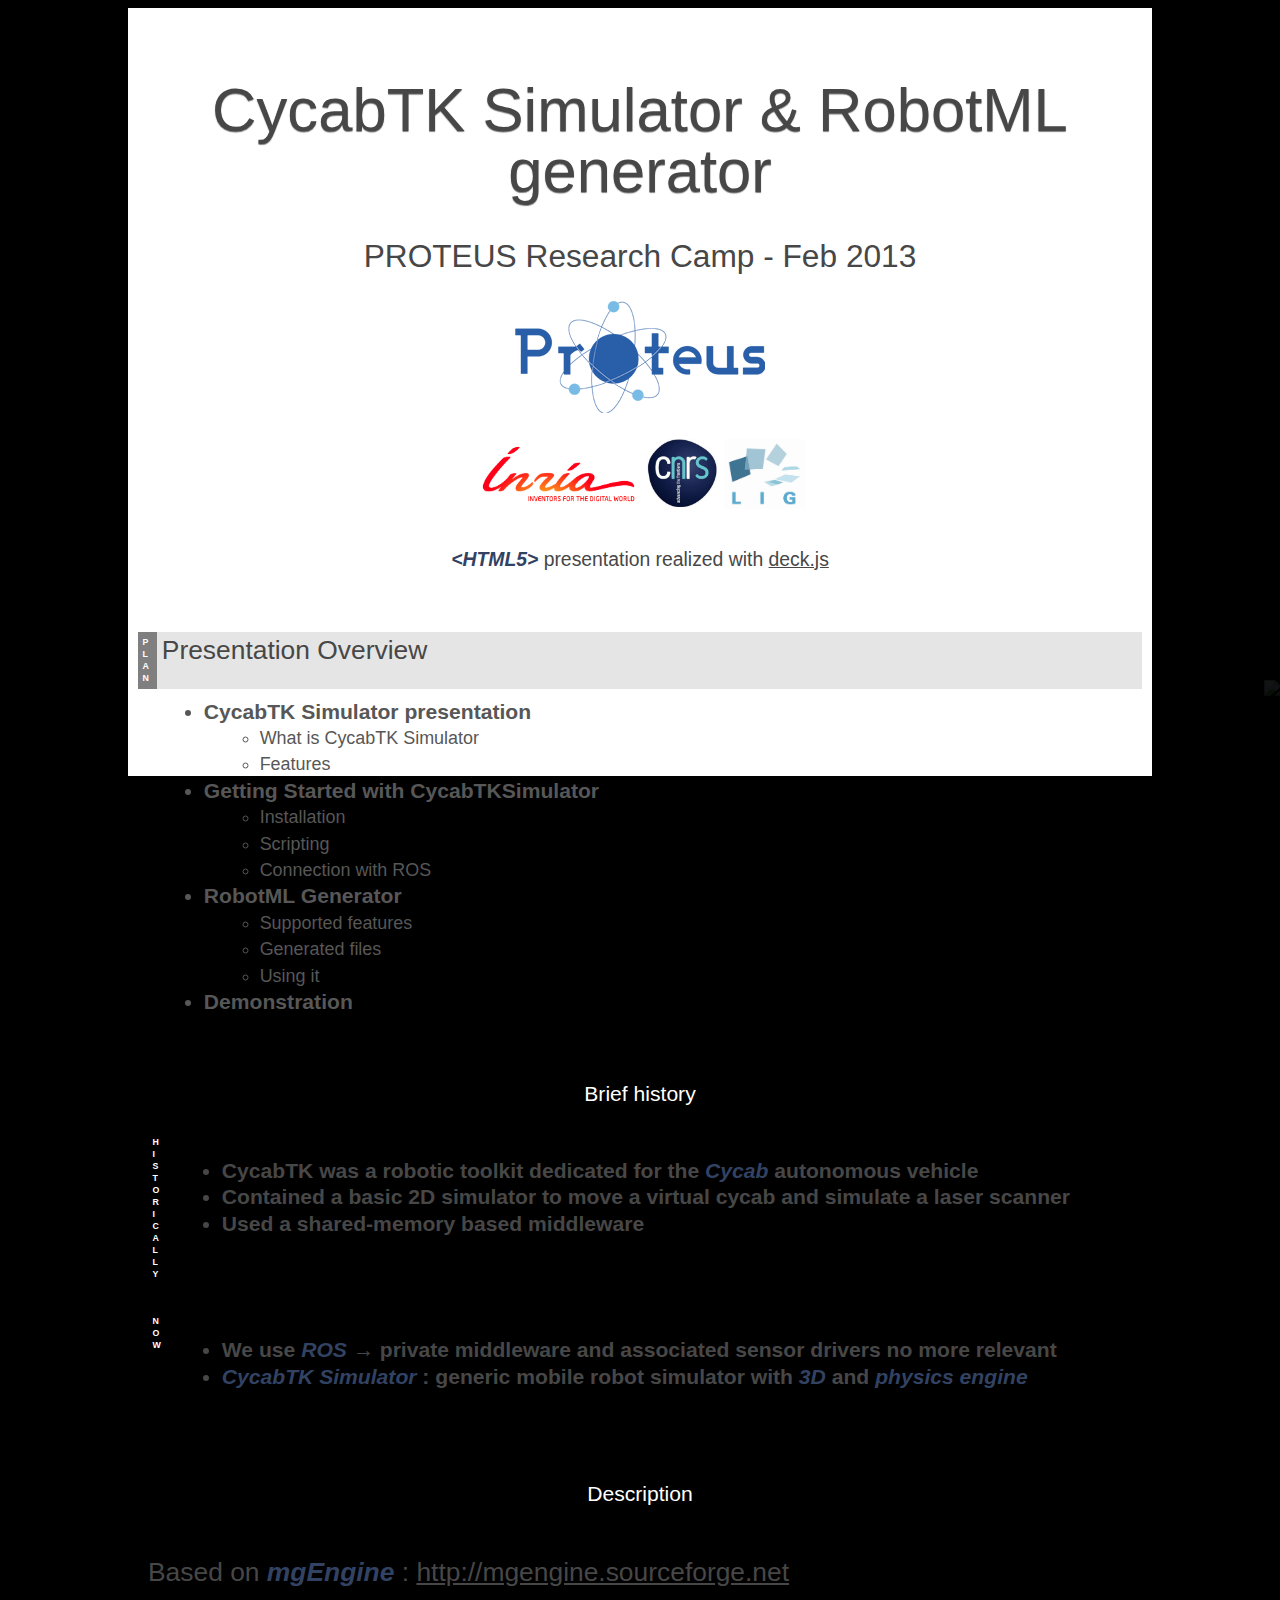
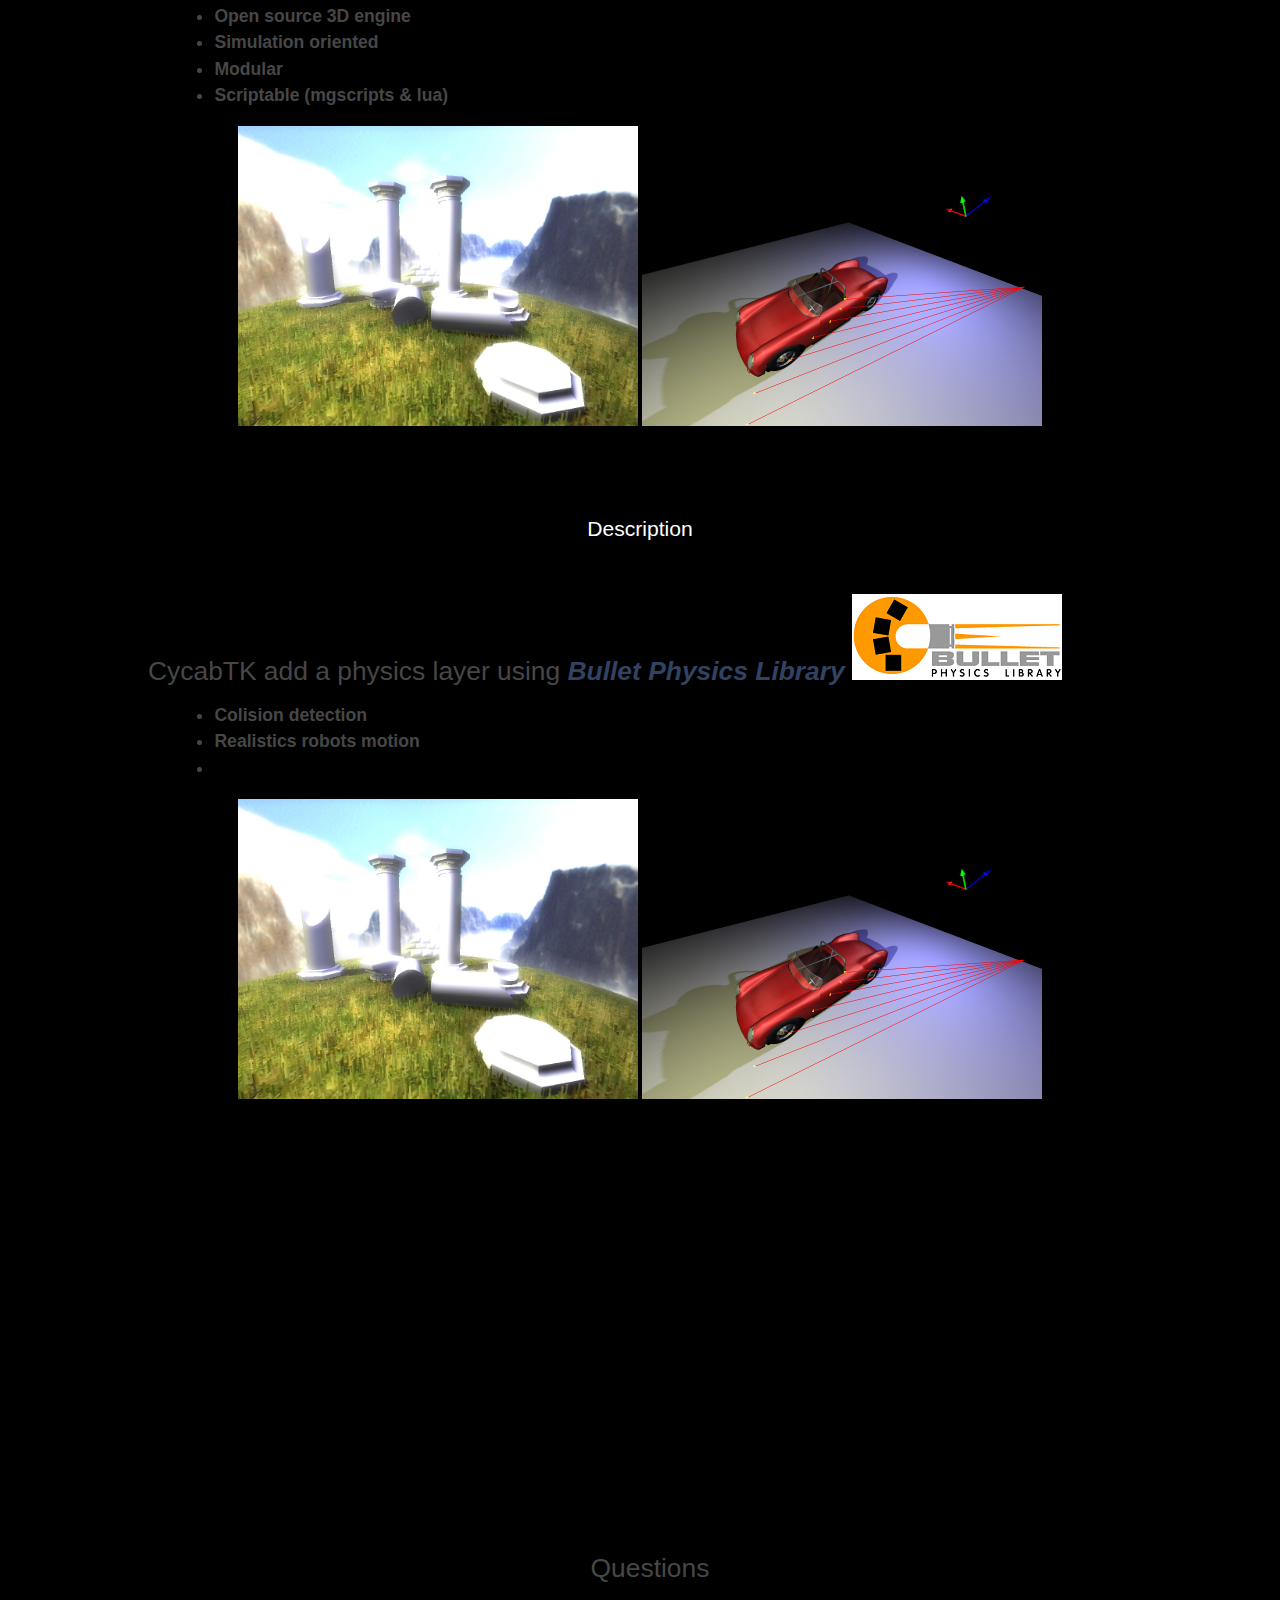
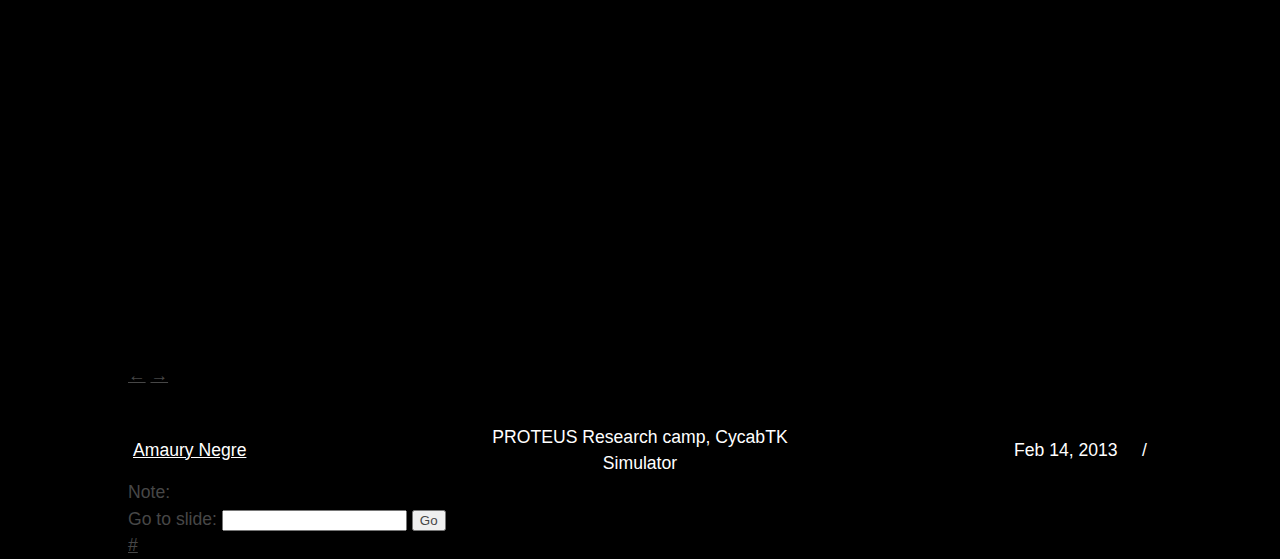
==== slides.html @ 0a7eda98 "toto" ====
<!DOCTYPE html>
<!--[if lt IE 7]> <html class="no-js ie6" lang="en"> <![endif]-->
<!--[if IE 7]>    <html class="no-js ie7" lang="en"> <![endif]-->
<!--[if IE 8]>    <html class="no-js ie8" lang="en"> <![endif]-->
<!--[if gt IE 8]><!-->  <html class="no-js" lang="en"> <!--<![endif]-->
    <head>
        <!-- convert Screen* slides.pdf -->
        <meta charset="utf-8">
        <meta http-equiv="X-UA-Compatible" content="IE=edge,chrome=1">

        <title>CycabTK & RobotML</title>

        <meta name="description" content="CycabTK presentation for PROTEUS research camp" />
        <meta name="author" content="Amaury Nègre" />
        <meta name="viewport" content="width=1024, user-scalable=no"/>

        <!-- Core and extension CSS files -->
        <link rel="stylesheet" href="libs/deckjs/core/deck.core.css" />
        <link rel="stylesheet" href="libs/deckjs/extensions/status/deck.status.css" />
        <link rel="stylesheet" href="libs/deckjs/extensions/navigation/deck.navigation.css">
        <link rel="stylesheet" href="libs/deckjs/extensions/goto/deck.goto.css">
        <link rel="stylesheet" href="libs/deckjs/extensions/menu/deck.menu.css">
        <!--<link rel="stylesheet" href="libs/deckjs/extensions/fit/deck.fit.css">-->
        <link rel="stylesheet" href="libs/deckjs/extensions/hash/deck.hash.css" />
        <link rel="stylesheet" href="libs/deckextjs/extensions/toc/deck.toc.css" />
        <link rel="stylesheet" href="libs/deckextjs/extensions/notes/deck.notes.css">

        <!-- HighlightJS -->
        <link rel="alternate stylesheet" href="css/highlightjs/default.css">
        <link rel="alternate stylesheet" href="css/highlightjs/sunburst.css">
        <link rel="stylesheet" href="css/highlightjs/github.css">
        <script src="libs/highlight.pack.js"></script>

        <!-- Style theme. More available in /themes/style/ or create your own. -->
        <link rel="stylesheet" href="libs/deckextjs/themes/style/beamer.css" />
        <link rel="stylesheet" href="slides.css" />

        <!-- Transition theme. More available in /themes/transition/ or create your own. -->
        <!--link rel="stylesheet" href="themes/transition/beamer.css"-->
    </head>
    <body>
        <article class="deck-container">

            <!--##########################################################################
            ##
            ## Slides
            ##
            ###########################################################################-->

            <section class="slide center hide-toc-status" id="title-slide">
                <h1>CycabTK Simulator & RobotML generator</h1>
                <p class="subtitle">PROTEUS Research Camp - Feb 2013</p>
                <figure class="ros"> <a href="http://www.anr-proteus.fr"><img src="media/proteus.png" /></a></figure>
				<figure class="institute">
				    <a href="http://www.inria.fr"><img src="media/inria_logo.jpg" /></a>
                                    <a href="http://www.cnrs.fr"><img src="media/cnrs_logo.jpg" /></a>
                                    <a href="http://www.liglab.fr"><img src="media/lig_logo.jpg" /></a>
				</figure>
                <p class="info">
                    <em>&lt;HTML5&gt;</em> presentation realized with <a href="http://imakewebthings.com/deck.js/">deck.js</a>
                </p>
            </section>
            
            <!--##########################################################################
            ##   Outline :
            ##
            ##   CycabTK presentation
            ##      What is CycabTK
            ##      Features
            ##   Using CycabTK
            ##      Installation
            ##      Writing lua scripts
            ##      Connection with ROS
            ##   RobotML generator
            ##      
            ##   Demo
            ###########################################################################-->


            <section class="slide hide-toc-status">
                <h2 class="hidden">Presentation Overview</h2>
                <div class="splitbox">
                    <div class="stubbox">
                        <span class="title">Plan</span>
                        <div class="content large">Presentation Overview</div>
                    </div>
                    <div class="splitbox-row">
                        <div class="full text-padding normal-text">
                            <ul class="fadded">
                                <li class="selected">CycabTK Simulator presentation
                                    <ul>
                                        <li>What is CycabTK Simulator</li>
                                        <li>Features</li>
                                    </ul>
                                </li>
                                <li class="selected">Getting Started with CycabTKSimulator
                                    <ul>
                                        <li>Installation</li>
                                        <li>Scripting</li>
                                        <li>Connection with ROS</li>
                                    </ul>
                                </li>
                                <li class="selected">RobotML Generator
                                    <ul>
                                        <li>Supported features</li>
                                        <li>Generated files</li>
                                        <li>Using it</li>
                                    </ul>
                                </li>
                                <li class="selected">Demonstration</li>
                            </ul>
                        </div>
                    </div>
                </div>
                <div class="background bottom-right">
                    <img src="media/overview_path.jpg">
                </div>
            </section>

            <!--##########################################################################
            ##
            ## PART CycabTK Simulator
            ##
            ###########################################################################-->
            <section class="slide">
                <h2>CycabTK Simulator presentation</h2>
                <h3>Description</h3>
                <div class="slide-title">Brief history</div>
                <div class="slide-content">
                    <div class="stubbox">
                        <div class="title">
                            Historically
                        </div>
                        <div class="content">    
                            <ul>
                                <li><strong>CycabTK</strong> was a robotic toolkit dedicated for the <em>Cycab</em> autonomous vehicle</li>
                                <li>Contained a basic 2D simulator to move a virtual cycab and simulate a laser scanner</li>
                                <li>Used a shared-memory based middleware</li>
                            </ul>
                        </div>
                    </div>
                    <br/>
                    <div class="stubbox">
                        <div class="title">Now</div>
                        <div class="content">    
                            <ul>
                                <li>We use <em>ROS</em> &rarr; private middleware and associated sensor drivers no more relevant</li>
                                <li><em>CycabTK Simulator</em> : generic mobile robot simulator with <em>3D</em> and <em>physics engine</em></li>
                            </ul>
                        </div>
                    </div>
                </div>
            </section>
            
            <section class="slide">
                <div class="slide-title">Description</div>
                <div class="slide-content">
                    <p class="large">Based on <em>mgEngine</em> : <a href="http://mgengine.sourceforge.net">http://mgengine.sourceforge.net</a></p>
                    <ul> 
                        <li>Open source 3D engine</li>
                        <li>Simulation oriented</li>
                        <li>Modular</li>
                        <li>Scriptable (mgscripts & lua)</li>
                    </ul>
                    </li>
                    <figure class="center">
                        <img src="media/mgengine1.jpg" height="300px"/>
                        <img src="media/mgengine2.jpg" height="300px" />
                    </figure>
                </div>
            </section>

            <section class="slide">
                <div class="slide-title">Description</div>
                <div class="slide-content">
                    <p class="large">CycabTK add a physics layer using <em>Bullet Physics Library</em> <a href="http://www.bulletphysics.com"><img src="media/bullet_logo-210-86.png"/></a></p>
                    <ul> 
                        <li>Colision detection</li>
                        <li>Realistics robots motion</li>
                        <li></li>
                    </ul>
                    </li>
                    <figure class="center">
                        <img src="media/mgengine1.jpg" height="300px"/>
                        <img src="media/mgengine2.jpg" height="300px" />
                    </figure>
                </div>
            </section>

            
            <!--##########################################################################
            ##
            ## PART Extra.
            ##
            ###########################################################################-->

            <section class="slide tabular vcenter hide-toc-status">
                <p class="emphasis large">Questions</em></p>
            </section>


            <!--##########################################################################
            ##
            ## Configuration
            ##
            ###########################################################################-->
            <a href="#" class="deck-prev-link" title="Previous">&#8592;</a>
            <a href="#" class="deck-next-link" title="Next">&#8594;</a>

            <div class="deck-toc"></div>

            <table class="deck-toc-status">
                <tr>
                    <td class="right deck-toc-h2">&nbsp;</td>
                    <td class="left deck-toc-h3">&nbsp;</td>
                </tr>
            </table>

            <table class="deck-status">
                <tr>
                    <td class="left"><a href="https://team.inria.fr/e-motion/amaury-negre/">Amaury Negre</a></td>
                    <td class="center deck-toc-h1">PROTEUS Research camp, CycabTK Simulator</td>
                    <td class="right">Feb 14, 2013&nbsp;&nbsp;&nbsp;&nbsp;&nbsp;<span class="deck-status-current"></span>/<span class="deck-status-total"></span></td>
                </tr>
            </table>

            <div class="deck-notes">
                <div class="deck-notes-header">Note:</div>
                <div class="deck-notes-container"></div>
            </div>

            <form action="." method="get" class="goto-form">
                <label for="goto-slide">Go to slide:</label>
                <input type="number" name="slidenum" id="goto-slide">
                <input type="submit" value="Go">
            </form>

            <a href="." title="Permalink to this slide" class="deck-permalink">#</a>
        </article>

        <!--##########################################################################
        ##
        ## Script
        ##
        ###########################################################################-->

        <script src="libs/deckjs/modernizr.custom.js"></script>

        <!-- Grab CDN jQuery, with a protocol relative URL; fall back to local if offline -->
        <script src="libs/deckjs/jquery-1.7.2.min.js"></script>

        <!-- Deck Core and extensions -->
        <script src="libs/deckjs/core/deck.core.js"></script>
        <script src="libs/deckjs/extensions/menu/deck.menu.js"></script>
        <script src="libs/deckjs/extensions/goto/deck.goto.js"></script>
        <script src="libs/deckjs/extensions/hash/deck.hash.js"></script>
        <script src="libs/deckjs/extensions/navigation/deck.navigation.js"></script>
        <script src="libs/deckjs/extensions/status/deck.status.js"></script>
        <!--<script src="libs/deckjs/extensions/fit/deck.fit.js"></script>-->
        <script src="libs/deckextjs/extensions/clone/deck.clone.js"></script>
        <script src="libs/deckextjs/extensions/toc/deck.toc.js"></script>

        <!-- Specific to this page -->
        <script src="slides.js"></script>

    </body></html>
---- css/highlightjs/default.css ----
/*

Original style from softwaremaniacs.org (c) Ivan Sagalaev <Maniac@SoftwareManiacs.Org>

*/

pre code {
  display: block; padding: 0.5em;
  background: #F0F0F0;
}

pre code,
pre .subst,
pre .tag .title,
pre .lisp .title,
pre .clojure .built_in,
pre .nginx .title {
  color: black;
}

pre .string,
pre .title,
pre .constant,
pre .parent,
pre .tag .value,
pre .rules .value,
pre .rules .value .number,
pre .preprocessor,
pre .ruby .symbol,
pre .ruby .symbol .string,
pre .aggregate,
pre .template_tag,
pre .django .variable,
pre .smalltalk .class,
pre .addition,
pre .flow,
pre .stream,
pre .bash .variable,
pre .apache .tag,
pre .apache .cbracket,
pre .tex .command,
pre .tex .special,
pre .erlang_repl .function_or_atom,
pre .markdown .header {
  color: #800;
}

pre .comment,
pre .annotation,
pre .template_comment,
pre .diff .header,
pre .chunk,
pre .markdown .blockquote {
  color: #888;
}

pre .number,
pre .date,
pre .regexp,
pre .literal,
pre .smalltalk .symbol,
pre .smalltalk .char,
pre .go .constant,
pre .change,
pre .markdown .bullet,
pre .markdown .link_url {
  color: #080;
}

pre .label,
pre .javadoc,
pre .ruby .string,
pre .decorator,
pre .filter .argument,
pre .localvars,
pre .array,
pre .attr_selector,
pre .important,
pre .pseudo,
pre .pi,
pre .doctype,
pre .deletion,
pre .envvar,
pre .shebang,
pre .apache .sqbracket,
pre .nginx .built_in,
pre .tex .formula,
pre .erlang_repl .reserved,
pre .prompt,
pre .markdown .link_label,
pre .vhdl .attribute,
pre .clojure .attribute,
pre .coffeescript .property {
  color: #88F
}

pre .keyword,
pre .id,
pre .phpdoc,
pre .title,
pre .built_in,
pre .aggregate,
pre .css .tag,
pre .javadoctag,
pre .phpdoc,
pre .yardoctag,
pre .smalltalk .class,
pre .winutils,
pre .bash .variable,
pre .apache .tag,
pre .go .typename,
pre .tex .command,
pre .markdown .strong,
pre .request,
pre .status {
  font-weight: bold;
}

pre .markdown .emphasis {
  font-style: italic;
}

pre .nginx .built_in {
  font-weight: normal;
}

pre .coffeescript .javascript,
pre .javascript .xml,
pre .tex .formula,
pre .xml .javascript,
pre .xml .vbscript,
pre .xml .css,
pre .xml .cdata {
  opacity: 0.5;
}
---- css/highlightjs/sunburst.css ----
/*

Sunburst-like style (c) Vasily Polovnyov <vast@whiteants.net>

*/

pre code {
  display: block; padding: 0.5em;
  background: #000; color: #f8f8f8;
}

pre .comment,
pre .template_comment,
pre .javadoc {
  color: #aeaeae;
  font-style: italic;
}

pre .keyword,
pre .ruby .function .keyword,
pre .request,
pre .status,
pre .nginx .title {
  color: #E28964;
}

pre .function .keyword,
pre .sub .keyword,
pre .method,
pre .list .title {
  color: #99CF50;
}

pre .string,
pre .tag .value,
pre .cdata,
pre .filter .argument,
pre .attr_selector,
pre .apache .cbracket,
pre .date,
pre .tex .command {
  color: #65B042;
}

pre .subst {
  color: #DAEFA3;
}

pre .regexp {
  color: #E9C062;
}

pre .title,
pre .sub .identifier,
pre .pi,
pre .tag,
pre .tag .keyword,
pre .decorator,
pre .shebang,
pre .prompt {
  color: #89BDFF;
}

pre .class .title,
pre .haskell .type,
pre .smalltalk .class,
pre .javadoctag,
pre .yardoctag,
pre .phpdoc {
  text-decoration: underline;
}

pre .symbol,
pre .ruby .symbol .string,
pre .number {
  color: #3387CC;
}

pre .params,
pre .variable,
pre .clojure .attribute {
  color: #3E87E3;
}

pre .css .tag,
pre .rules .property,
pre .pseudo,
pre .tex .special {
  color: #CDA869;
}

pre .css .class {
  color: #9B703F;
}

pre .rules .keyword {
  color: #C5AF75;
}

pre .rules .value {
  color: #CF6A4C;
}

pre .css .id {
  color: #8B98AB;
}

pre .annotation,
pre .apache .sqbracket,
pre .nginx .built_in {
  color: #9B859D;
}

pre .preprocessor {
  color: #8996A8;
}

pre .hexcolor,
pre .css .value .number {
  color: #DD7B3B;
}

pre .css .function {
  color: #DAD085;
}

pre .diff .header,
pre .chunk,
pre .tex .formula {
  background-color: #0E2231;
  color: #F8F8F8;
  font-style: italic;
}

pre .diff .change {
  background-color: #4A410D;
  color: #F8F8F8;
}

pre .addition {
  background-color: #253B22;
  color: #F8F8F8;
}

pre .deletion {
  background-color: #420E09;
  color: #F8F8F8;
}

pre .coffeescript .javascript,
pre .javascript .xml,
pre .tex .formula,
pre .xml .javascript,
pre .xml .vbscript,
pre .xml .css,
pre .xml .cdata {
  opacity: 0.5;
}
---- css/highlightjs/github.css ----
/*

github.com style (c) Vasily Polovnyov <vast@whiteants.net>

*/

pre code {
  display: block; padding: 0.5em;
  color: #333;
  background: #f8f8ff
}

pre .comment,
pre .template_comment,
pre .diff .header,
pre .javadoc {
  color: #998;
  font-style: italic
}

pre .keyword,
pre .css .rule .keyword,
pre .winutils,
pre .javascript .title,
pre .nginx .title,
pre .subst,
pre .request,
pre .status {
  color: #333;
  font-weight: bold
}

pre .number,
pre .hexcolor,
pre .ruby .constant {
  color: #099;
}

pre .string,
pre .tag .value,
pre .phpdoc,
pre .tex .formula {
  color: #d14
}

pre .title,
pre .id {
  color: #900;
  font-weight: bold
}

pre .javascript .title,
pre .lisp .title,
pre .clojure .title,
pre .subst {
  font-weight: normal
}

pre .class .title,
pre .haskell .type,
pre .vhdl .literal,
pre .tex .command {
  color: #458;
  font-weight: bold
}

pre .tag,
pre .tag .title,
pre .rules .property,
pre .django .tag .keyword {
  color: #000080;
  font-weight: normal
}

pre .attribute,
pre .variable,
pre .lisp .body {
  color: #008080
}

pre .regexp {
  color: #009926
}

pre .class {
  color: #458;
  font-weight: bold
}

pre .symbol,
pre .ruby .symbol .string,
pre .lisp .keyword,
pre .tex .special,
pre .prompt {
  color: #990073
}

pre .built_in,
pre .lisp .title,
pre .clojure .built_in {
  color: #0086b3
}

pre .preprocessor,
pre .pi,
pre .doctype,
pre .shebang,
pre .cdata {
  color: #999;
  font-weight: bold
}

pre .deletion {
  background: #fdd
}

pre .addition {
  background: #dfd
}

pre .diff .change {
  background: #0086b3
}

pre .chunk {
  color: #aaa
}
---- slides.css ----
/*******************************************************************************
*
* Variables
*
*******************************************************************************/
/*******************************************************************************
*
* Font
*
*******************************************************************************/
/* Generated by Font Squirrel (http://www.fontsquirrel.com) on May 25, 2011 12:07:39 AM America/New_York */
@font-face {
  font-family: 'UltraRegular';
  src: url("media/fonts/Ultra-webfont.eot");
  src: url("media/fonts/Ultra-webfont.eot?#iefix") format("embedded-opentype"), url("media/fonts/Ultra-webfont.woff") format("woff"), url("media/fonts/Ultra-webfont.ttf") format("truetype"), url("media/fonts/Ultra-webfont.svg#UltraRegular") format("svg");
  font-weight: normal;
  font-style: normal; }

/*******************************************************************************
*
* Mixin
*
*******************************************************************************/
/*******************************************************************************
*
* All media & Consistency fixes adopted from http://necolas.github.com/normalize.css/
*
*******************************************************************************/
* {
  color: #474747;
  font-family: "HelveticaNeue-Light", "Helvetica Neue Light", "Helvetica Neue", "Helvetica Light", Helvetica, Arial, "Lucida Grande", sans-serif !important;
  font-weight: 100;
  text-shadow: none; }

html {
  height: 100%;
  -webkit-text-size-adjust: 100%;
  -ms-text-size-adjust: 100%; }

body {
  min-height: 100%;
  font-size: 1.1em;
  line-height: 1.5em; }

article, aside, details, figcaption, figure,
footer, header, hgroup, nav, section, audio, canvas, video {
  display: block; }

sub, sup {
  line-height: 0;
  position: relative;
  vertical-align: baseline; }

sup {
  top: -0.5em; }

sub {
  bottom: -0.25em; }

pre {
  white-space: pre;
  white-space: pre-wrap;
  word-wrap: break-word; }

b, strong {
  font-weight: bold; }

abbr[title] {
  border-bottom: 1px dotted; }

input, textarea, button, select {
  margin: 0;
  vertical-align: baseline; }

button,
html input[type="button"],
input[type="reset"],
input[type="submit"] {
  cursor: pointer;
  -webkit-appearance: button; }

input[type="checkbox"],
input[type="radio"],
figure {
  -webkit-box-sizing: border-box;
  -moz-box-sizing: border-box;
  -ms-box-sizing: border-box;
  -o-box-sizing: border-box;
  box-sizing: border-box; }

textarea {
  overflow: auto; }

table {
  border-collapse: collapse;
  border-spacing: 0; }

/*******************************************************************************
*
* Typography
*
*******************************************************************************/
body,
input,
textarea,
button,
select {
  font-family: "HelveticaNeue-Light", "Helvetica Neue Light", "Helvetica Neue", "Helvetica Light", Helvetica, Arial, "Lucida Grande", sans-serif;
  font-weight: 100; }

pre, code {
  font-family: Menlo, Monaco, monospace; }

/*******************************************************************************
*
* Screen media
*
*******************************************************************************/
@media screen {
  body {
    background-color: black;
    background-image: url("media/patterns/110.gif"); }

  .deck-container {
    display: block;
    width: 1024px;
    height: 768px;
    min-height: 768px;
    max-height: 768px;
    margin: auto;
    -webkit-box-shadow: 2px 2px 15px rgba(0, 0, 0, 0.6);
    -moz-box-shadow: 2px 2px 15px rgba(0, 0, 0, 0.6);
    box-shadow: 2px 2px 15px rgba(0, 0, 0, 0.6);
    /******************************* Deck Slide ***************************/
    /* placement */
    /* color */
    /* character & font */ }
    .deck-container table {
      display: table !important; }
      .deck-container table tr {
        display: table-row;
        width: 100%; }
      .deck-container table td {
        display: table-cell; }
      .deck-container table.part-overview {
        font-size: 19.2; }
        .deck-container table.part-overview td:first-child {
          color: white;
          padding: 2px 8 2px 8;
          background-color: rgba(0, 0, 0, 0.5); }
        .deck-container table.part-overview td:not(:first-child) {
          padding-left: 8; }
    .deck-container .slide {
      padding: 40px 10px 10px 10px; }
      .deck-container .slide .slide-title {
        text-shadow: 0px 1px 1px rgba(0, 0, 0, 0.5); }
        .deck-container .slide .slide-title em {
          color: inherit;
          font-weight: bold; }
      .deck-container .slide .slide-content {
        margin-top: 10px; }
      .deck-container .slide figure img {
        display: inline-block; }
      .deck-container .slide P {
        margin-bottom: 0.5em; }
      .deck-container .slide pre {
        margin: 0.375em 0 0 0;
        padding: 0px;
        background-color: #F0F0F0; }
      .deck-container .slide code {
        padding: 0.375em; }
      .deck-container .slide em {
        color: #324263;
        font-weight: bold; }
      .deck-container .slide ul, .deck-container .slide ol {
        margin-left: 1.5em; }
      .deck-container .slide ul li {
        padding: 0;
        font-weight: 500; }
      .deck-container .slide ul > li {
        font-weight: bold; }
        .deck-container .slide ul > li li {
          font-size: 0.85em;
          font-weight: normal; }
      .deck-container .slide ul.fadded, .deck-container .slide ul .fadded {
        color: rgba(0, 0, 0, 0.2); }
        .deck-container .slide ul.fadded *, .deck-container .slide ul .fadded * {
          color: inherit; }
      .deck-container .slide ul .selected {
        color: #575757; }
      .deck-container .slide ul .normal {
        font-weight: normal; }
        .deck-container .slide ul .normal * {
          font-weight: normal; }
      .deck-container .slide span.strike {
        text-decoration: line-through; }
    .deck-container .hidden {
      display: none !important; }
    .deck-container .whiteOnBlack {
      color: white;
      background: black;
      /* Old browsers */
      background: -moz-linear-gradient(top, #232320 0%, black 100%);
      /* FF3.6+ */
      background: -webkit-gradient(linear, left top, left bottom, color-stop(0%, #232320), color-stop(100%, black));
      /* Chrome,Safari4+ */
      background: -webkit-linear-gradient(top, #232320 0%, black 100%);
      /* Chrome10+,Safari5.1+ */
      background: -o-linear-gradient(top, #232320 0%, black 100%);
      /* Opera11.10+ */
      background: -ms-linear-gradient(top, #232320 0%, black 100%);
      /* IE10+ */
      background: linear-gradient(top, #232320 0%, black 100%);
      /* W3C */ }
    .deck-container .large {
      font-size: 1.5em; }
    .deck-container .tabular {
      display: table;
      width: 100%;
      height: 100%; }
    .deck-container .emphasis, .deck-container .slide .slide-title {
      -webkit-border-radius: 4px;
      -moz-border-radius: 4px;
      border-radius: 4px; }
      .deck-container .emphasis.large, .deck-container .slide .large.slide-title {
        display: table-cell;
        height: 100%;
        width: 100%;
        margin-top: auto;
        margin-bottom: auto;
        padding: 18px;
        text-align: center;
        vertical-align: middle;
        font-size: 40;
        background: transparent; }
        .deck-container .emphasis.large img, .deck-container .slide .large.slide-title img {
          display: inline; }
      .deck-container .emphasis.medium, .deck-container .slide .medium.slide-title {
        display: table-cell;
        height: 100%;
        width: 100%;
        margin-top: auto;
        margin-bottom: auto;
        padding: 20px;
        text-align: center;
        vertical-align: middle;
        font-size: 32;
        background: transparent; }
      .deck-container .emphasis.strip, .deck-container .slide .strip.slide-title, .deck-container .slide .slide-title, .deck-container .slide .emphasis.slide-title {
        display: block;
        height: auto;
        z-index: 5;
        padding: 5px;
        margin: 0px 0px 0px 0px;
        color: white;
        font-size: 24;
        font-weight: normal;
        background-color: rgba(0, 0, 0, 0.5);
        -webkit-box-shadow: 0 2px 4px rgba(0, 0, 0, 0.3);
        -moz-box-shadow: 0 2px 4px rgba(0, 0, 0, 0.3);
        box-shadow: 0 2px 4px rgba(0, 0, 0, 0.3); }
      .deck-container .emphasis.tinyStrip, .deck-container .slide .tinyStrip.slide-title {
        display: block;
        height: auto;
        z-index: 5;
        padding: 20px;
        margin: 0px;
        font-size: 0.8em;
        background-color: rgba(0, 0, 0, 0.2);
        -webkit-box-shadow: 0 2px 4px rgba(0, 0, 0, 0.3);
        -moz-box-shadow: 0 2px 4px rgba(0, 0, 0, 0.3);
        box-shadow: 0 2px 4px rgba(0, 0, 0, 0.3); }
      .deck-container .emphasis.lightStrip, .deck-container .slide .lightStrip.slide-title {
        display: block;
        height: auto;
        z-index: 5;
        padding: 20px;
        margin: 0px 0px 0px 0px;
        background-color: rgba(0, 0, 0, 0.2);
        -webkit-box-shadow: 0 2px 4px rgba(0, 0, 0, 0.3);
        -moz-box-shadow: 0 2px 4px rgba(0, 0, 0, 0.3);
        box-shadow: 0 2px 4px rgba(0, 0, 0, 0.3); }
      .deck-container .emphasis.transparentStrip, .deck-container .slide .transparentStrip.slide-title {
        display: block;
        height: auto;
        z-index: 5;
        padding: 20px;
        background-color: rgba(0, 0, 0, 0);
        -webkit-box-shadow: 0 2px 4px rgba(0, 0, 0, 0.3);
        -moz-box-shadow: 0 2px 4px rgba(0, 0, 0, 0.3);
        box-shadow: 0 2px 4px rgba(0, 0, 0, 0.3); }
      .deck-container .emphasis.illustratedStrip, .deck-container .slide .illustratedStrip.slide-title {
        position: relative;
        display: table;
        height: auto;
        width: 100%;
        z-index: 5;
        padding: 20px;
        margin-bottom: 0px;
        color: white;
        background-color: rgba(0, 0, 0, 0.5);
        -webkit-box-shadow: 0 2px 4px rgba(0, 0, 0, 0.3);
        -moz-box-shadow: 0 2px 4px rgba(0, 0, 0, 0.3);
        box-shadow: 0 2px 4px rgba(0, 0, 0, 0.3); }
        .deck-container .emphasis.illustratedStrip img, .deck-container .slide .illustratedStrip.slide-title img {
          display: table-cell;
          float: right;
          margin: -20px;
          height: 70px; }
      .deck-container .emphasis.nopadding, .deck-container .slide .nopadding.slide-title {
        padding: 0px 0px 0px 10px; }
      .deck-container .emphasis.topmargin, .deck-container .slide .topmargin.slide-title {
        margin-top: 10px; }
    .deck-container img.strip, .deck-container .slide img.slide-title {
      z-index: 1;
      position: absolute;
      width: 100%;
      left: 0px;
      right: 0px; }
    .deck-container .centerbox {
      display: block;
      position: relative;
      text-align: center; }
    .deck-container .splitbox {
      position: relative;
      display: table;
      width: 100%;
      padding: 0px;
      -webkit-border-radius: 4px;
      -moz-border-radius: 4px;
      border-radius: 4px; }
      .deck-container .splitbox.bordered {
        margin: 10px 0px 10px 0px; }
      .deck-container .splitbox.boxed {
        border-top: 1px solid rgba(0, 0, 0, 0.1);
        -webkit-box-shadow: 0 2px 4px rgba(0, 0, 0, 0.3);
        -moz-box-shadow: 0 2px 4px rgba(0, 0, 0, 0.3);
        box-shadow: 0 2px 4px rgba(0, 0, 0, 0.3);
        background: white;
        /* Old browsers */
        background: -moz-linear-gradient(top, white 0%, #fdfeff 100%);
        /* FF3.6+ */
        background: -webkit-gradient(linear, left top, left bottom, color-stop(0%, white), color-stop(100%, #fdfeff));
        /* Chrome,Safari4+ */
        background: -webkit-linear-gradient(top, white 0%, #fdfeff 100%);
        /* Chrome10+,Safari5.1+ */
        background: -o-linear-gradient(top, white 0%, #fdfeff 100%);
        /* Opera11.10+ */
        background: -ms-linear-gradient(top, white 0%, #fdfeff 100%);
        /* IE10+ */
        background: linear-gradient(top, white 0%, #fdfeff 100%);
        /* W3C */ }
      .deck-container .splitbox .splitbox-row {
        padding: 0px;
        display: table-row;
        width: 100%; }
        .deck-container .splitbox .splitbox-row .emphasis, .deck-container .splitbox .splitbox-row .slide .slide-title, .deck-container .slide .splitbox .splitbox-row .slide-title {
          margin: 0px;
          -webkit-border-radius: 0px;
          -moz-border-radius: 0px;
          border-radius: 0px; }
        .deck-container .splitbox .splitbox-row ul {
          margin: 0 0 0 0.75em; }
        .deck-container .splitbox .splitbox-row > div {
          /* splitting policy */
          /* padding */ }
          .deck-container .splitbox .splitbox-row > div.full {
            display: table-cell;
            vertical-align: top;
            margin: 0px;
            padding: 0px;
            width: 100%; }
          .deck-container .splitbox .splitbox-row > div.onehalf {
            display: table-cell;
            vertical-align: top;
            width: 50%; }
          .deck-container .splitbox .splitbox-row > div.onethird {
            display: table-cell;
            vertical-align: top;
            width: 33.33%; }
          .deck-container .splitbox .splitbox-row > div.twothird {
            display: table-cell;
            vertical-align: top;
            width: 66.66%; }
          .deck-container .splitbox .splitbox-row > div.onequarter {
            display: table-cell;
            vertical-align: top;
            margin: 0px;
            padding: 0px;
            width: 25%; }
          .deck-container .splitbox .splitbox-row > div.threequarter {
            display: table-cell;
            vertical-align: top;
            margin: 0px;
            padding: 0px;
            width: 75%; }
          .deck-container .splitbox .splitbox-row > div .small-padding {
            padding-top: 14.4 !important;
            padding-bottom: 14.4 !important; }
          .deck-container .splitbox .splitbox-row > div .illustration.zoomable:hover {
            display: block;
            position: fixed;
            z-index: 500;
            vertical-align: middle;
            text-align: center;
            top: 0px;
            left: 0px;
            bottom: 0px;
            right: 0px;
            background-color: rgba(0, 0, 0, 0.9); }
            .deck-container .splitbox .splitbox-row > div .illustration.zoomable:hover img {
              display: inline-block;
              background-color: white;
              margin: 10px; }
          .deck-container .splitbox .splitbox-row > div span.title {
            position: absolute;
            left: 0px;
            bottom: 30px;
            height: auto;
            display: block;
            width: 100%;
            background-color: rgba(0, 0, 0, 0.5);
            color: white;
            font-size: 1.3em;
            text-align: center;
            padding-top: 5px;
            padding-bottom: 5px;
            text-shadow: 1px 2px 3px #000001;
            -webkit-box-shadow: 0 2px 4px rgba(0, 0, 0, 0.3);
            -moz-box-shadow: 0 2px 4px rgba(0, 0, 0, 0.3);
            box-shadow: 0 2px 4px rgba(0, 0, 0, 0.3); }
          .deck-container .splitbox .splitbox-row > div img {
            padding: 0px;
            margin: 0px auto 0px auto; }
    .deck-container .stubbox {
      position: relative;
      display: table;
      width: 100%;
      margin: 0px;
      padding: 0px; }
      .deck-container .stubbox .title {
        position: relative;
        display: table-cell;
        width: 10px;
        max-width: 10px;
        height: 100%;
        padding: 0.5em;
        font-size: 0.5em;
        font-weight: bold;
        font-family: Verdana, sans-serif;
        text-transform: uppercase;
        text-align: center;
        vertical-align: center;
        word-wrap: break-word;
        letter-spacing: 10px;
        line-height: 12px;
        background-color: rgba(0, 0, 0, 0.5);
        color: white; }
      .deck-container .stubbox .content {
        position: relative;
        display: table-cell;
        width: 100%;
        vertical-align: top;
        margin: 0px;
        padding: 5px;
        background-color: rgba(0, 0, 0, 0.1); }
        .deck-container .stubbox .content p {
          margin: 0px 0px 0px 0px;
          padding: 5px; }
        .deck-container .stubbox .content ul {
          margin-left: 10px;
          font-size: 1.2em; }
    .deck-container .separator {
      display: block;
      width: 100%; }
      .deck-container .separator.tiny {
        line-height: 0.5em;
        height: 0.5em; }
      .deck-container .separator.normal {
        line-height: 2em;
        height: 2em; }
    .deck-container .light {
      filter: alpha(opacity=85);
      opacity: 0.85;
      text-shadow: none; }
    .deck-container .left {
      text-align: left; }
    .deck-container .center, .deck-container .slide .slide-title, .deck-container #title-slide p.info, #title-slide .deck-container p.info, .deck-container #title-slide p.subtitle, #title-slide .deck-container p.subtitle {
      text-align: center !important;
      margin-left: auto;
      margin-right: auto; }
    .deck-container .inline img {
      display: inline-block; }
    .deck-container .vcenter {
      vertical-align: middle; }
    .deck-container .right {
      text-align: right; }
    .deck-container .span {
      width: 100%; }
    .deck-container .vspan {
      height: 100%; }
    .deck-container .white {
      background-color: white; }
    .deck-container .translucide {
      background-color: rgba(0, 0, 0, 0.05); }
    .deck-container .superscript {
      vertical-align: super;
      font-size: 50%; }
      .deck-container .superscript:before {
        content: "["; }
      .deck-container .superscript:after {
        content: "]"; }
    .deck-container .tiny-text {
      font-size: 0.6em; }
    .deck-container .small-text {
      font-size: 0.8em; }
    .deck-container .smaller-text {
      font-size: 1em; }
    .deck-container .normal-text {
      font-size: 1.2em !important; }
    .deck-container .bigger-text {
      font-size: 1.5em !important; }
    .deck-container .bigText {
      font-size: 3em; }
    .deck-container .text-padding, .deck-container .slide .slide-content, .deck-container .splitbox .splitbox-row > div.onehalf, .deck-container .splitbox .splitbox-row > div.onethird, .deck-container .splitbox .splitbox-row > div.twothird {
      padding: 10px !important; }
    .deck-container .title-padding {
      padding: 4px !important; }
    .deck-container .background {
      position: absolute;
      display: block;
      left: 0px;
      right: 0px;
      top: 0px;
      bottom: 0px;
      width: 100%;
      height: 100%;
      margin: 0px;
      padding: 0px; }
      .deck-container .background img {
        filter: alpha(opacity=8);
        opacity: 0.08;
        margin: 0px;
        padding: 0px; }
      .deck-container .background.bottom-right img {
        position: absolute;
        display: block;
        right: 0px;
        height: 200px;
        bottom: 20px; }

  /******************************* Deck Status and TOC ******************/
  .deck-status, .deck-toc-status {
    height: 22px; }
    .deck-status *, .deck-toc-status * {
      color: white; }
    .deck-status td, .deck-toc-status td {
      padding-left: 5px;
      padding-right: 5px;
      padding-top: 3px;
      padding-bottom: 3px; }

  .deck-status {
    z-index: 12; }
    .deck-status td {
      width: 33%;
      text-shadow: 0px 1px 3px #010101; }

  .deck-toc-status .deck-toc-h2 {
    width: 50%;
    font-weight: bold; }
  .deck-toc-status .deck-toc-h3 {
    width: 50%; }

  .deck-svg {
    display: table;
    width: auto !important;
    margin-left: auto;
    margin-right: auto;
    text-align: center; }

  .deck-toc {
    font-size: 19.2; }

  /******************************* Deck Transitions *********************/
  .main-transition .stubbox {
    -webkit-box-shadow: 0 2px 4px rgba(0, 0, 0, 0.3);
    -moz-box-shadow: 0 2px 4px rgba(0, 0, 0, 0.3);
    box-shadow: 0 2px 4px rgba(0, 0, 0, 0.3); }
    .main-transition .stubbox .title {
      vertical-align: middle; }
    .main-transition .stubbox .content {
      font-size: 2em;
      padding: 20px 20px 20px 20px;
      margin: 0px 0px 40px 0px; }

  /*********************** slide specific tags ******************************/
  #title-slide h1 {
    margin-top: 0.5em;
    font-size: 3.5em;
    line-height: 1em;
    text-shadow: 0px 1px 1px rgba(0, 0, 0, 0.5); }
    #title-slide h1 em {
      color: #324263;
      font-style: normal;
      font-weight: bolder;
      font-size: 1.2em; }
  #title-slide figure.ros {
    margin-top: 1.8em; }
    #title-slide figure.ros img {
      max-width: 409.6px; }
  #title-slide figure.institute {
    margin: 0px;
    padding: 0px; }
    #title-slide figure.institute img {
      max-height: 70px; }
  #title-slide p.info {
    margin-top: 1.5em;
    font-size: 1.1em; }
    #title-slide p.info a[href='http://imakewebthings.com/deck.js/'] {
      font-family: "UltraRegular", Georgia, sans-serif; }
  #title-slide p.subtitle {
    margin-top: 0.75em;
    font-size: 1.8em; }

  /*********************** Other tags ****************************************/
  a.gradle {
    background: url("media/gradle_logo.gif");
    background-size: contain;
    text-indent: -9000px;
    display: inline-block;
    width: 6em;
    background-repeat: no-repeat; }

  a.palgate {
    background: url("media/palgate.jpg");
    background-size: contain;
    text-indent: -9000px;
    display: inline-block;
    width: 3.5em;
    background-repeat: no-repeat; }

  div.bio {
    text-align: left;
    text-format: justify;
    float: left;
    padding: 0.75em;
    font-size: 0.9em;
    font-weight: normal; }
    div.bio figure {
      display: inline; }
      div.bio figure img {
        float: left;
        clear: both;
        padding-right: 0.75em; }

  img#img_demo {
    background-size: contain;
    background-repeat: no-repeat;
    background-image: url("media/default_demo_img.png");
    width: 800px;
    height: 600px;
    border: 0px; }

  div.demo {
    display: table-row;
    vertical-align: middle;
    text-align: center;
    height: 100%; }
    div.demo figure, div.demo p {
      display: table-cell;
      vertical-align: middle; }
    div.demo img {
      height: 120px;
      margin: 0px;
      padding: 0px; } }
/*******************************************************************************
*
* print media
*
*******************************************************************************/
@media print {
  * {
    background: transparent !important;
    color: black !important; }

  a, a:visited {
    text-decoration: none; }

  pre, blockquote {
    border: 1px solid #999;
    page-break-inside: avoid; }

  @page {
    margin: 0.5cm; }

  p, h2, h3 {
    orphans: 3;
    widows: 3; }

  h2, h3 {
    page-break-after: avoid; }

  header, footer, #intro p, .goto-form, .deck-prev-link, .deck-next-link, .deck-status {
    display: none; }

  article {
    width: auto !important;
    font-size: 12pt; }
    article > .slide {
      page-break-after: always; } }
.deck-container {
  display: block;
  width: 1024px;
  height: 768px;
  -webkit-box-shadow: 2px 2px 15px rgba(0, 0, 0, 0.6);
  -moz-box-shadow: 2px 2px 15px rgba(0, 0, 0, 0.6);
  box-shadow: 2px 2px 15px rgba(0, 0, 0, 0.6);
  margin: auto;
  background: white !important; }
  .deck-container h2, .deck-container h3, .deck-container h4, .deck-container h5 {
    display: none; }
  .deck-container .slide .slide-title {
    font-size: 1.2em; }
  .deck-container .slide .important {
    font-size: 1.2em;
    color: red; }
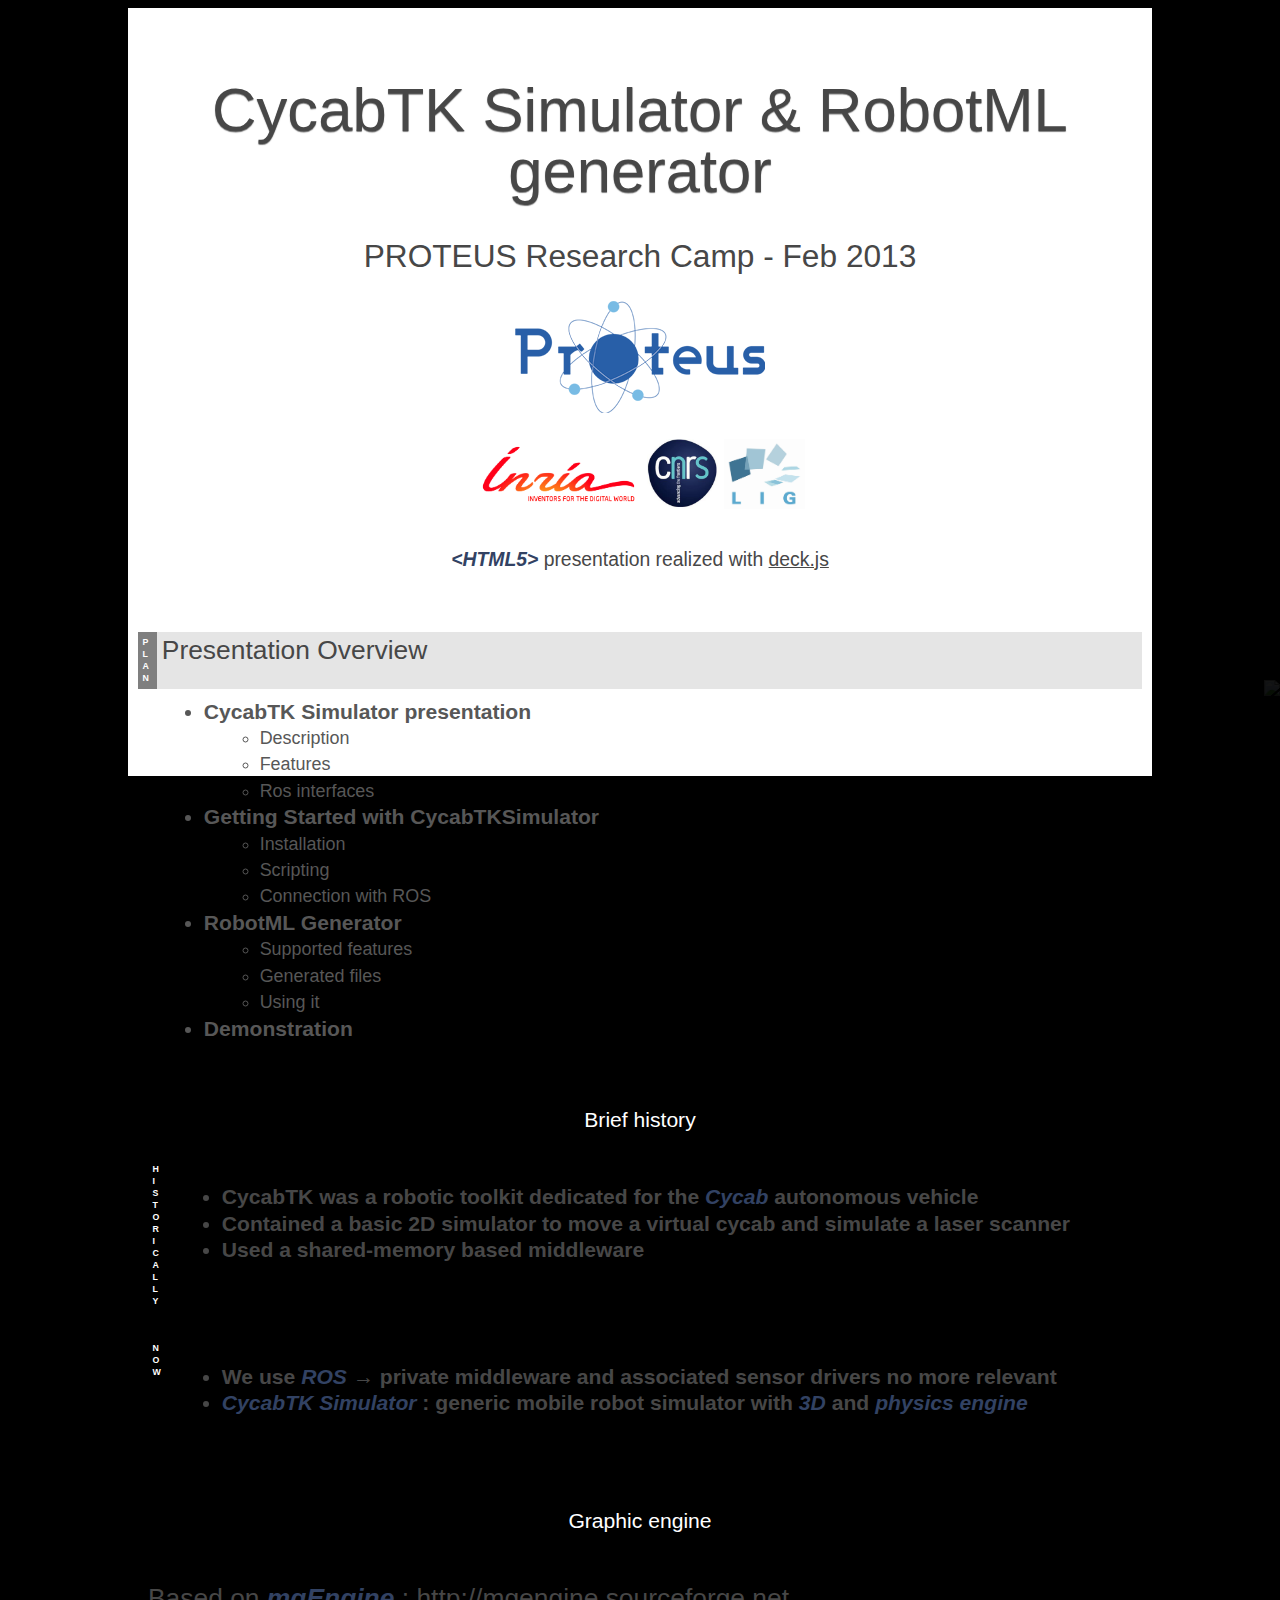
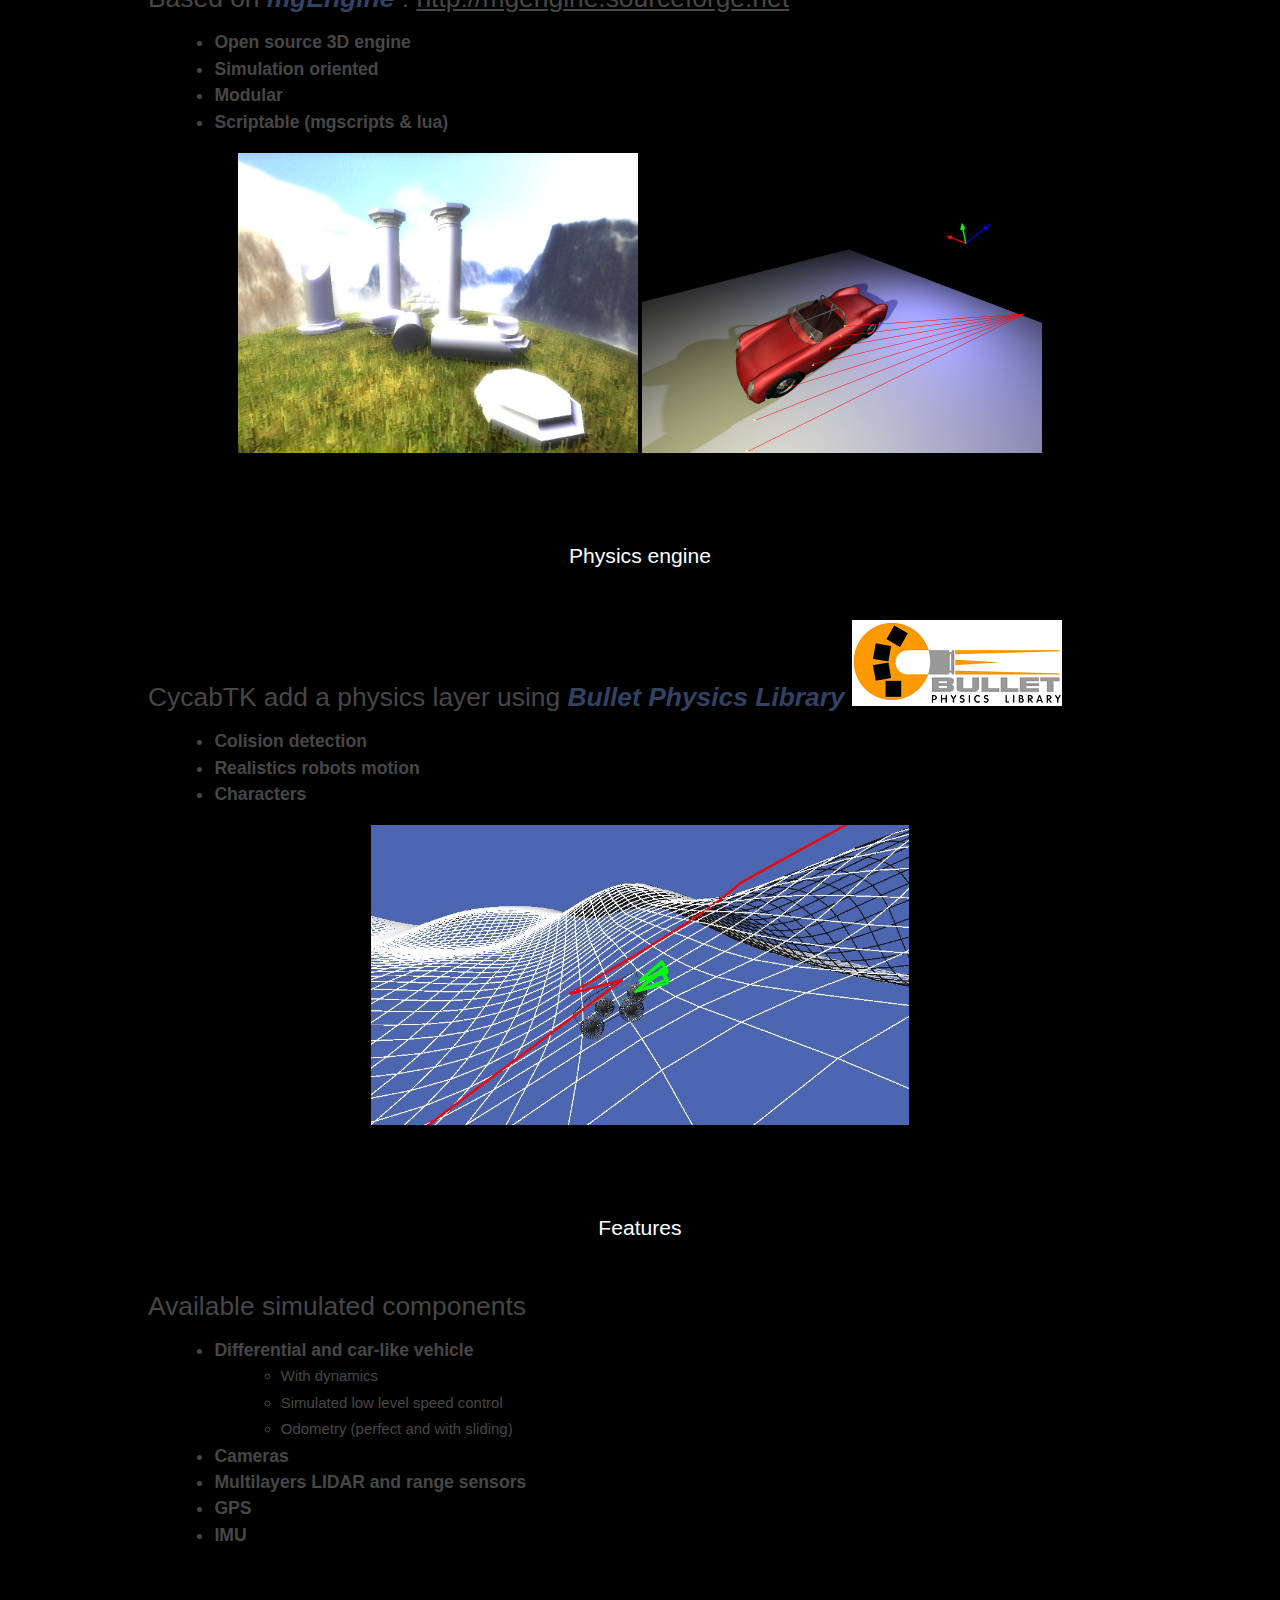
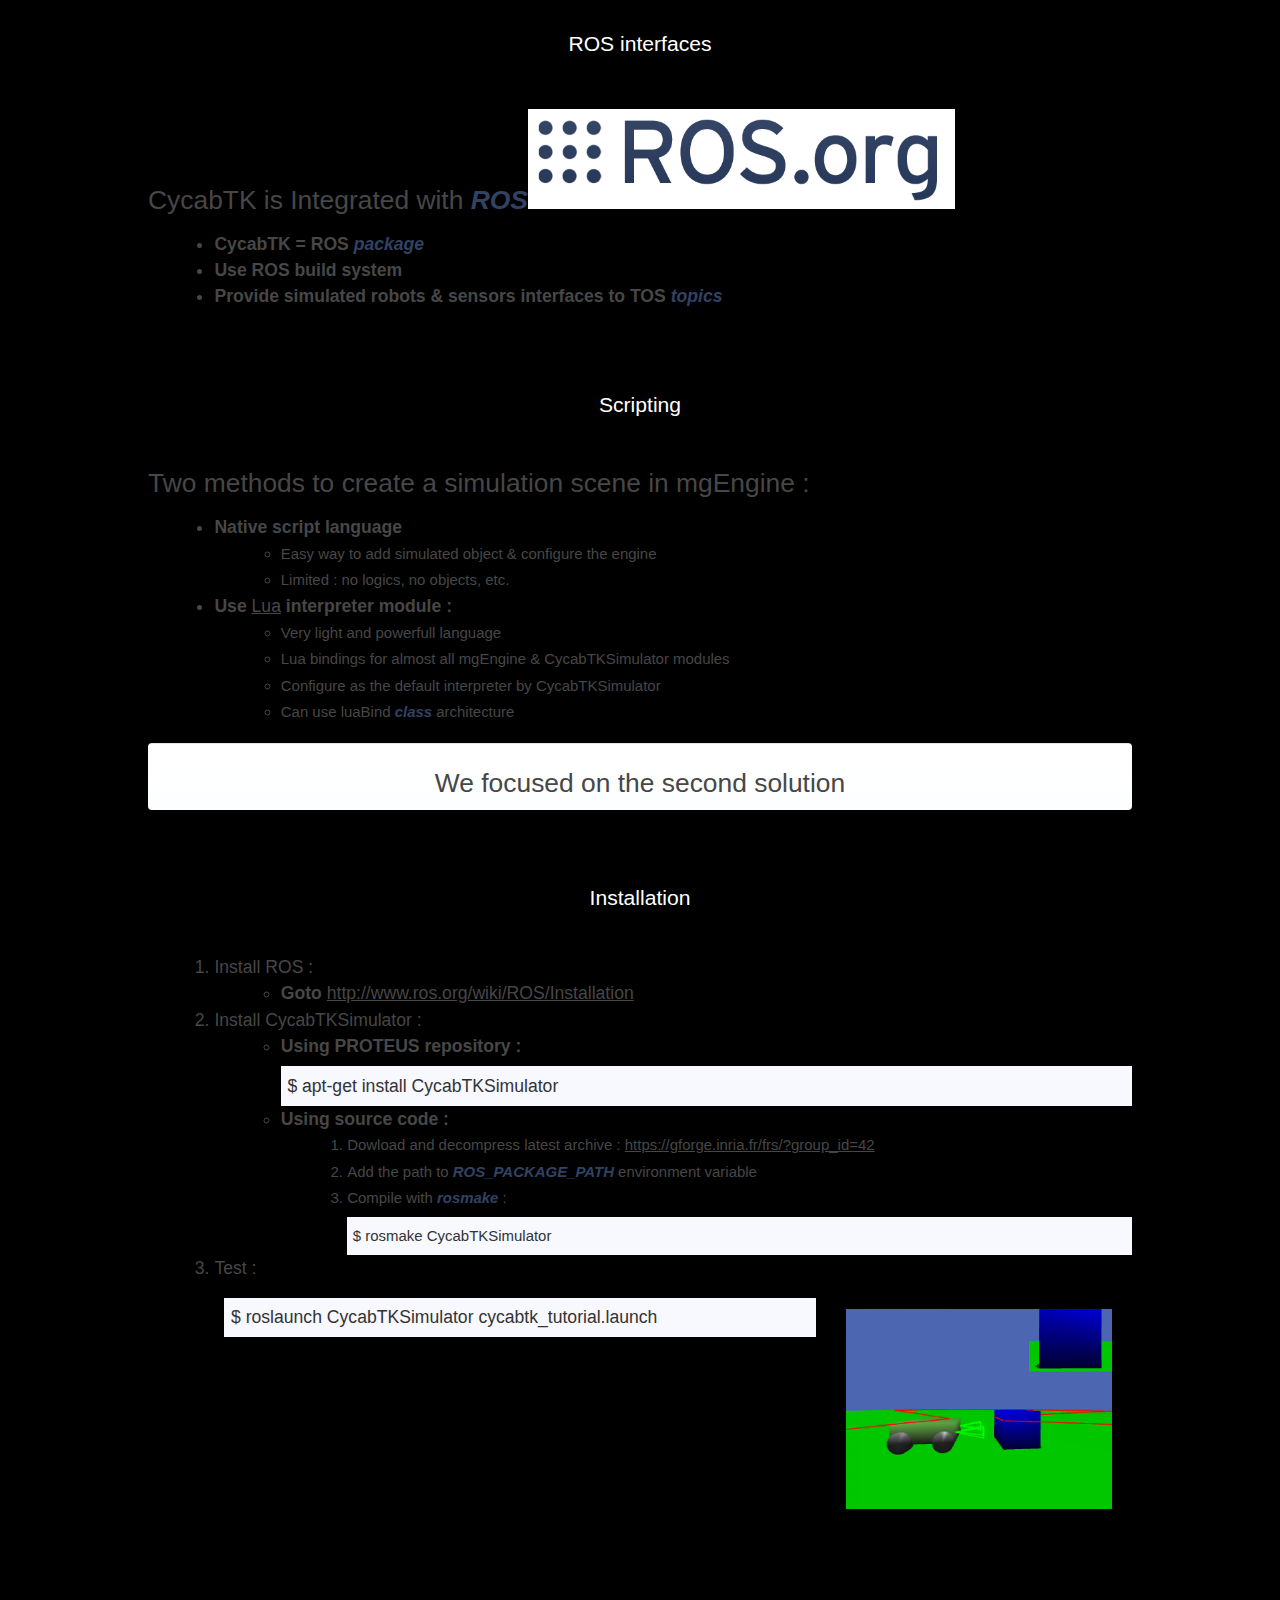
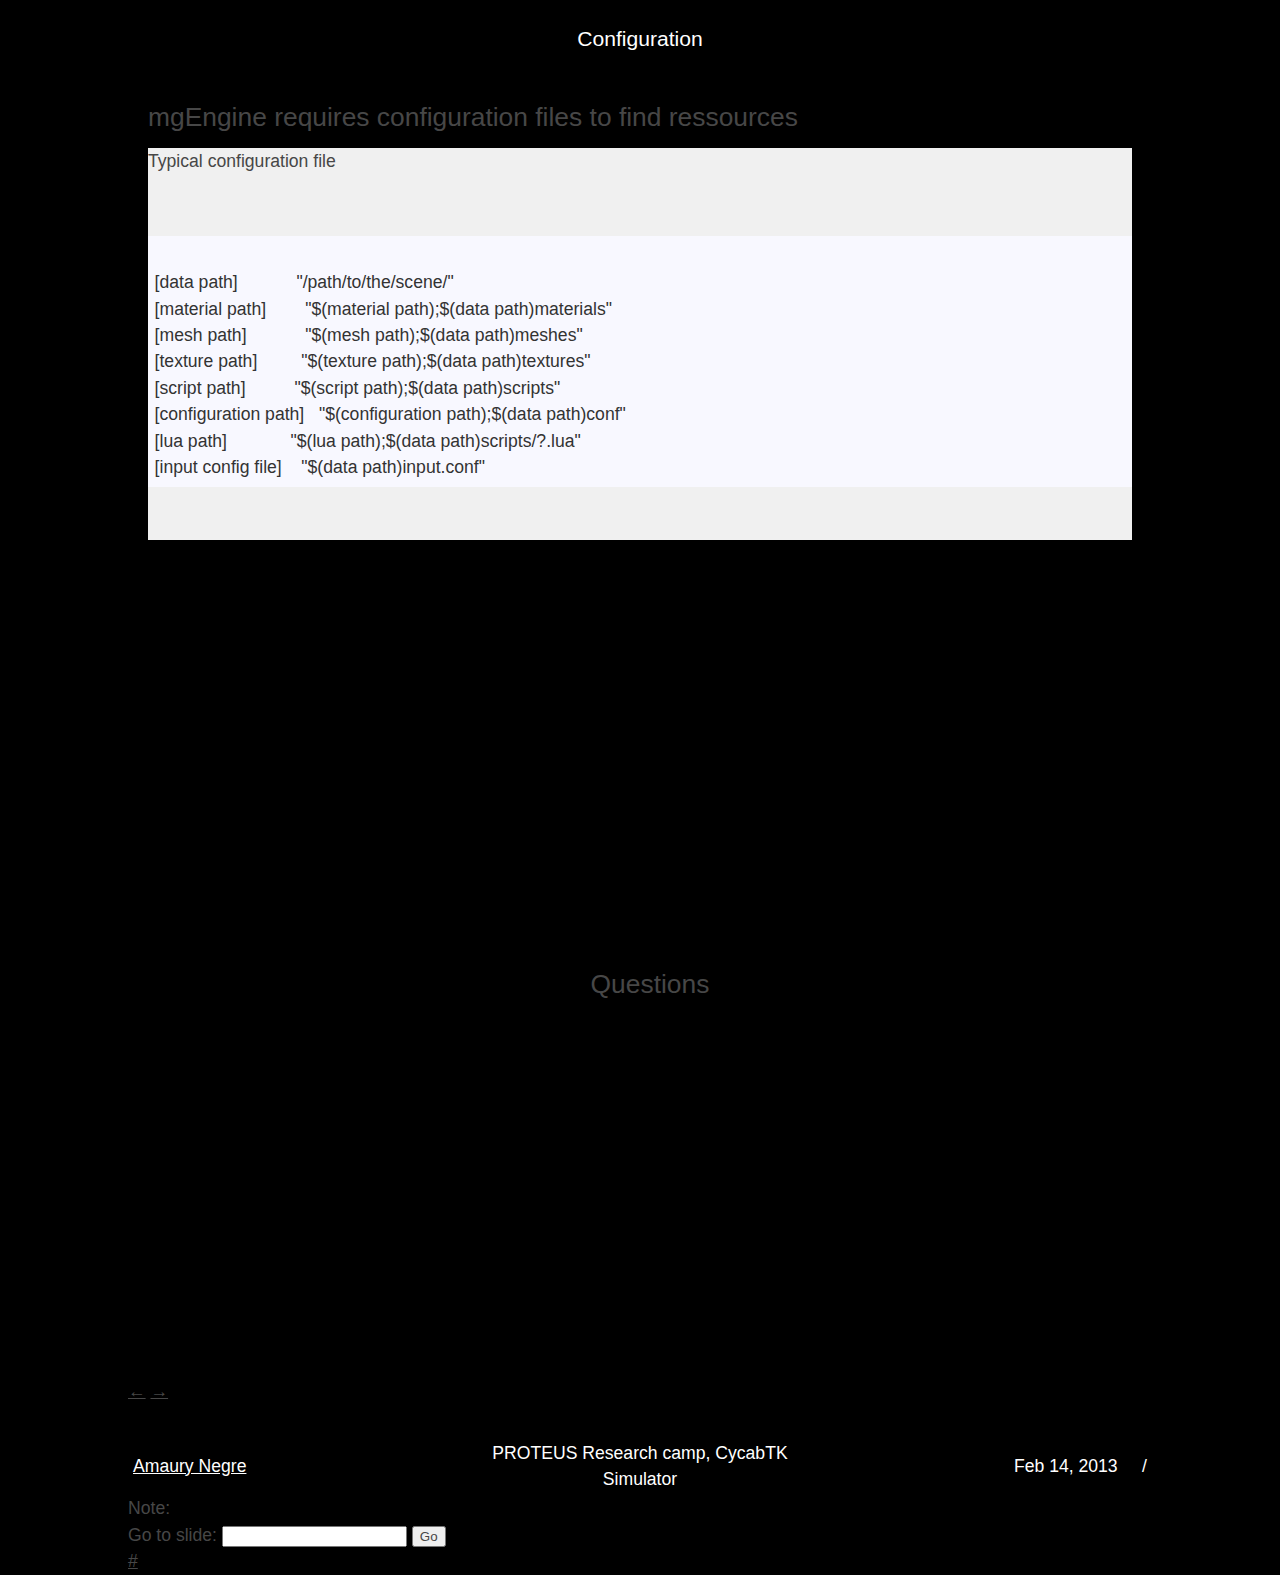
==== commit 3f87171b: "going on" ====
--- a/slides.html
+++ b/slides.html
@@ -89,8 +89,9 @@
                             <ul class="fadded">
                                 <li class="selected">CycabTK Simulator presentation
                                     <ul>
-                                        <li>What is CycabTK Simulator</li>
+                                        <li>Description</li>
                                         <li>Features</li>
+                                        <li>Ros interfaces</li>                                        
                                     </ul>
                                 </li>
                                 <li class="selected">Getting Started with CycabTKSimulator
@@ -153,7 +154,7 @@
             </section>
             
             <section class="slide">
-                <div class="slide-title">Description</div>
+                <div class="slide-title">Graphic engine</div>
                 <div class="slide-content">
                     <p class="large">Based on <em>mgEngine</em> : <a href="http://mgengine.sourceforge.net">http://mgengine.sourceforge.net</a></p>
                     <ul> 
@@ -171,22 +172,155 @@
             </section>
 
             <section class="slide">
-                <div class="slide-title">Description</div>
+                <div class="slide-title">Physics engine</div>
                 <div class="slide-content">
                     <p class="large">CycabTK add a physics layer using <em>Bullet Physics Library</em> <a href="http://www.bulletphysics.com"><img src="media/bullet_logo-210-86.png"/></a></p>
                     <ul> 
                         <li>Colision detection</li>
                         <li>Realistics robots motion</li>
-                        <li></li>
+                        <li>Characters</li>
                     </ul>
-                    </li>
                     <figure class="center">
-                        <img src="media/mgengine1.jpg" height="300px"/>
-                        <img src="media/mgengine2.jpg" height="300px" />
+                        <img src="media/simu_relief.jpg" height="300px"/>
                     </figure>
                 </div>
             </section>
-
+            
+            <section class="slide">
+                <h3>Features</h3>
+                <div class="slide-title">Features</div>
+                <div class="slide-content">
+                    <p class="large">Available simulated components</p>
+                    <ul> 
+                        <li>Differential and car-like vehicle
+                            <ul>
+                                <li>With dynamics</li>
+                                <li>Simulated low level speed control</li>
+                                <li>Odometry (perfect and with sliding)</li>
+                            </ul>
+                        </li>
+                        <li>Cameras</li>
+                        <li>Multilayers LIDAR and range sensors</li>
+                        <li>GPS</li>
+                        <li>IMU</li>
+                    </ul>
+                </div>
+            </section>
+            
+            <section class="slide">
+                <h3>ROS interfaces</h3>
+                <div class="slide-title">ROS interfaces</div>
+                <div class="slide-content">
+                    <p class="large">CycabTK is Integrated with <em>ROS</em><a href="http://www.ros.org"><img src="media/ROS.png" height="100px"></a></p>
+                    <ul> 
+                        <li>CycabTK = ROS <em>package</em></li>
+                        <li>Use ROS build system</li>
+                        <li>Provide simulated robots & sensors interfaces to TOS <em>topics</em></li>
+                    </ul>
+                </div>
+            </section>
+            
+            <section class="slide">
+                <h3>Scripting</h3>
+                <div class="slide-title">Scripting</div>
+                <div class="slide-content">
+                    <p class="large"> Two methods to create a simulation scene in mgEngine : 
+                    <ul>
+                        <li>Native script language
+                            <ul>
+                                <li>Easy way to add simulated object & configure the engine</li>
+                                <li>Limited : no logics, no objects, etc.</li>
+                            </ul>
+                        </li>
+                        <li>Use <a href="http://www.lua.org/">Lua</a> interpreter module :
+                            <ul>
+                                <li>Very light and powerfull language</li>
+                                <li>Lua bindings for almost all mgEngine & CycabTKSimulator modules</li>
+                                <li>Configure as the default interpreter by CycabTKSimulator</li>
+                                <li>Can use luaBind <em>class</em> architecture</li>
+                            </ul>
+                        </li>
+                    </ul>
+                    <div class="splitbox bordered boxed">
+                        <div class="splitbox-row">
+                            <div class="full">
+                                <p class="large center">We focused on the second solution</p>
+                            </div>
+                        </div>
+                    </div>
+                </div>
+            </section>
+
+            <!--##########################################################################
+            ##
+            ## PART Getting Started.
+            ##
+            ###########################################################################-->
+            
+            <section class="slide">
+                <h2>Getting started</h2>
+                <h3>Installation</h3>
+                <div class="slide-title">Installation</div>
+                <div class="slide-content">   
+                    <ol> 
+                        <li>Install ROS :
+                            <ul>
+                                <li>Goto <a href="http://www.ros.org/wiki/ROS/Installation">http://www.ros.org/wiki/ROS/Installation</a>
+                                </li>
+                            </ul>
+                        </li>
+                        <li>Install CycabTKSimulator :
+                            <ul>
+                                <li> Using PROTEUS repository :
+                                <pre><code class="bash">$ apt-get install CycabTKSimulator</code></pre>
+                                </li>
+                                <li> Using source code : 
+                                    <ol>
+                                        <li>Dowload and decompress latest archive : <a href="https://gforge.inria.fr/frs/?group_id=42">https://gforge.inria.fr/frs/?group_id=42</a></li>
+                                        <li>Add the path to <em>ROS_PACKAGE_PATH</em> environment variable</li>
+                                        <li>Compile with <em>rosmake</em> : 
+                                            <pre><code class="bash">$ rosmake CycabTKSimulator</code></pre>
+                                        </li>
+                                    </ol>
+                                </li>
+                            </ul>
+                        </li>
+                        <li>Test :
+                            <div class="splitbox">
+                            <div class="splitbox-row">
+                                <div class="twothird">
+                                    <pre><code class="bash">$ roslaunch CycabTKSimulator cycabtk_tutorial.launch</code></pre>
+                                </div>
+                                <div class="onethird">
+                                    <figure class="center">
+                                        <img src="media/tutorial.png" height="200px"/>
+                                    </figure>
+                                </div>
+                            </div>
+                            </div>
+                        </li>
+                    </ol>
+                 </div>
+            </section>
+            
+            <section class="slide">
+                <h3>Configuration</h3>
+                <div class="slide-title">Configuration</div>
+                <div class="slide-content">
+                    <p class="large">mgEngine requires configuration files to find ressources</p>
+                    <pre><p>Typical configuration file </p>
+                    <code class="bash">
+[data path]            "/path/to/the/scene/"
+[material path]        "$(material path);$(data path)materials"
+[mesh path]            "$(mesh path);$(data path)meshes"
+[texture path]         "$(texture path);$(data path)textures"
+[script path]          "$(script path);$(data path)scripts"
+[configuration path]   "$(configuration path);$(data path)conf"
+[lua path]             "$(lua path);$(data path)scripts/?.lua"
+[input config file]    "$(data path)input.conf"</code>
+                    </pre>
+                </div>
+            </section>
             
             <!--##########################################################################
             ##
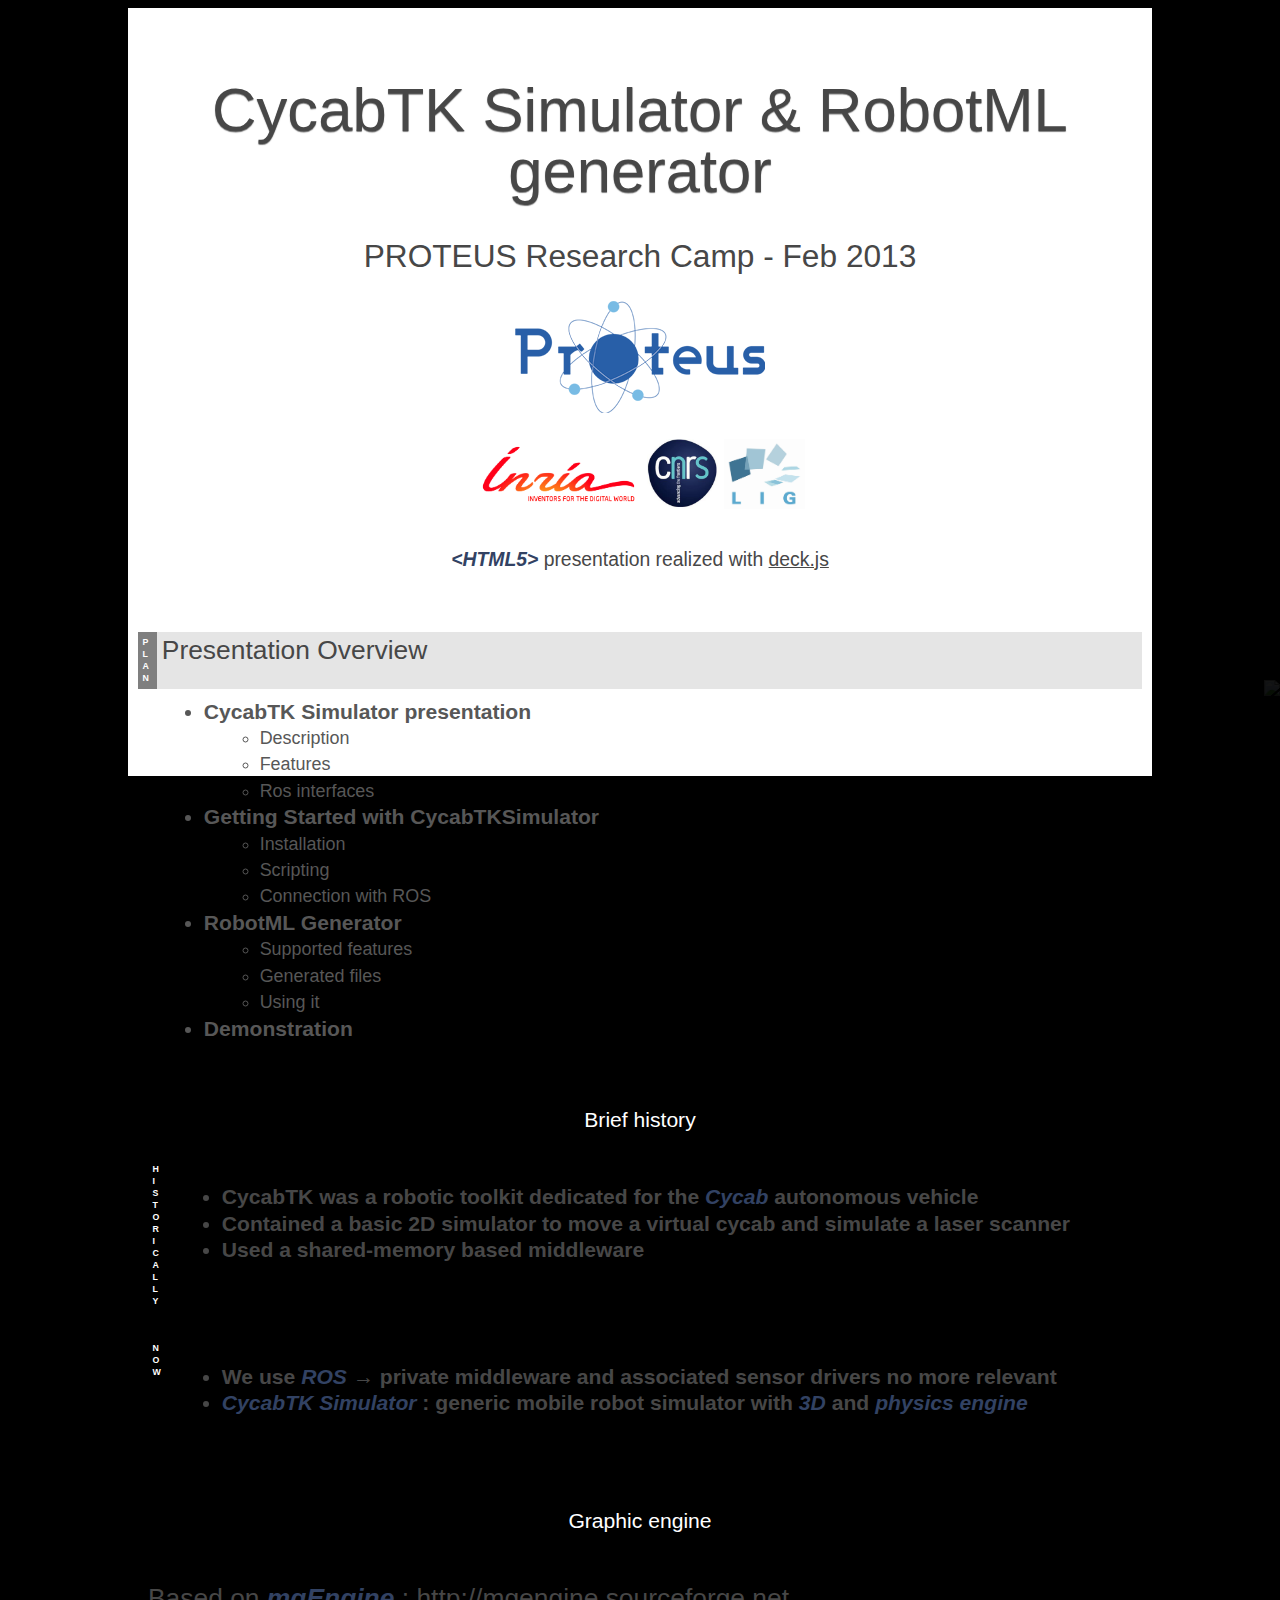
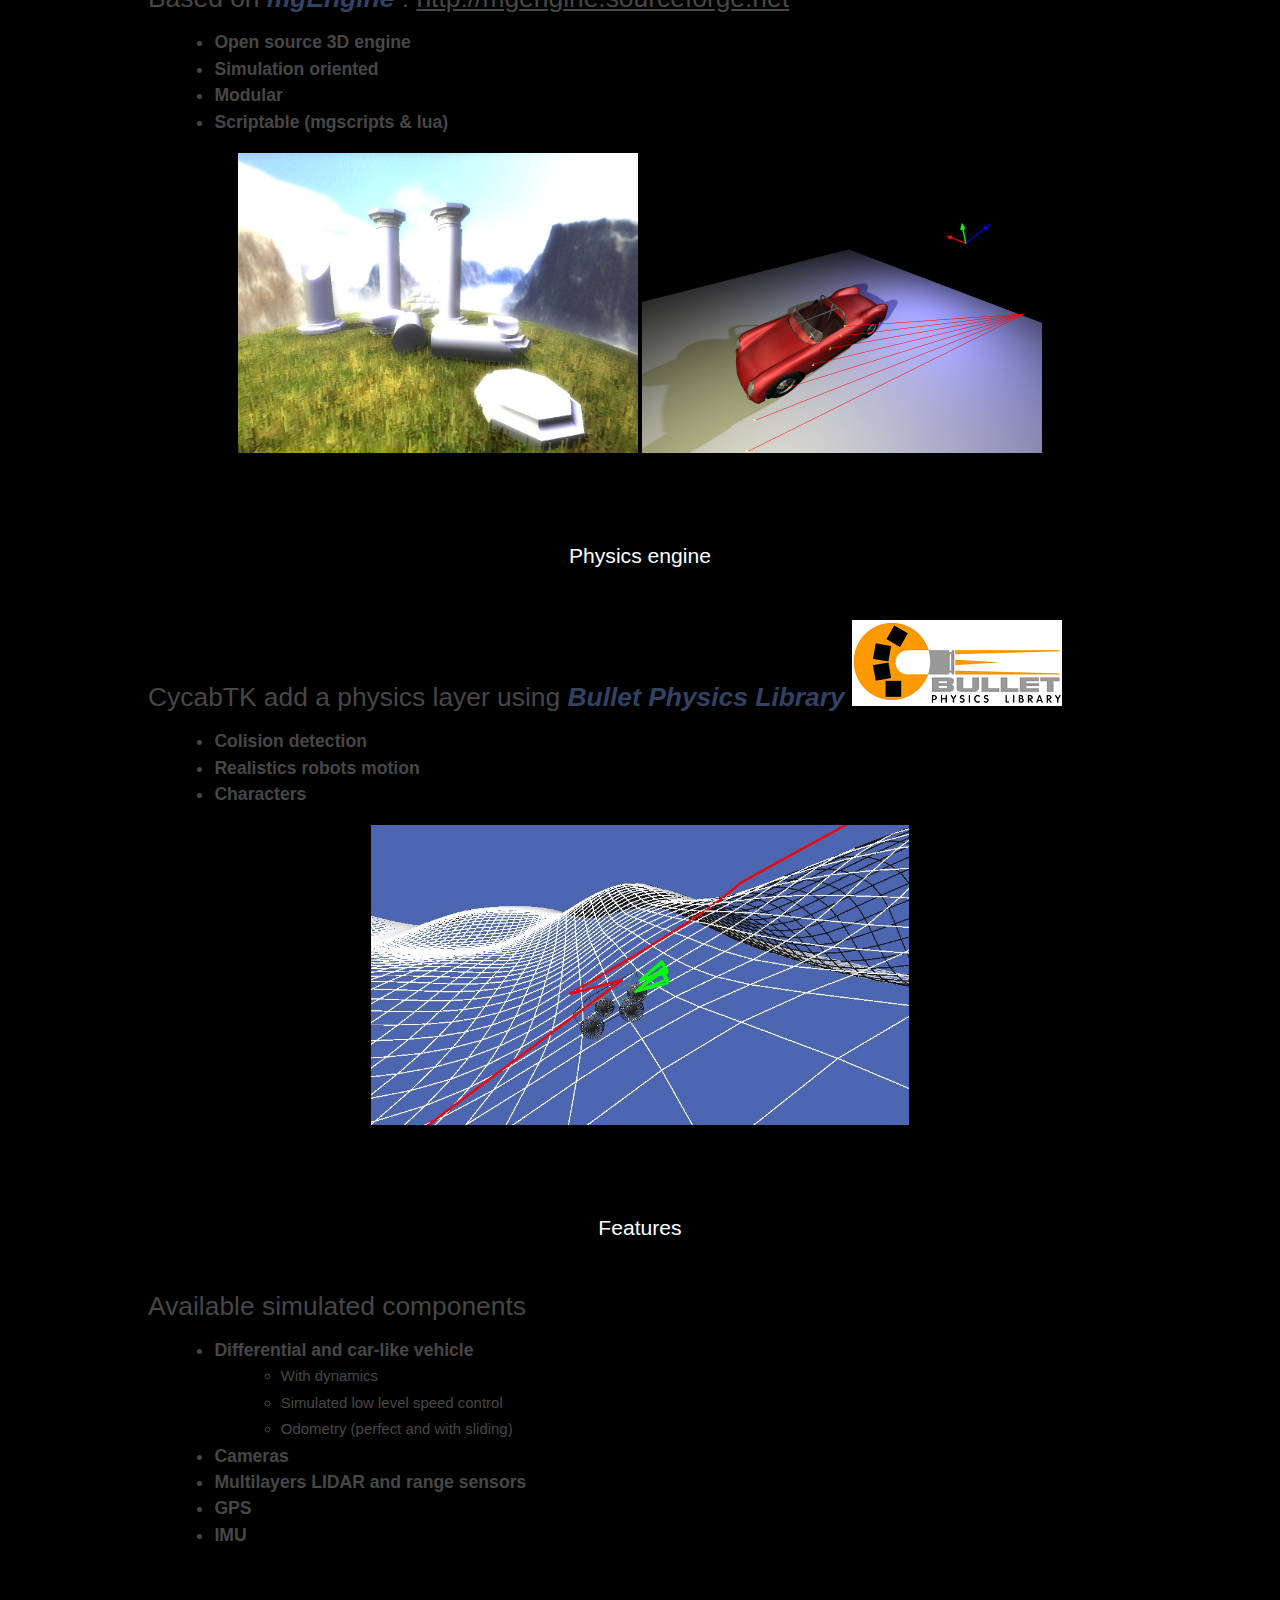
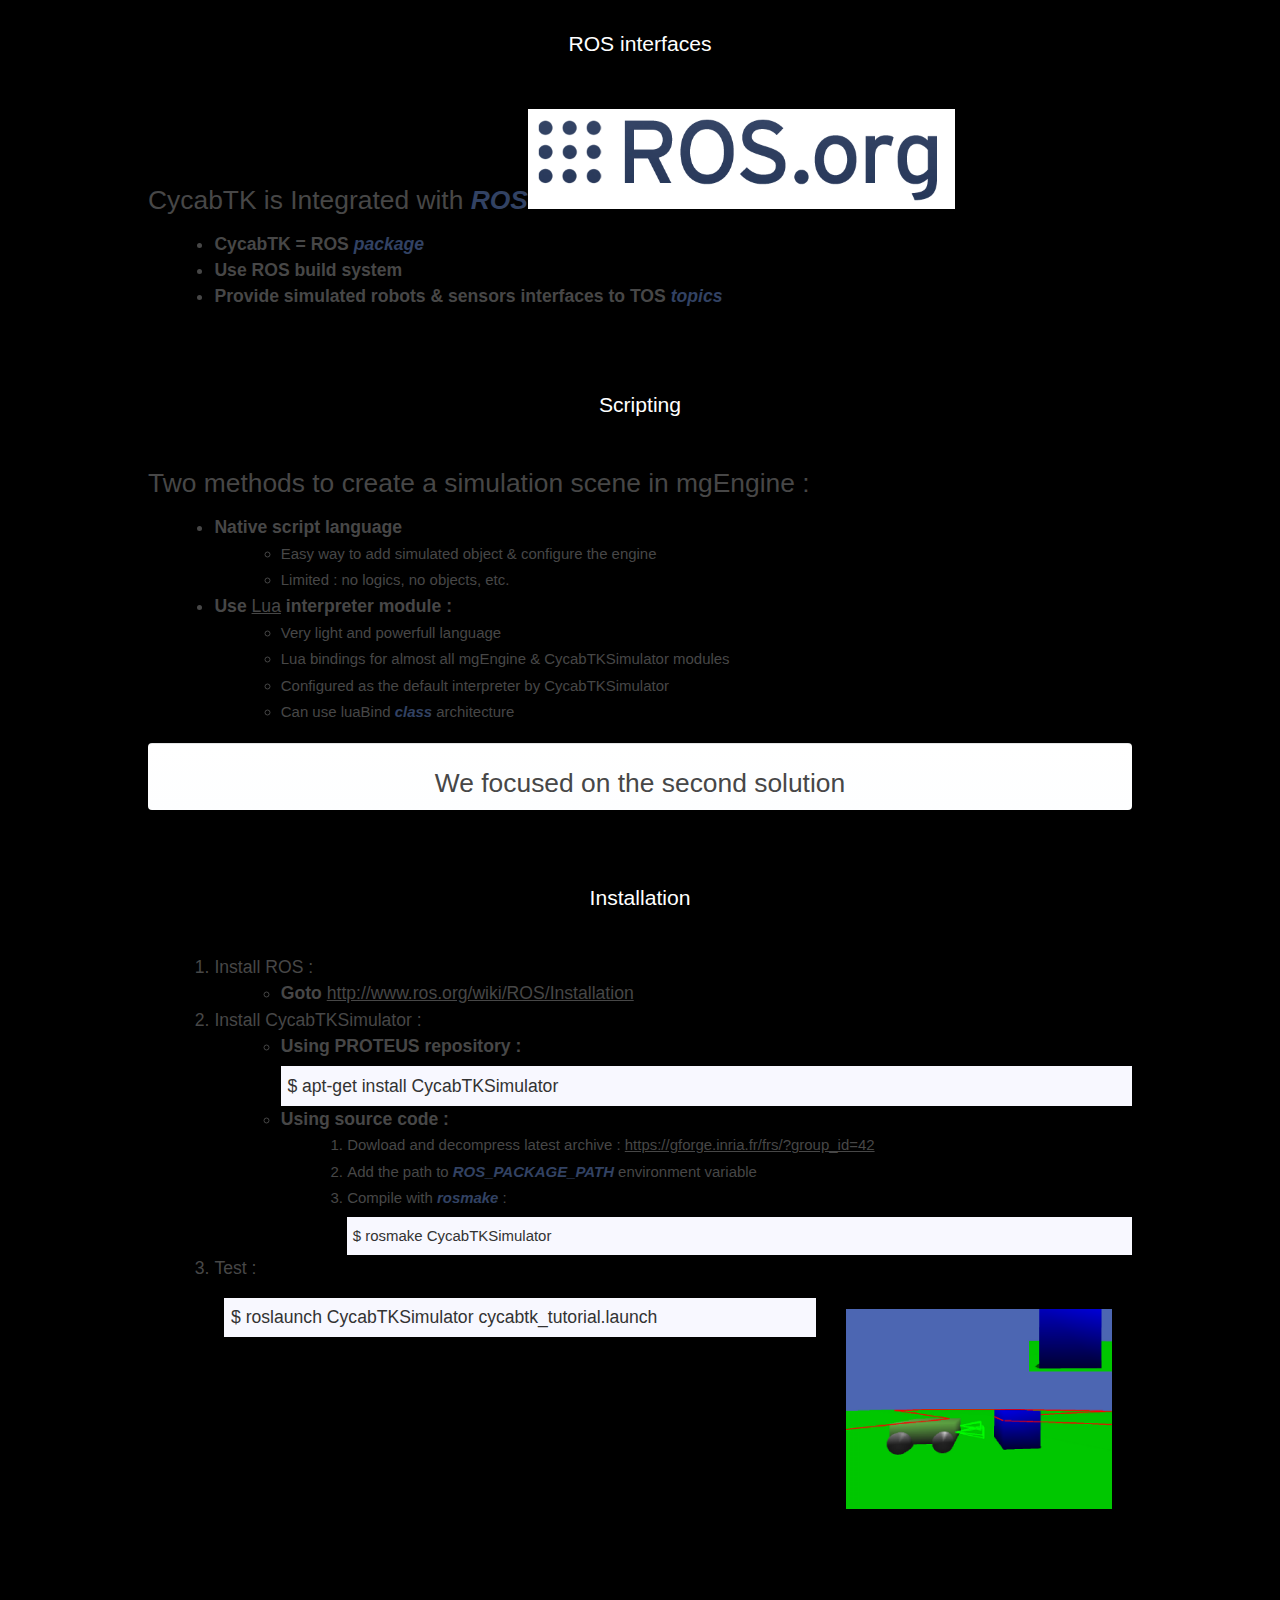
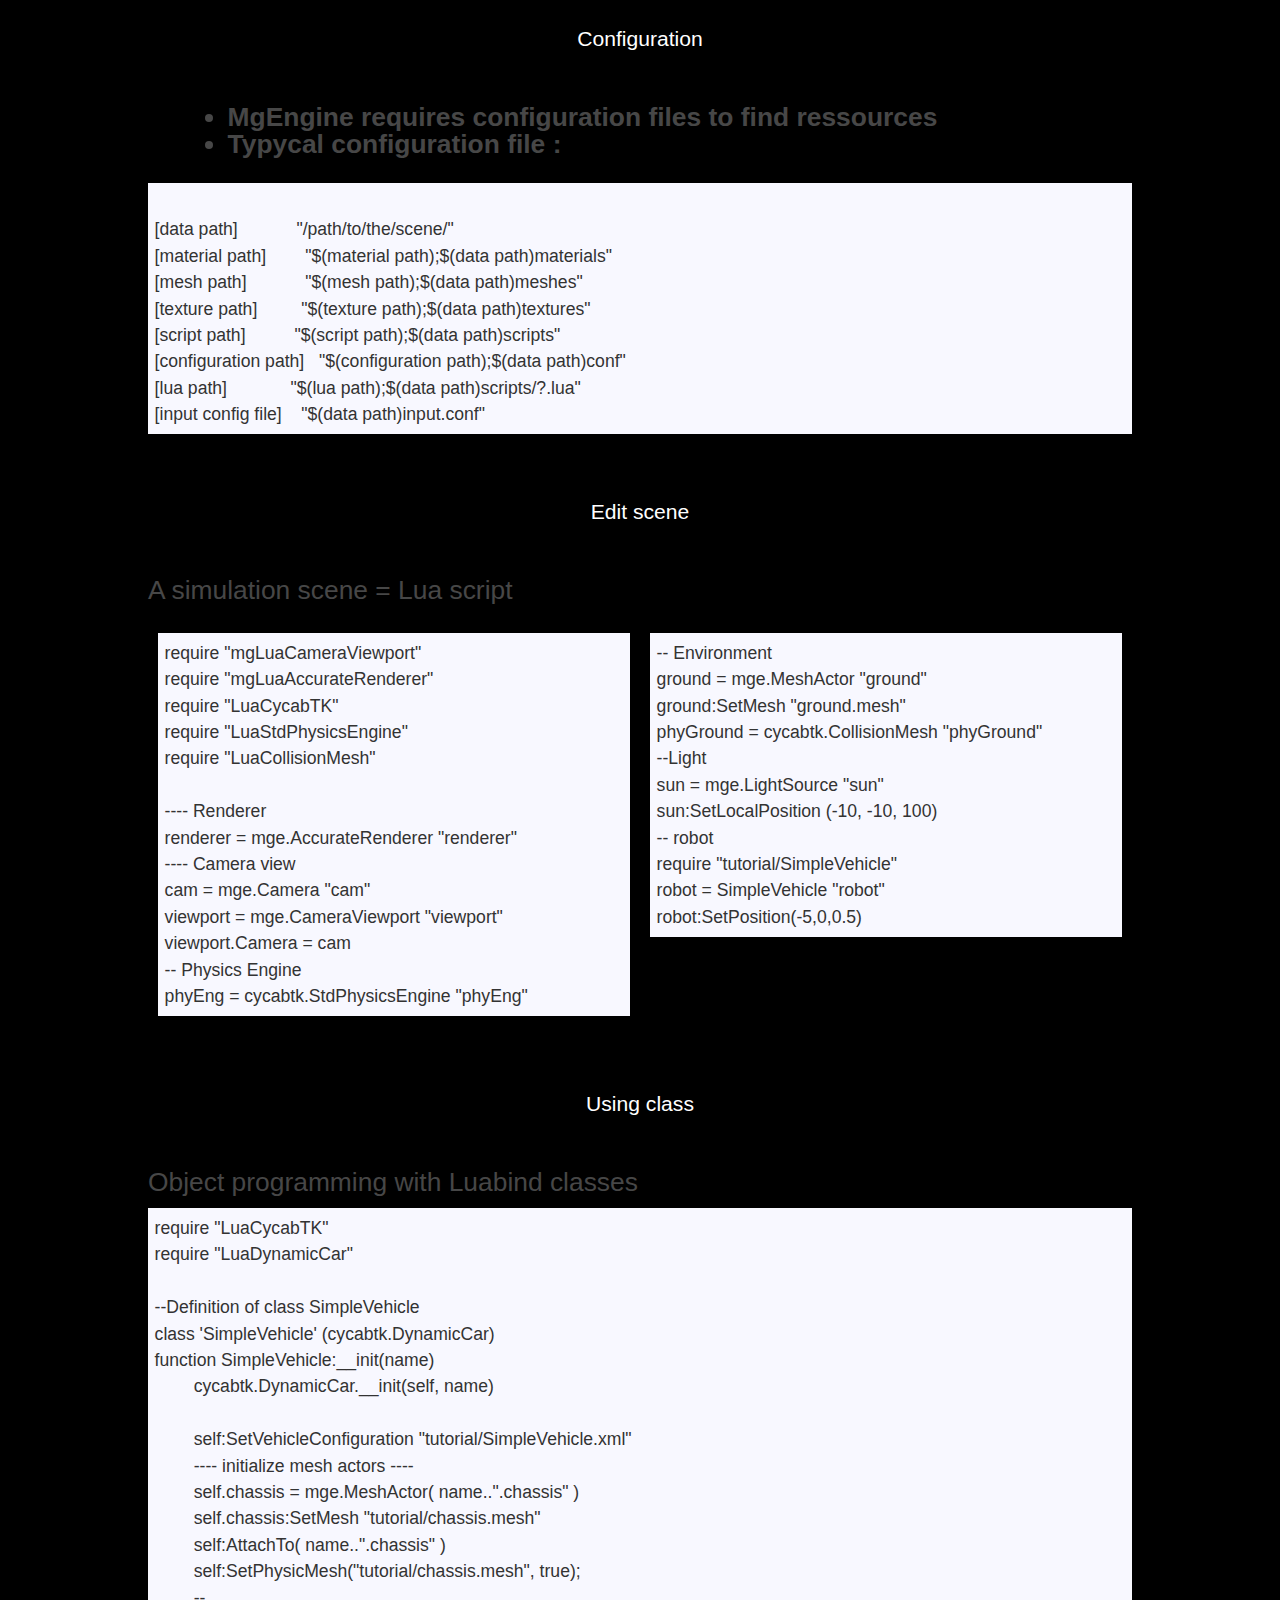
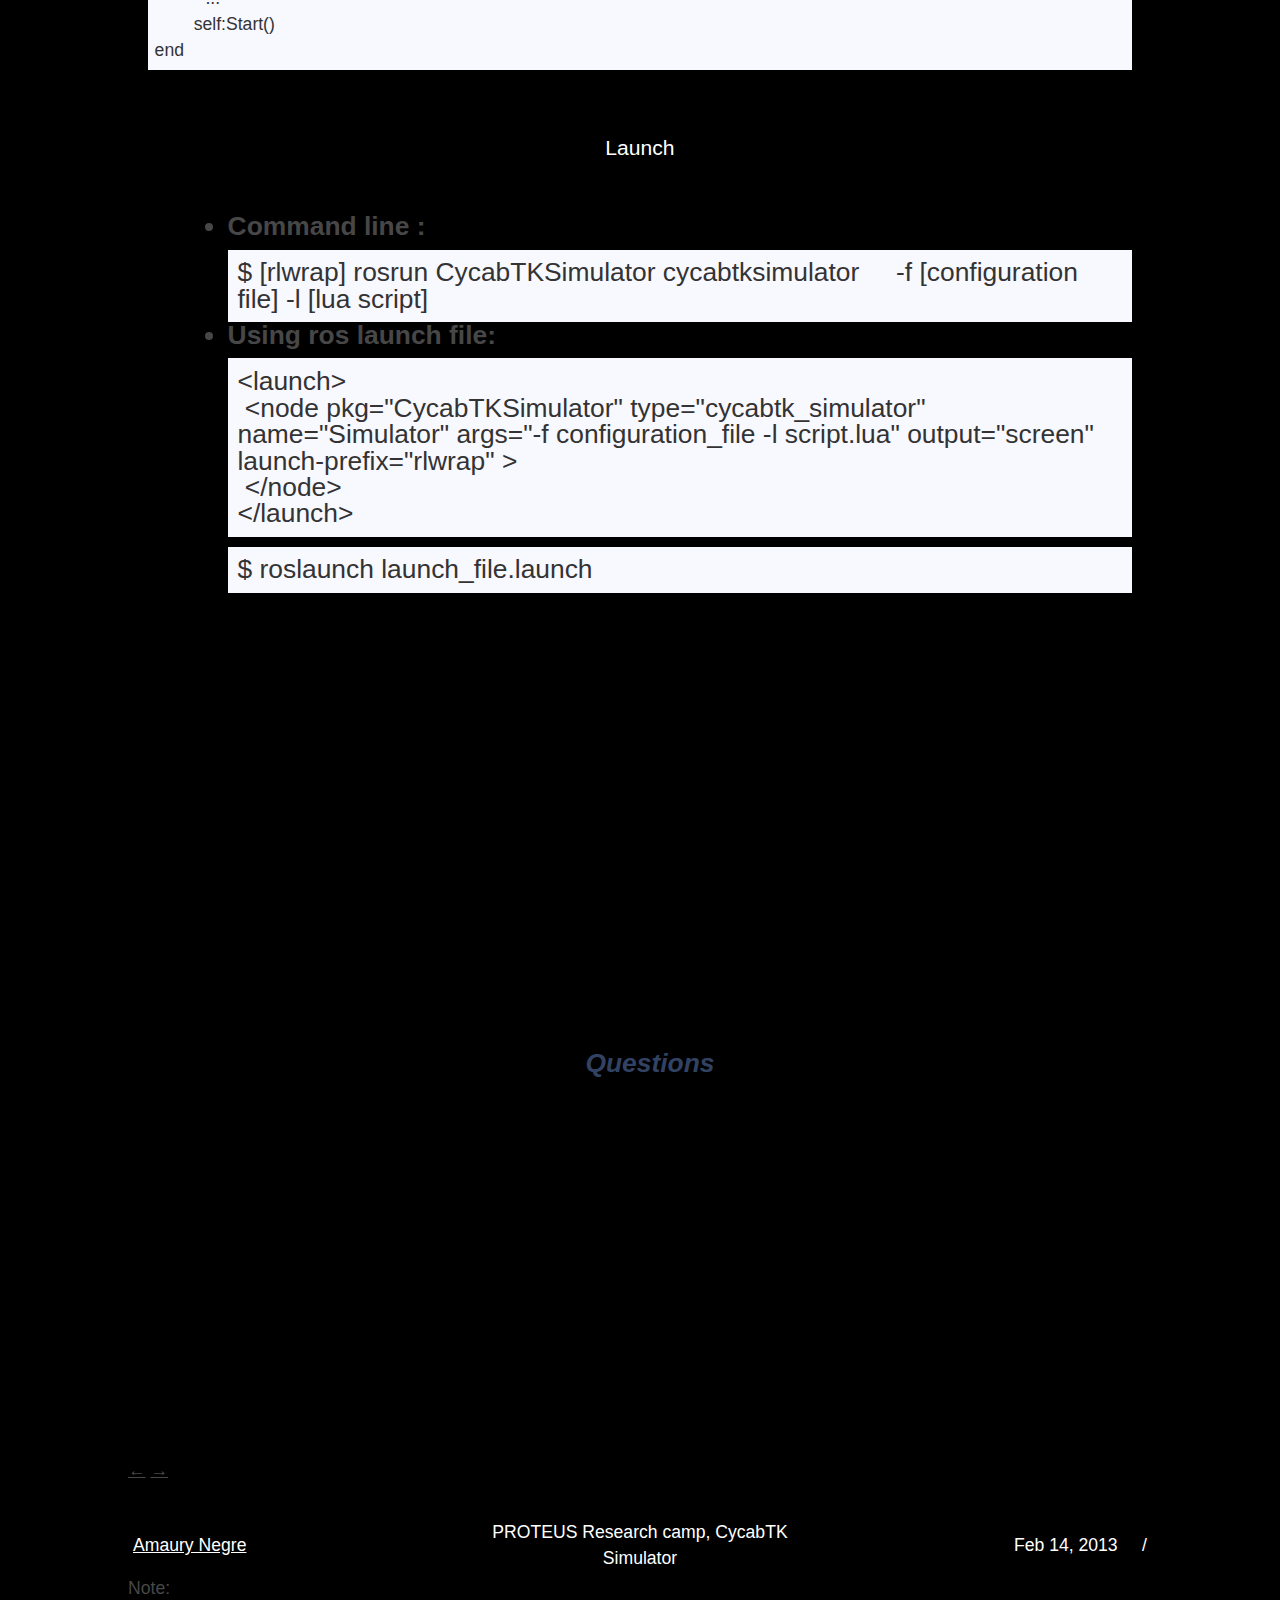
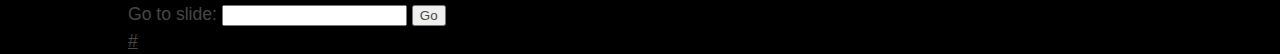
==== commit 19fc0431: "add configuration / scripting / launch" ====
--- a/slides.html
+++ b/slides.html
@@ -236,7 +236,7 @@
                             <ul>
                                 <li>Very light and powerfull language</li>
                                 <li>Lua bindings for almost all mgEngine & CycabTKSimulator modules</li>
-                                <li>Configure as the default interpreter by CycabTKSimulator</li>
+                                <li>Configured as the default interpreter by CycabTKSimulator</li>
                                 <li>Can use luaBind <em>class</em> architecture</li>
                             </ul>
                         </li>
@@ -302,14 +302,16 @@
                     </ol>
                  </div>
             </section>
-            
+                        
             <section class="slide">
                 <h3>Configuration</h3>
                 <div class="slide-title">Configuration</div>
                 <div class="slide-content">
-                    <p class="large">mgEngine requires configuration files to find ressources</p>
-                    <pre><p>Typical configuration file </p>
-                    <code class="bash">
+                    <ul class="large">
+                        <li>MgEngine requires configuration files to find ressources</li>
+                        <li>Typycal configuration file :</li>
+                    </ul>
+                    <pre><code class="bash">
 [data path]            "/path/to/the/scene/"
 [material path]        "$(material path);$(data path)materials"
 [mesh path]            "$(mesh path);$(data path)meshes"
@@ -317,8 +319,92 @@
 [script path]          "$(script path);$(data path)scripts"
 [configuration path]   "$(configuration path);$(data path)conf"
 [lua path]             "$(lua path);$(data path)scripts/?.lua"
-[input config file]    "$(data path)input.conf"</code>
-                    </pre>
+[input config file]    "$(data path)input.conf"</code></pre>
+                </div>
+            </section>
+            
+            <section class="slide">
+                <h3>Edit scene</h3>
+                <div class="slide-title">Edit scene</div>
+                <div class="slide-content">
+                    <p class="large">A simulation scene = Lua script</p>
+                    <div class="splitbox">
+                        <div class="splitbox-row">
+                            <div class="onehalf">
+                                <pre><code class="lua">require "mgLuaCameraViewport"
+require "mgLuaAccurateRenderer"
+require "LuaCycabTK"
+require "LuaStdPhysicsEngine"
+require "LuaCollisionMesh"
+
+---- Renderer
+renderer = mge.AccurateRenderer "renderer"
+---- Camera view
+cam = mge.Camera "cam"
+viewport = mge.CameraViewport "viewport"
+viewport.Camera = cam
+-- Physics Engine
+phyEng = cycabtk.StdPhysicsEngine "phyEng"
+</code></pre>
+                            </div>
+                            <div class="onehalf">
+                                <pre><code class="lua">-- Environment
+ground = mge.MeshActor "ground"
+ground:SetMesh "ground.mesh"
+phyGround = cycabtk.CollisionMesh "phyGround"
+--Light
+sun = mge.LightSource "sun"
+sun:SetLocalPosition (-10, -10, 100)
+-- robot
+require "tutorial/SimpleVehicle"
+robot = SimpleVehicle "robot"
+robot:SetPosition(-5,0,0.5)</code></pre>
+                            </div>
+                        </div>
+                    </div>
+                </div>
+            </section>
+            
+            <section class="slide">
+                <div class="slide-title">Using class</div>
+                <div class="slide-content">
+                    <p class="large">Object programming with Luabind classes</p>
+                    <pre><code class="lua">require "LuaCycabTK"
+require "LuaDynamicCar"
+
+--Definition of class SimpleVehicle
+class 'SimpleVehicle' (cycabtk.DynamicCar)
+function SimpleVehicle:__init(name)
+        cycabtk.DynamicCar.__init(self, name)
+    
+        self:SetVehicleConfiguration "tutorial/SimpleVehicle.xml"
+        ---- initialize mesh actors ----
+        self.chassis = mge.MeshActor( name..".chassis" )
+        self.chassis:SetMesh "tutorial/chassis.mesh"
+        self:AttachTo( name..".chassis" )
+        self:SetPhysicMesh("tutorial/chassis.mesh", true);
+        --...
+        self:Start()
+end</code></pre>
+                </div>
+            </section>
+            
+            <section class="slide">
+                <h3>Launch</h3>
+                <div class="slide-title">Launch</div>
+                <div class="slide-content">
+                    <ul class="large">
+                        <li>Command line : 
+                            <pre><code class="bash">$ [rlwrap] rosrun CycabTKSimulator cycabtksimulator &nbsp;&nbsp; &nbsp;-f [configuration file] -l [lua script]</code></pre>
+                        </li>
+                        <li>Using ros launch file:
+                            <pre><code class="xml">&lt;launch&gt;
+&nbsp;&lt;node pkg=&quot;CycabTKSimulator&quot; type=&quot;cycabtk_simulator&quot; name=&quot;Simulator&quot; args=&quot;-f configuration_file -l script.lua&quot; output=&quot;screen&quot; launch-prefix=&quot;rlwrap&quot; &gt;
+&nbsp;&lt;/node&gt;
+&lt;/launch&gt;</code></pre>
+                            <pre><code class="bash">$ roslaunch launch_file.launch</code></pre>
+                        </li>
+                    </ul>
                 </div>
             </section>
             
@@ -329,7 +415,7 @@
             ###########################################################################-->
 
             <section class="slide tabular vcenter hide-toc-status">
-                <p class="emphasis large">Questions</em></p>
+                <p class="emphasis large"><em>Questions</em></p>
             </section>
 
 
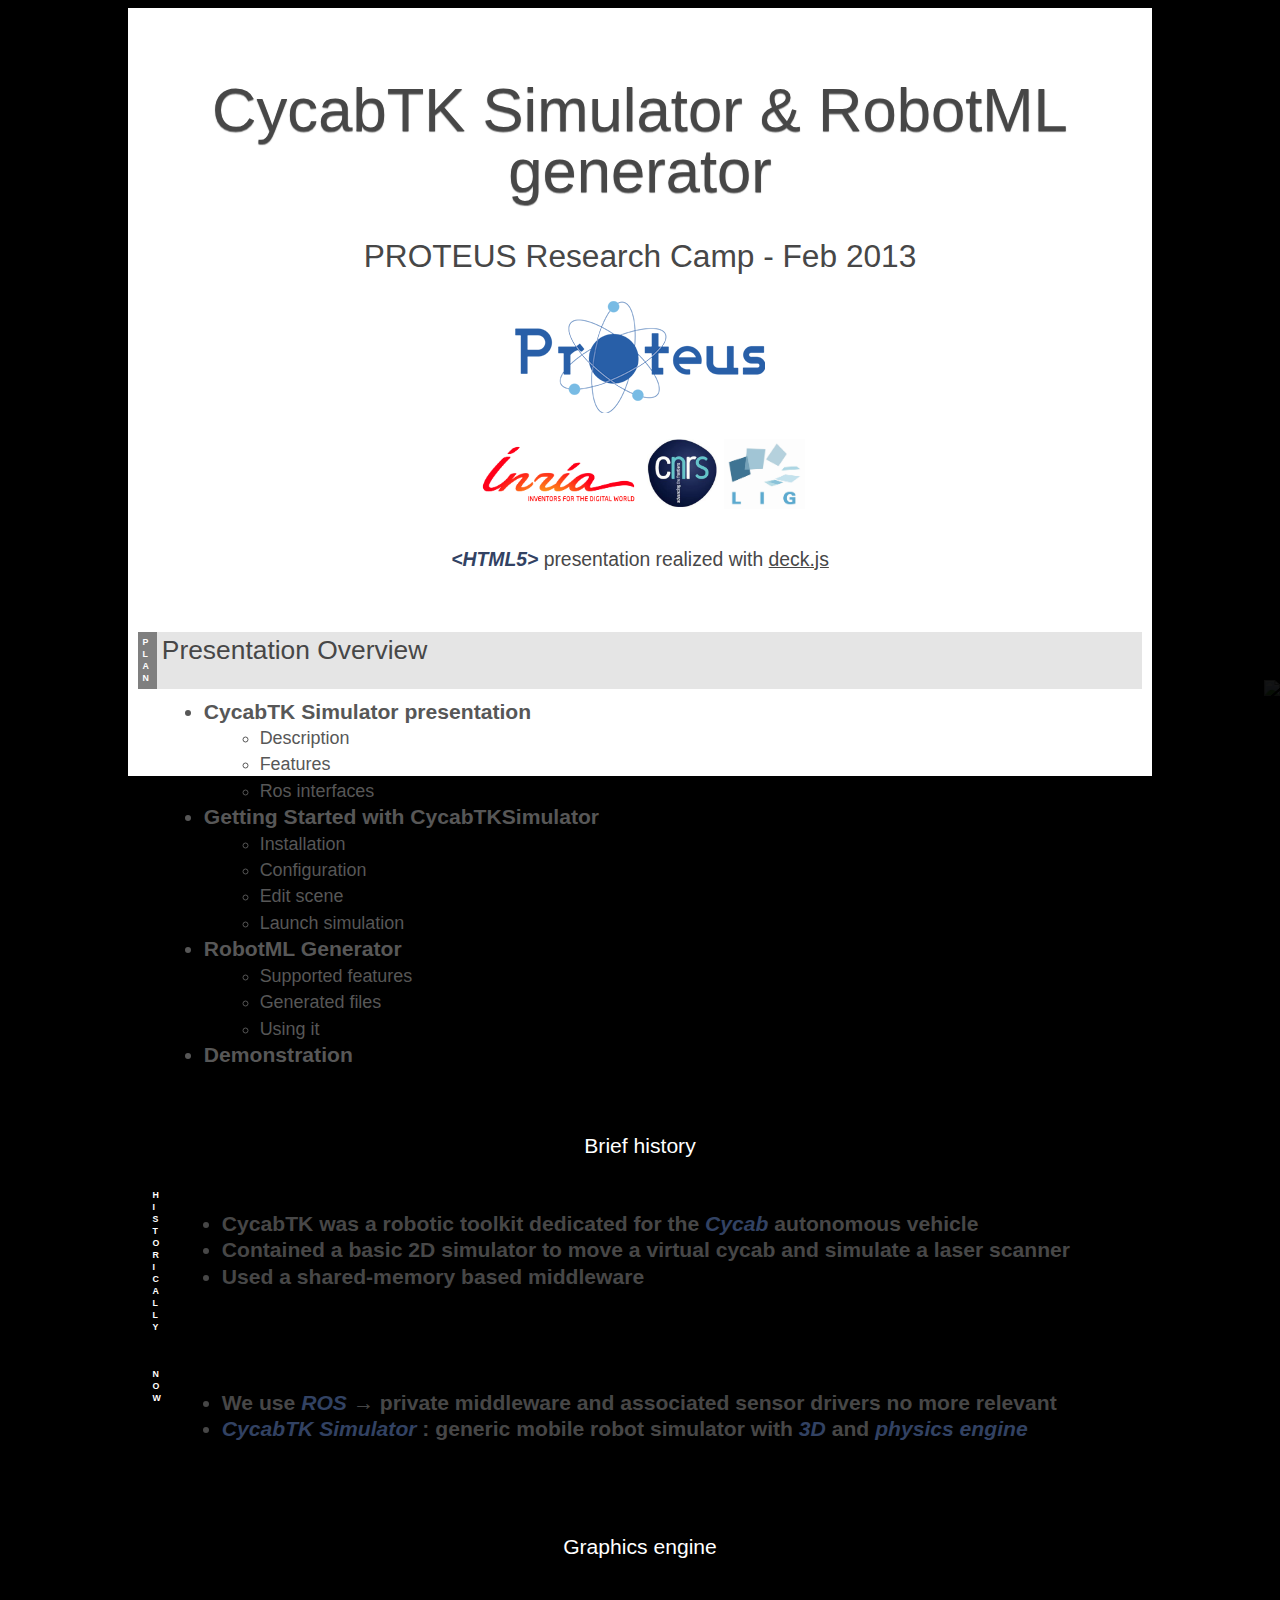
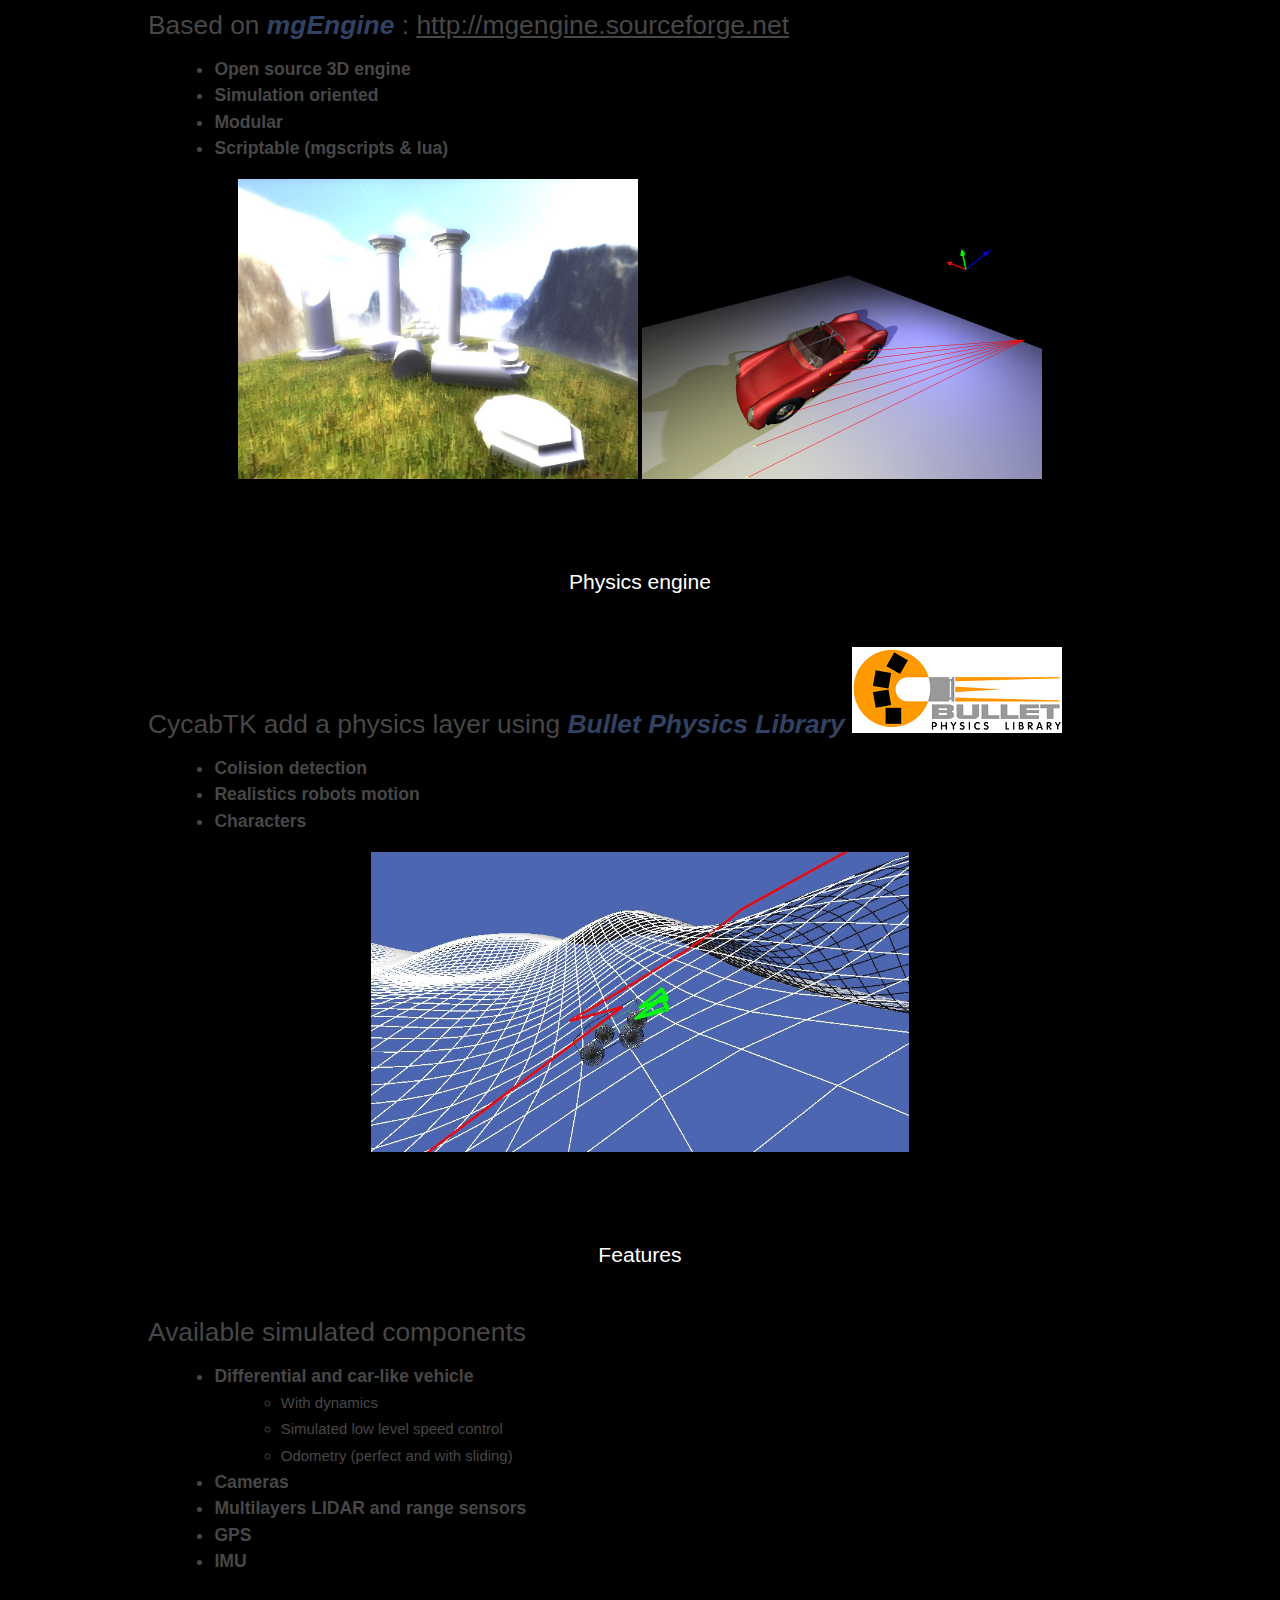
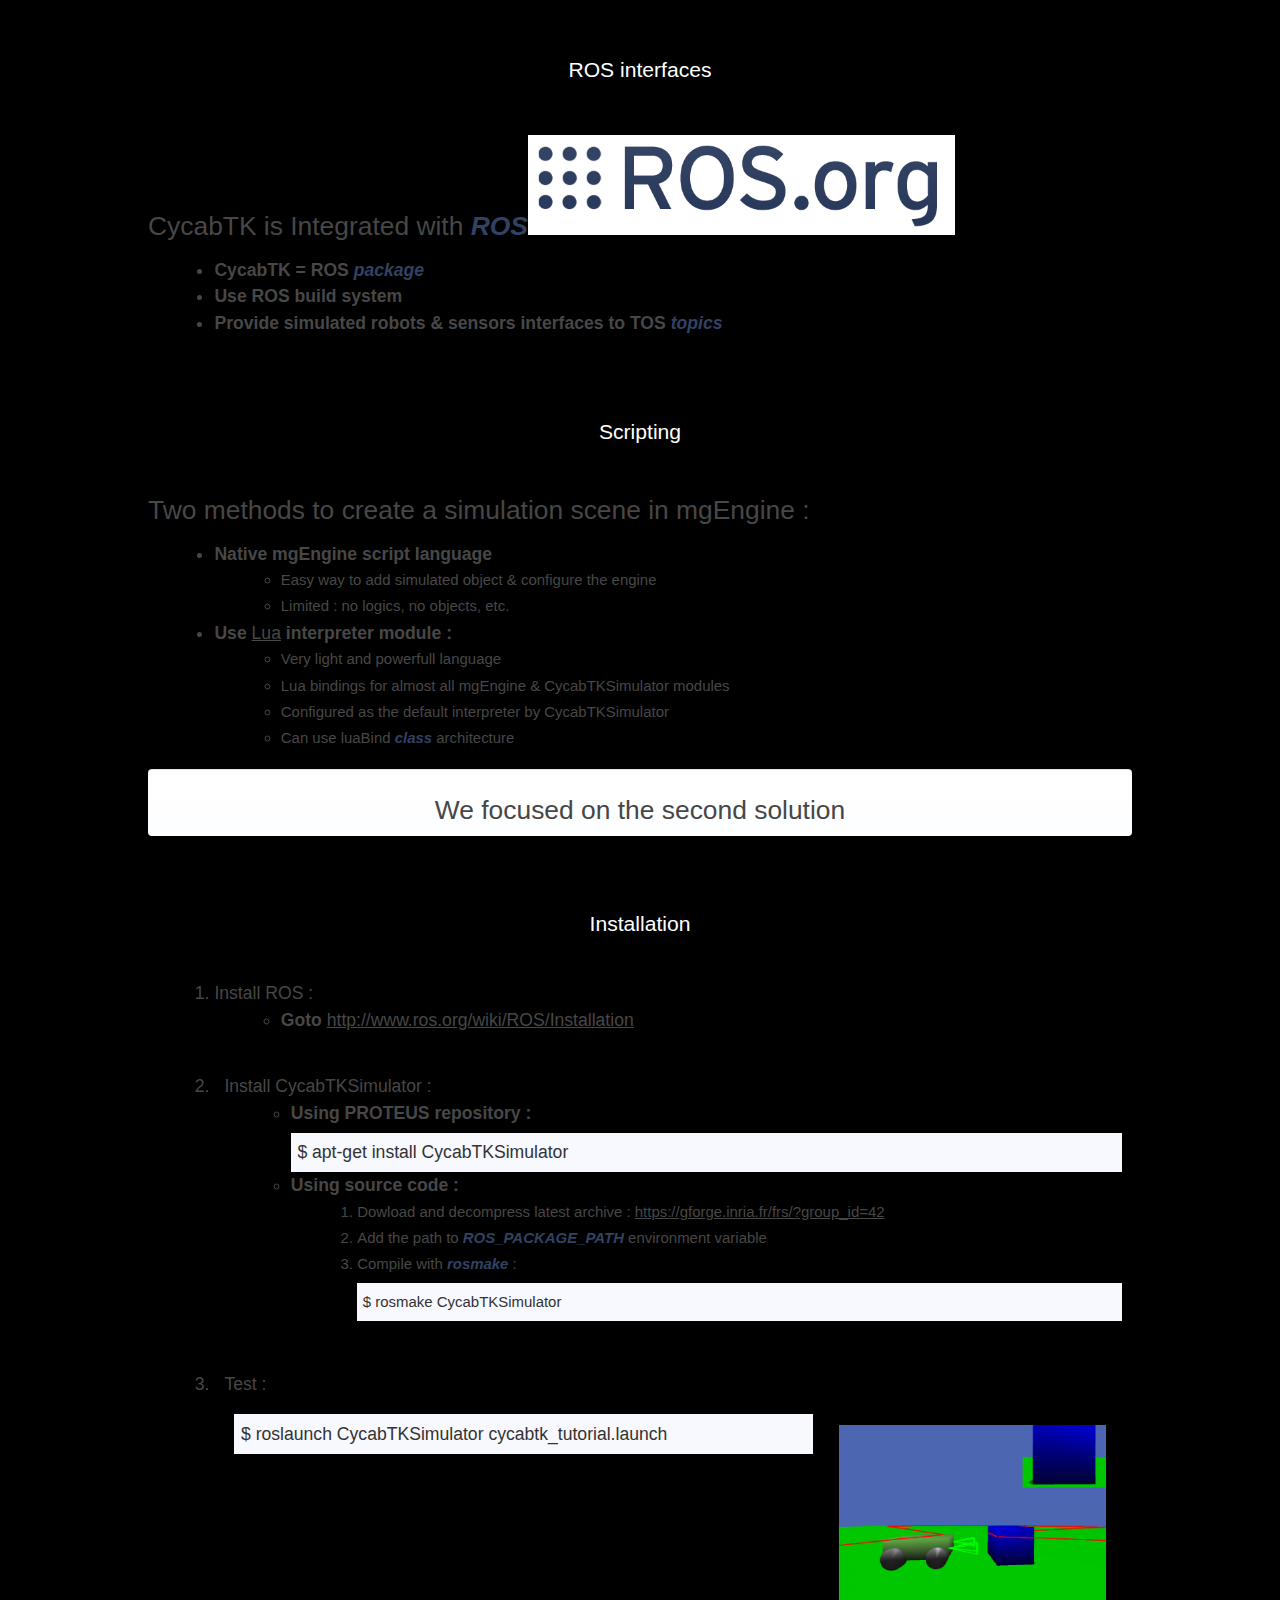
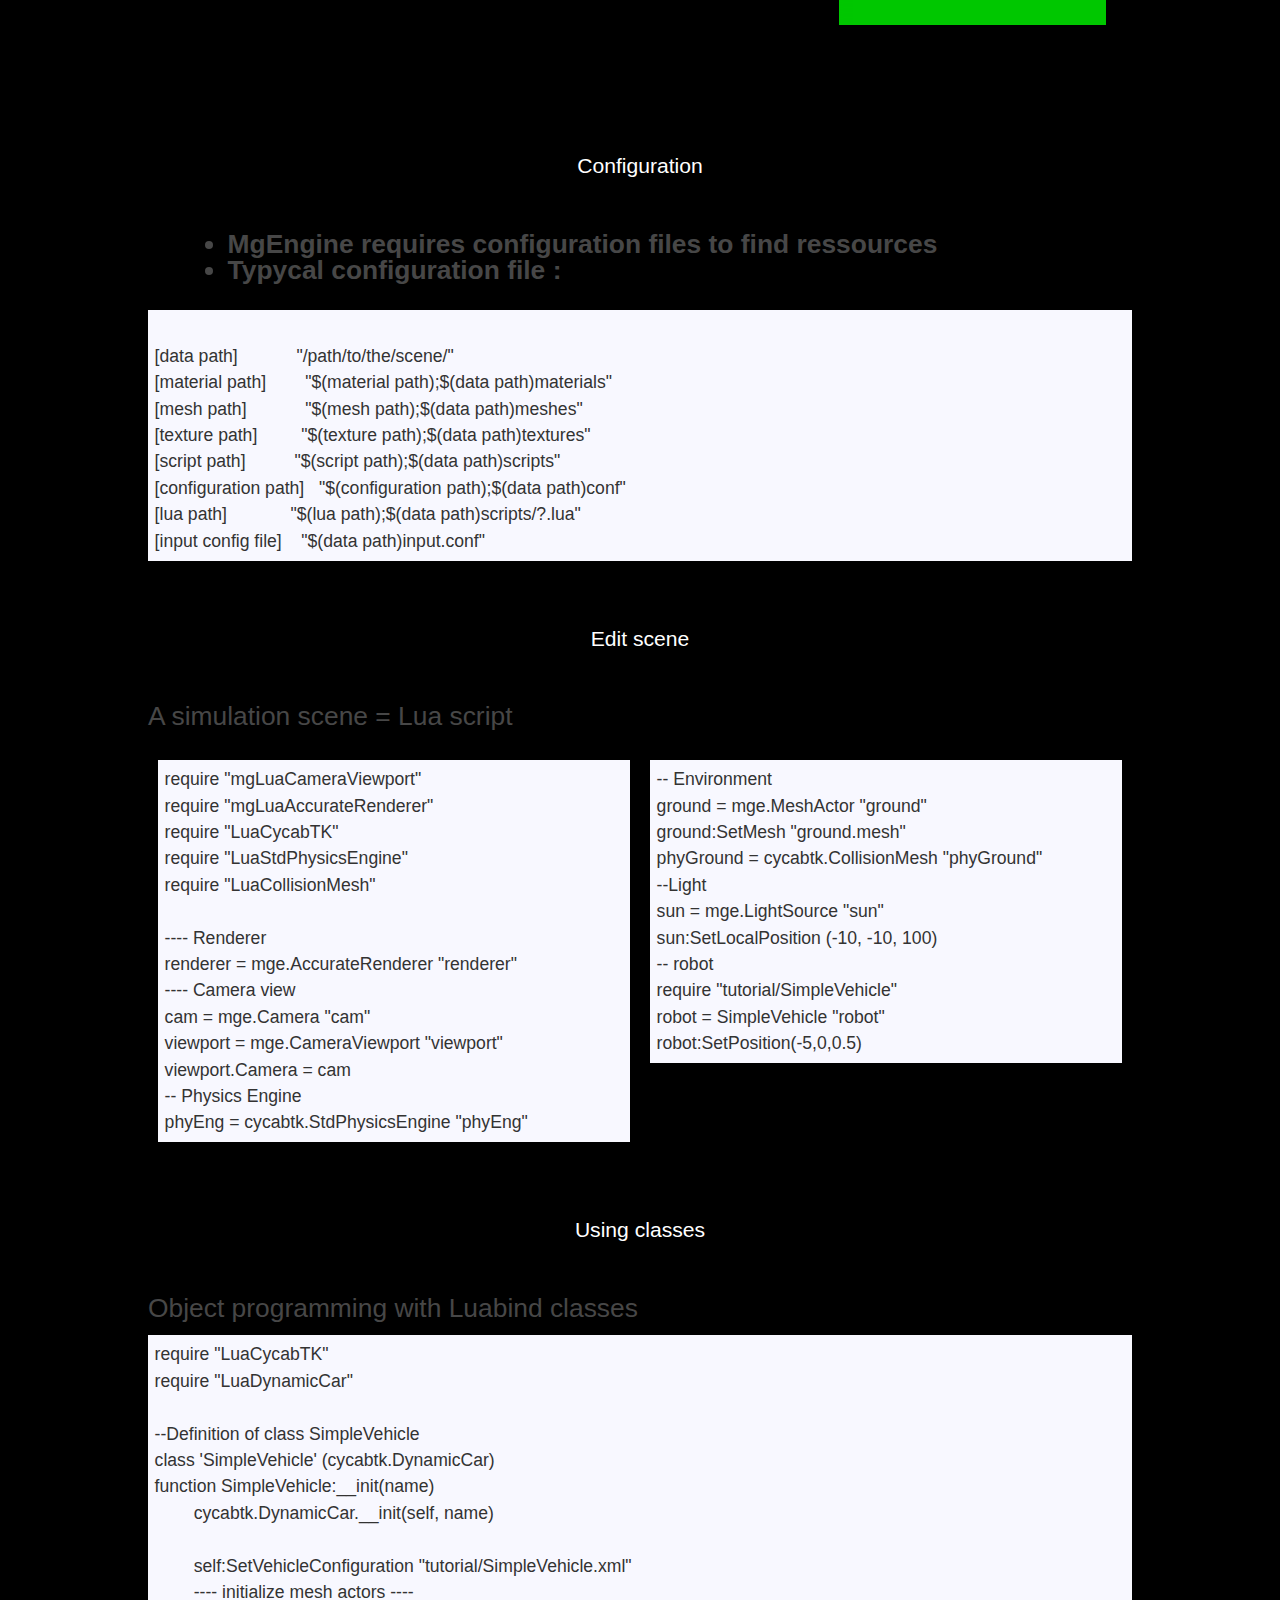
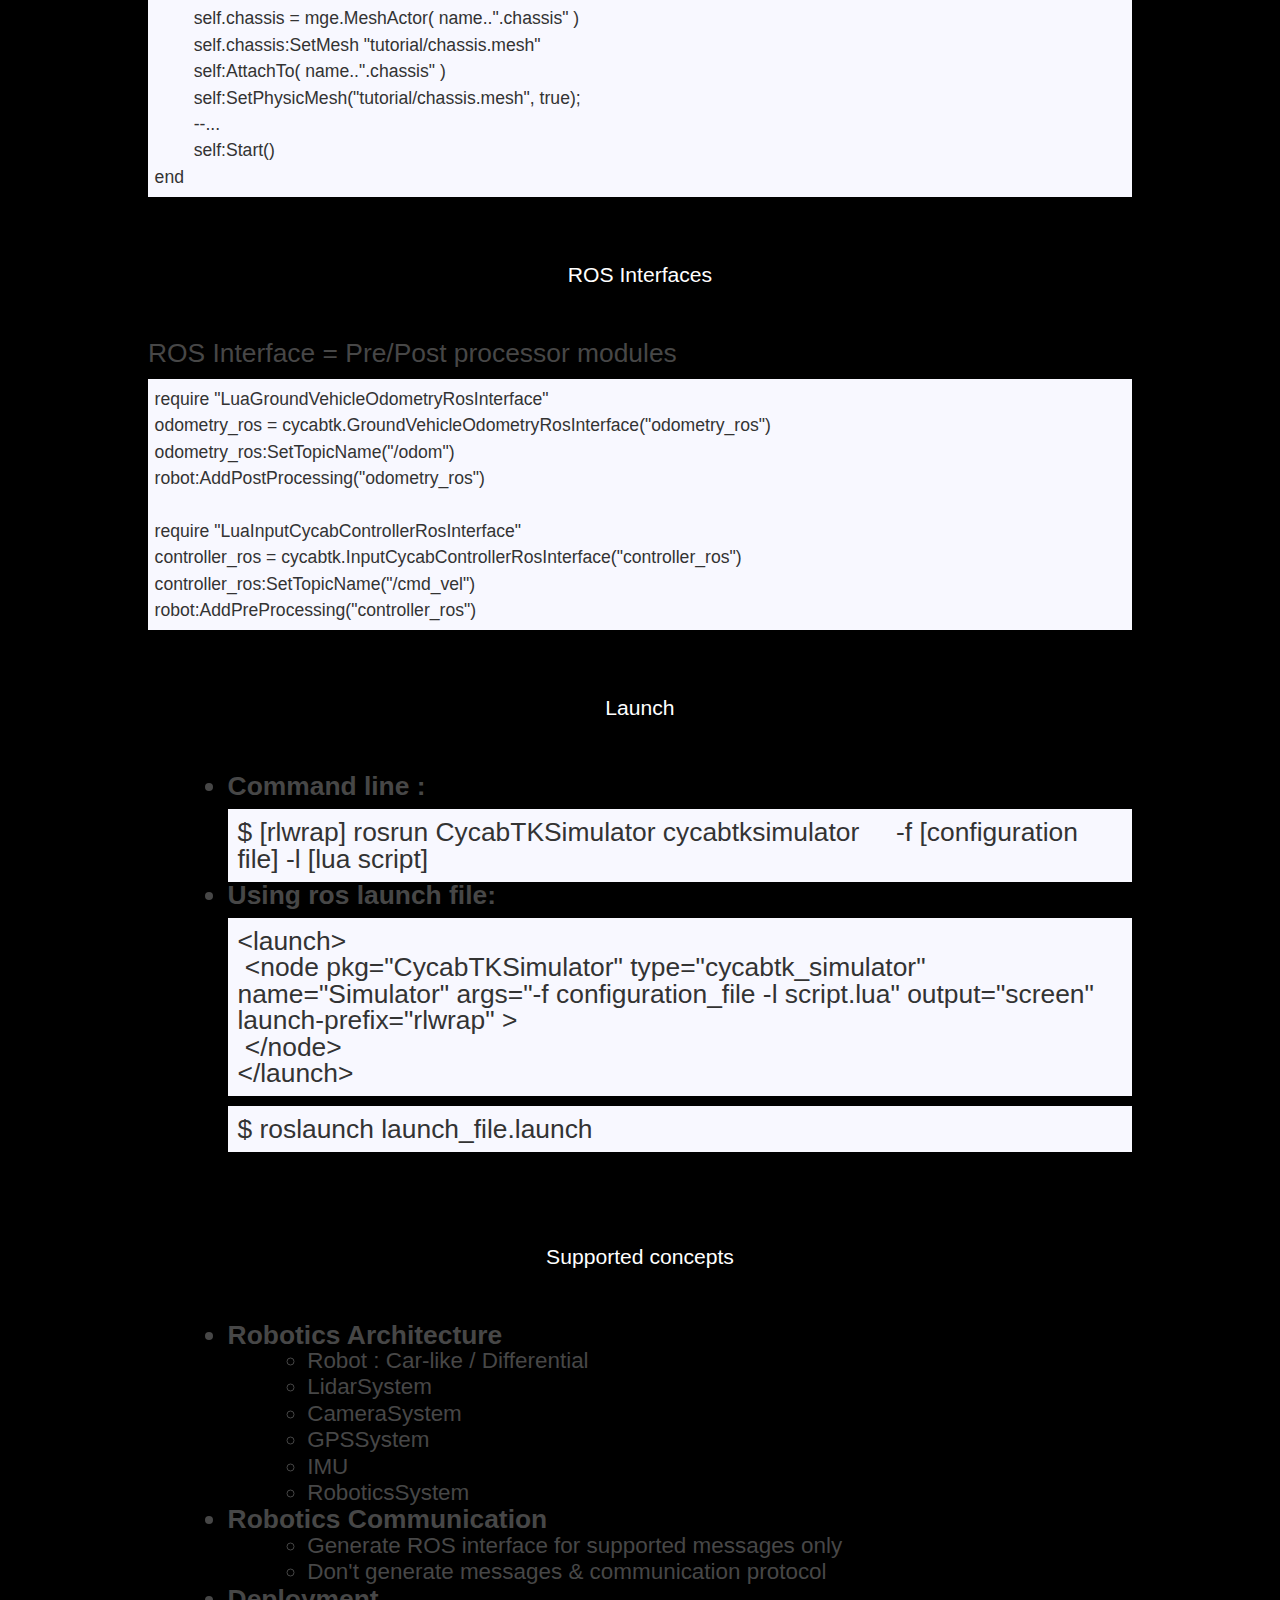
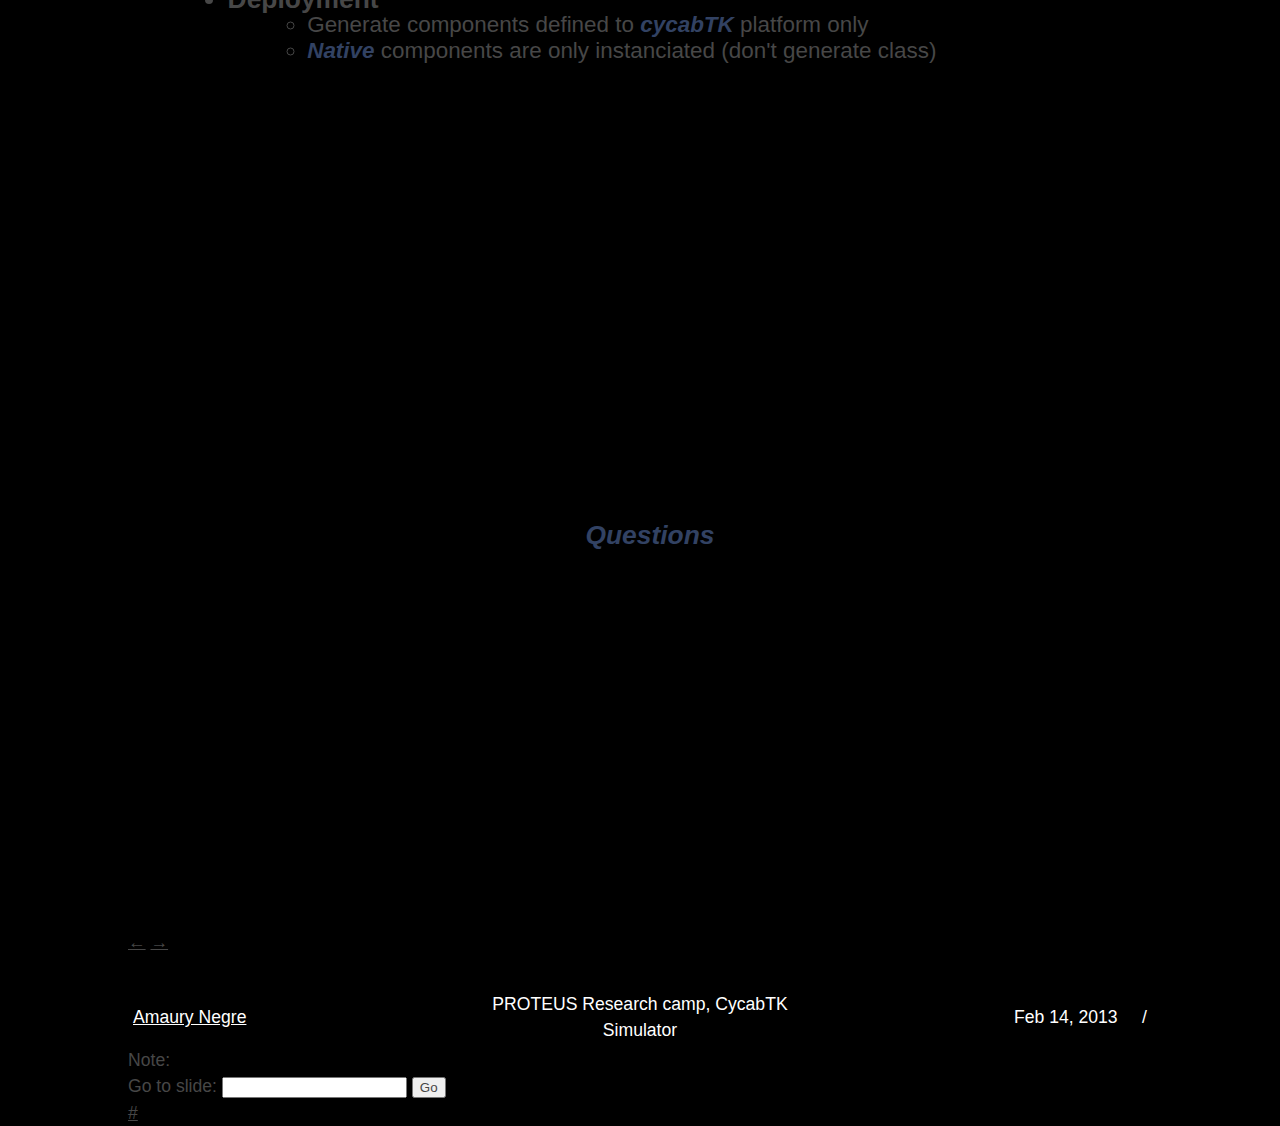
==== commit 822cbc43: "lundi" ====
--- a/slides.html
+++ b/slides.html
@@ -36,7 +36,7 @@
         <link rel="stylesheet" href="slides.css" />
 
         <!-- Transition theme. More available in /themes/transition/ or create your own. -->
-        <!--link rel="stylesheet" href="themes/transition/beamer.css"-->
+        <link rel="stylesheet" href="libs/deckextjs/themes/transition/beamer.css">
     </head>
     <body>
         <article class="deck-container">
@@ -97,8 +97,9 @@
                                 <li class="selected">Getting Started with CycabTKSimulator
                                     <ul>
                                         <li>Installation</li>
-                                        <li>Scripting</li>
-                                        <li>Connection with ROS</li>
+                                        <li>Configuration</li>
+                                        <li>Edit scene</li>
+                                        <li>Launch simulation</li>
                                     </ul>
                                 </li>
                                 <li class="selected">RobotML Generator
@@ -141,9 +142,9 @@
                         </div>
                     </div>
                     <br/>
-                    <div class="stubbox">
+                    <div class="stubbox slide">
                         <div class="title">Now</div>
-                        <div class="content">    
+                        <div class="content">
                             <ul>
                                 <li>We use <em>ROS</em> &rarr; private middleware and associated sensor drivers no more relevant</li>
                                 <li><em>CycabTK Simulator</em> : generic mobile robot simulator with <em>3D</em> and <em>physics engine</em></li>
@@ -154,7 +155,7 @@
             </section>
             
             <section class="slide">
-                <div class="slide-title">Graphic engine</div>
+                <div class="slide-title">Graphics engine</div>
                 <div class="slide-content">
                     <p class="large">Based on <em>mgEngine</em> : <a href="http://mgengine.sourceforge.net">http://mgengine.sourceforge.net</a></p>
                     <ul> 
@@ -163,7 +164,6 @@
                         <li>Modular</li>
                         <li>Scriptable (mgscripts & lua)</li>
                     </ul>
-                    </li>
                     <figure class="center">
                         <img src="media/mgengine1.jpg" height="300px"/>
                         <img src="media/mgengine2.jpg" height="300px" />
@@ -226,13 +226,13 @@
                 <div class="slide-content">
                     <p class="large"> Two methods to create a simulation scene in mgEngine : 
                     <ul>
-                        <li>Native script language
+                        <li class="slide">Native mgEngine script language
                             <ul>
                                 <li>Easy way to add simulated object & configure the engine</li>
                                 <li>Limited : no logics, no objects, etc.</li>
                             </ul>
                         </li>
-                        <li>Use <a href="http://www.lua.org/">Lua</a> interpreter module :
+                        <li class="slide">Use <a href="http://www.lua.org/">Lua</a> interpreter module :
                             <ul>
                                 <li>Very light and powerfull language</li>
                                 <li>Lua bindings for almost all mgEngine & CycabTKSimulator modules</li>
@@ -241,7 +241,7 @@
                             </ul>
                         </li>
                     </ul>
-                    <div class="splitbox bordered boxed">
+                    <div class="splitbox bordered boxed slide">
                         <div class="splitbox-row">
                             <div class="full">
                                 <p class="large center">We focused on the second solution</p>
@@ -269,7 +269,7 @@
                                 </li>
                             </ul>
                         </li>
-                        <li>Install CycabTKSimulator :
+                        <li class="slide">Install CycabTKSimulator :
                             <ul>
                                 <li> Using PROTEUS repository :
                                 <pre><code class="bash">$ apt-get install CycabTKSimulator</code></pre>
@@ -285,7 +285,7 @@
                                 </li>
                             </ul>
                         </li>
-                        <li>Test :
+                        <li class="slide">Test :
                             <div class="splitbox">
                             <div class="splitbox-row">
                                 <div class="twothird">
@@ -366,7 +366,7 @@
             </section>
             
             <section class="slide">
-                <div class="slide-title">Using class</div>
+                <div class="slide-title">Using classes</div>
                 <div class="slide-content">
                     <p class="large">Object programming with Luabind classes</p>
                     <pre><code class="lua">require "LuaCycabTK"
@@ -390,6 +390,22 @@
             </section>
             
             <section class="slide">
+                <div class="slide-title">ROS Interfaces</div>
+                <div class="slide-content">
+                    <p class="large">ROS Interface = Pre/Post processor modules</p>
+                    <pre><code class="lua">require "LuaGroundVehicleOdometryRosInterface"
+odometry_ros = cycabtk.GroundVehicleOdometryRosInterface("odometry_ros")
+odometry_ros:SetTopicName("/odom")
+robot:AddPostProcessing("odometry_ros")
+ 	
+require "LuaInputCycabControllerRosInterface"
+controller_ros = cycabtk.InputCycabControllerRosInterface("controller_ros")
+controller_ros:SetTopicName("/cmd_vel")
+robot:AddPreProcessing("controller_ros")</code></pre>
+                </div>
+            </section>
+            
+            <section class="slide">
                 <h3>Launch</h3>
                 <div class="slide-title">Launch</div>
                 <div class="slide-content">
@@ -403,6 +419,44 @@
 &nbsp;&lt;/node&gt;
 &lt;/launch&gt;</code></pre>
                             <pre><code class="bash">$ roslaunch launch_file.launch</code></pre>
+                        </li>
+                    </ul>
+                </div>
+            </section>
+
+            <!--##########################################################################
+            ##
+            ## RobotML CycabTK Generator
+            ##
+            ###########################################################################-->
+
+            <section class="slide">
+                <h2>RobotML CycabTK Generator</h2>
+                <h3>Supported concepts</h3>
+                <div class="slide-title">Supported concepts</div>
+                <div class="slide-content">
+                    <ul class="large">
+                        <li class="slide">Robotics Architecture
+                            <ul>
+                                <li>Robot : Car-like / Differential</li>
+                                <li>LidarSystem</li>
+                                <li>CameraSystem</li>
+                                <li>GPSSystem</li>
+                                <li>IMU</li>
+                                <li>RoboticsSystem</li>
+                            </ul>
+                        </li>
+                        <li class="slide">Robotics Communication
+                            <ul>
+                                <li>Generate ROS interface for supported messages only</li>
+                                <li>Don't generate messages & communication protocol</li>
+                            </ul>
+                        </li>
+                        <li class="slide">Deployment
+                            <ul>
+                                <li>Generate components defined to <em>cycabTK</em> platform only</li>
+                                <li><em>Native</em> components are only instanciated (don't generate class)</li>
+                            </ul>
                         </li>
                     </ul>
                 </div>
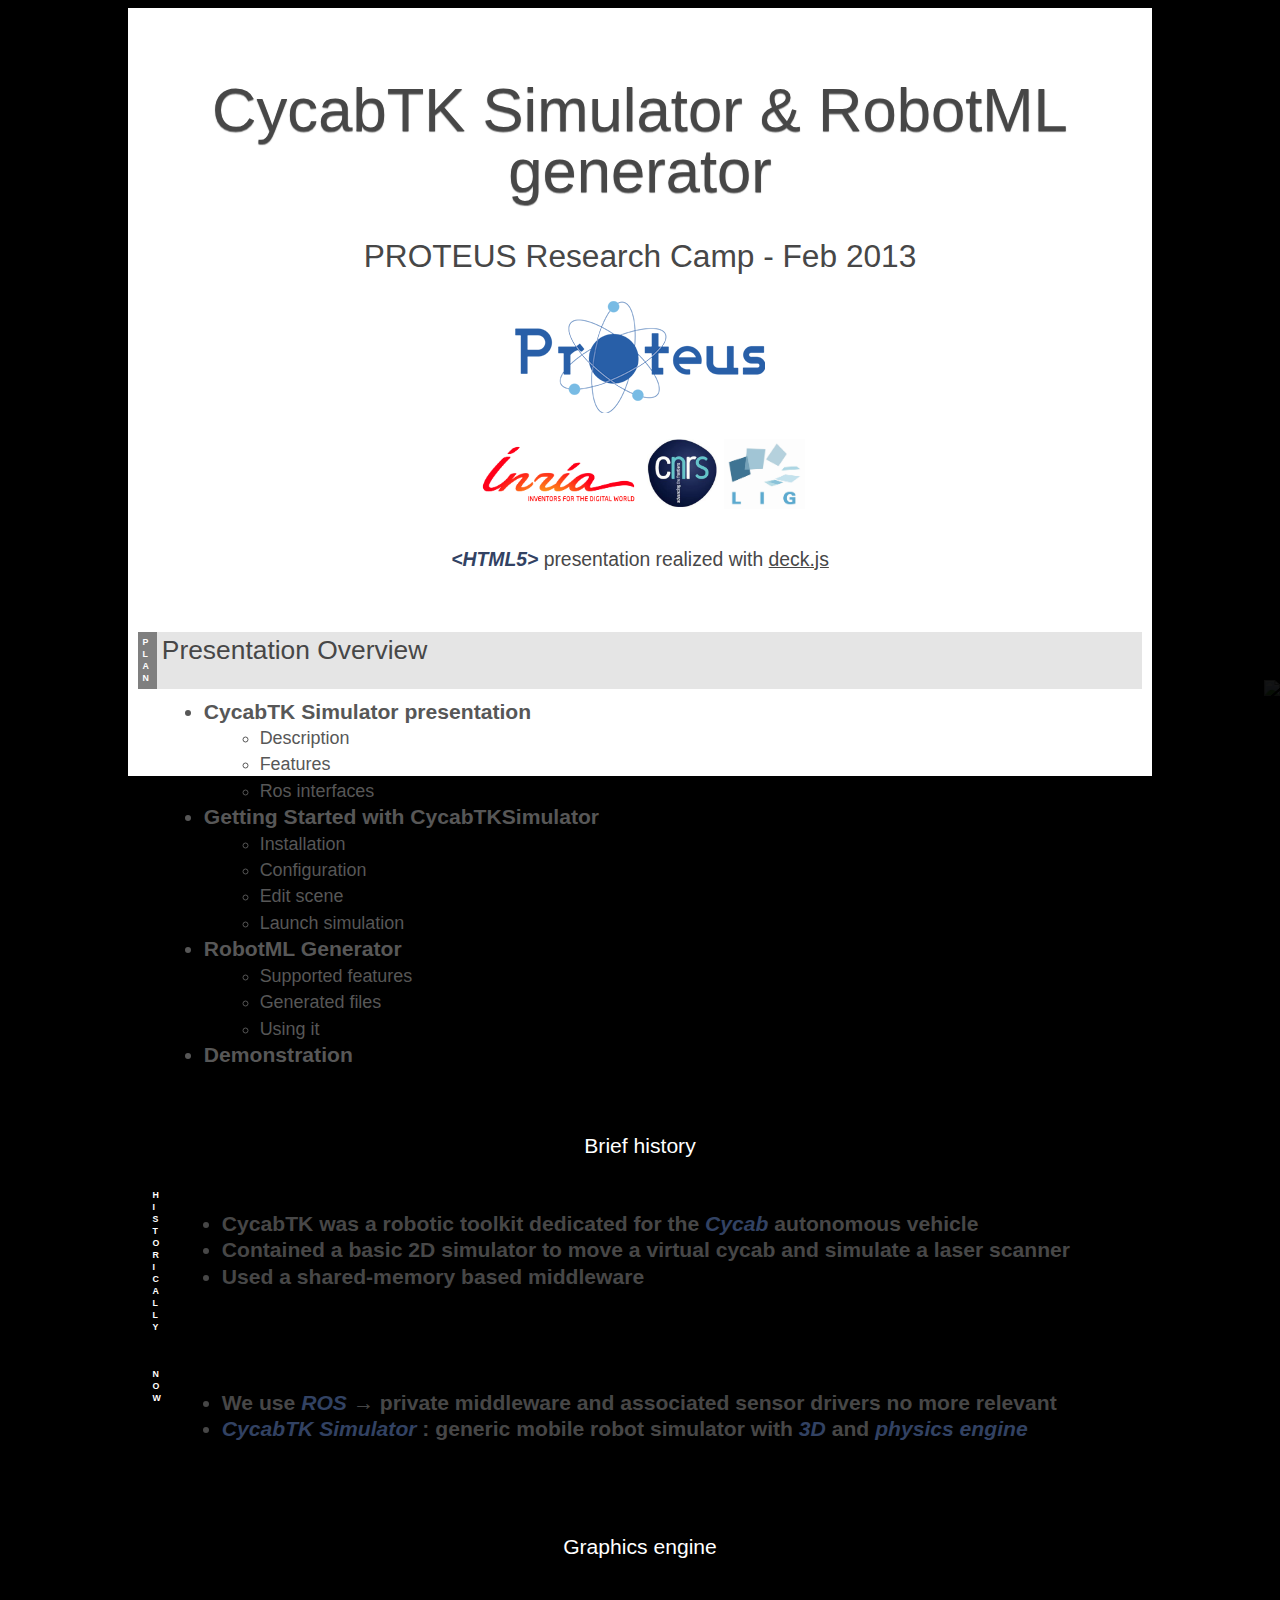
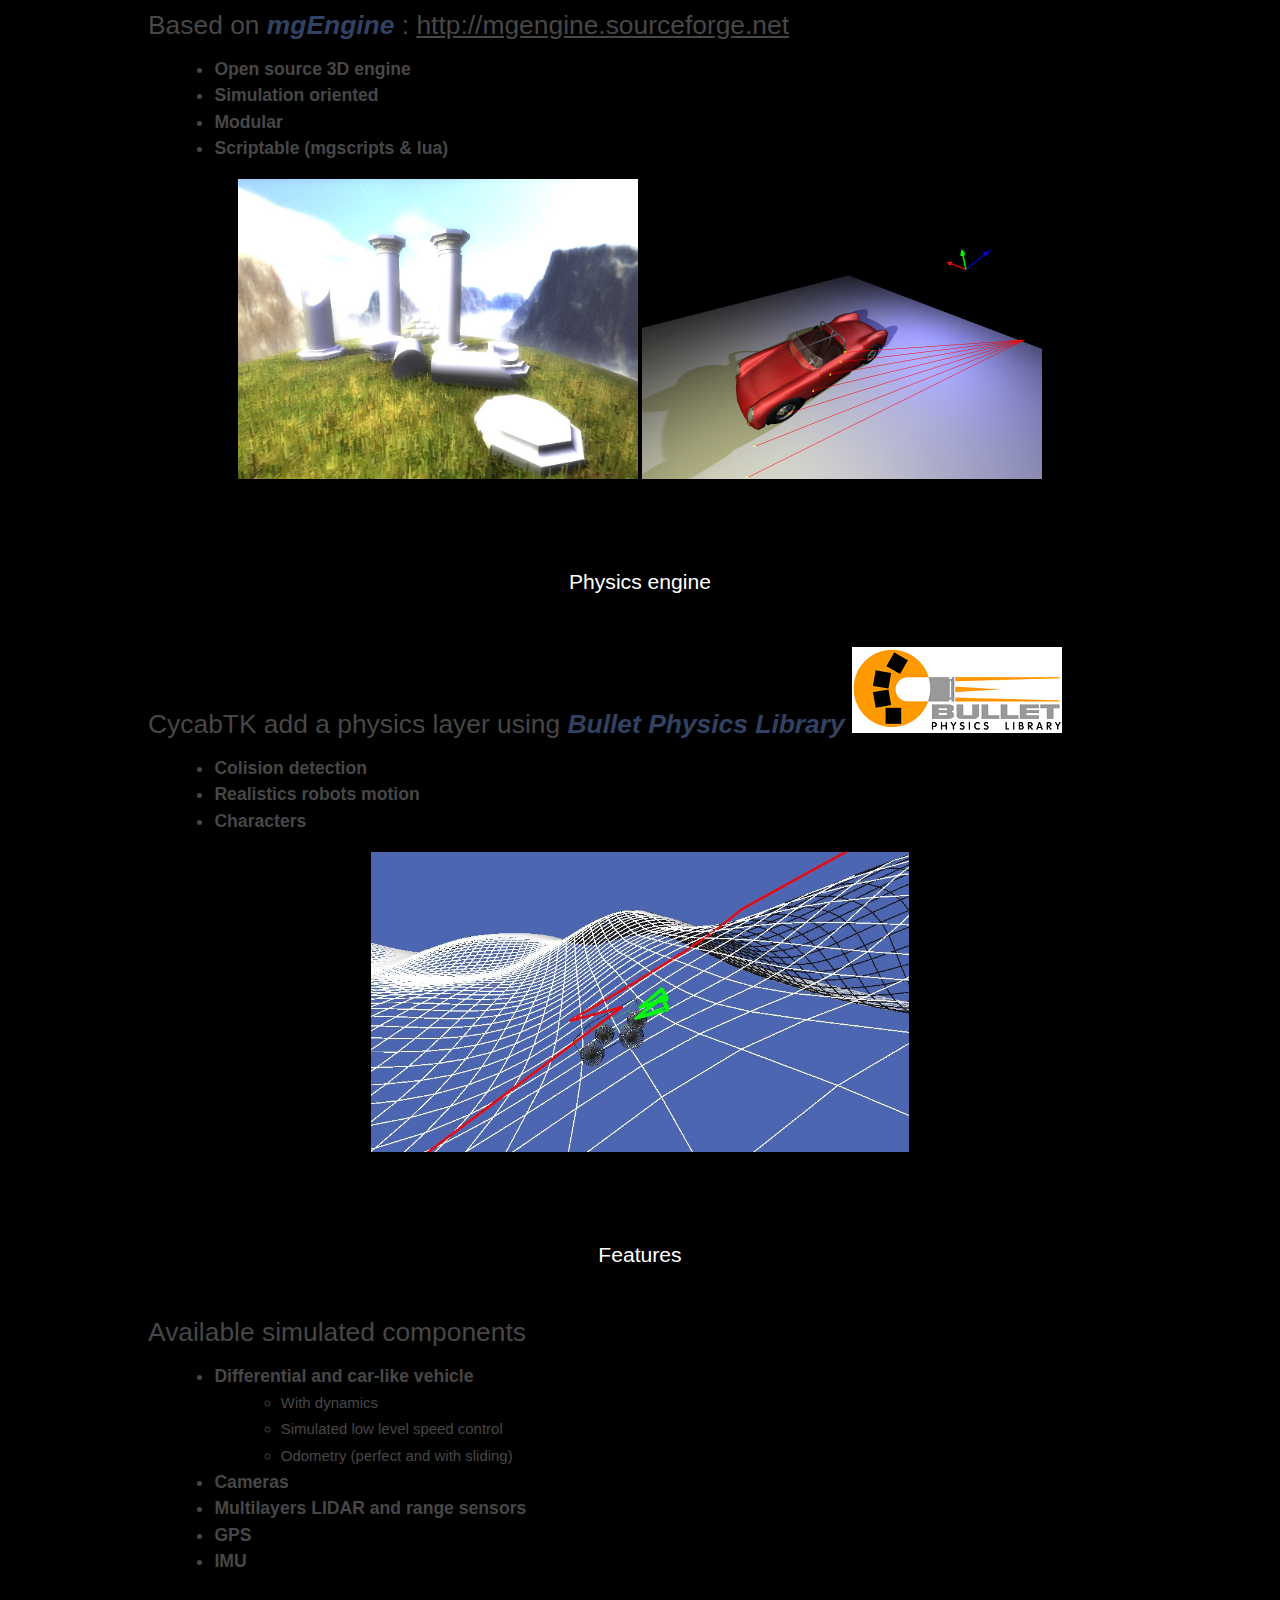
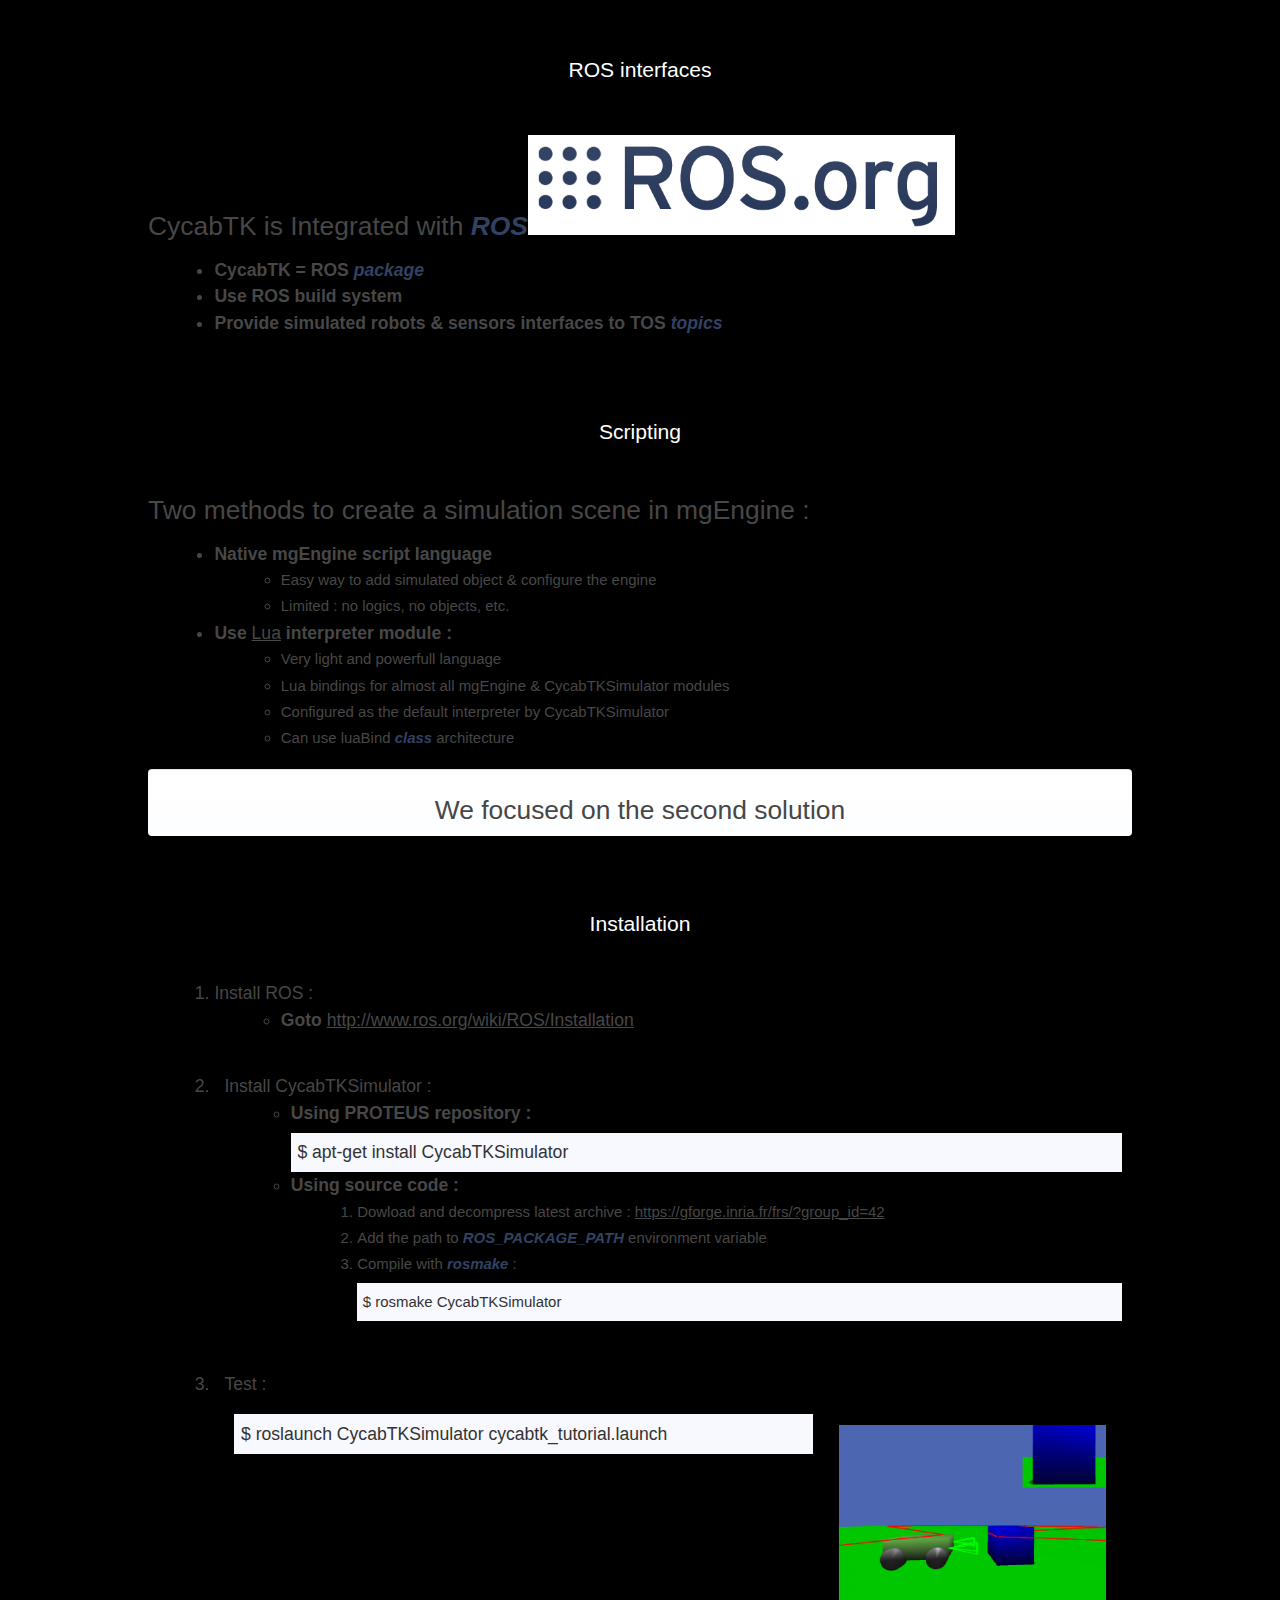
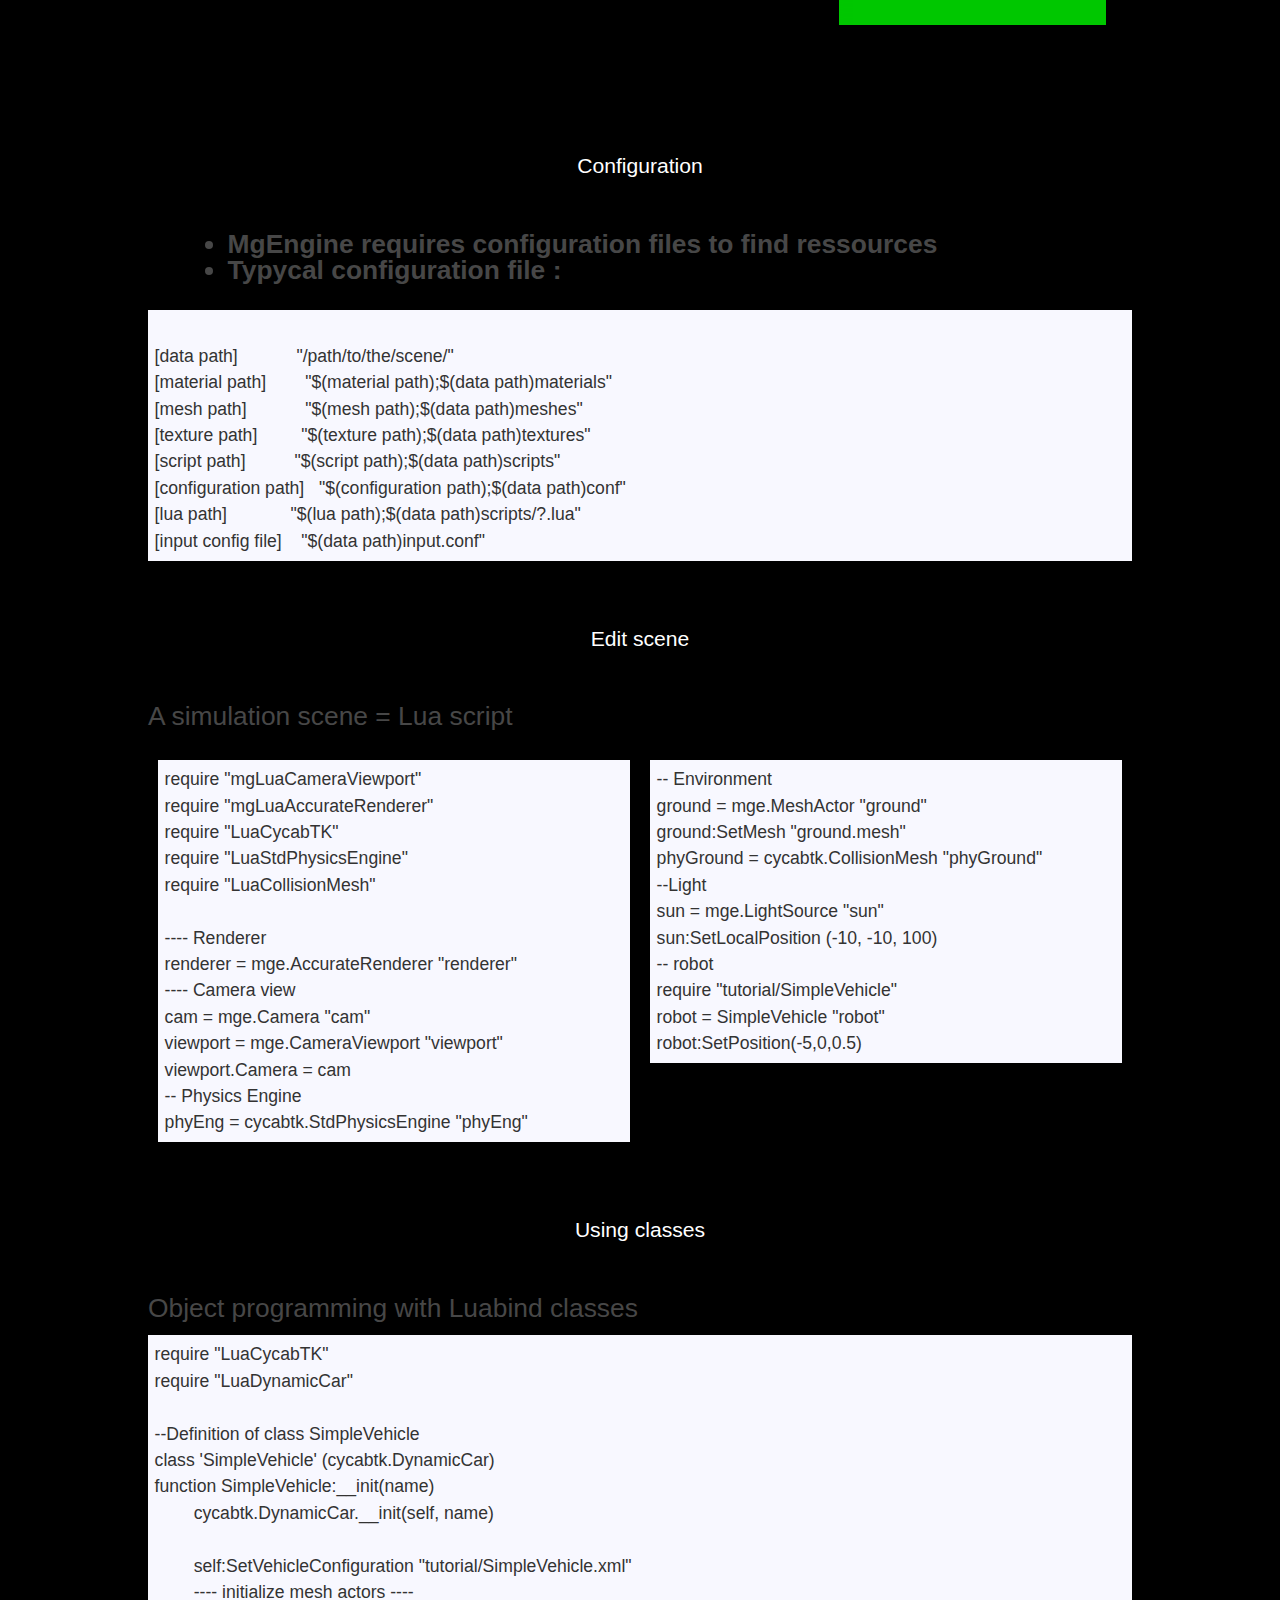
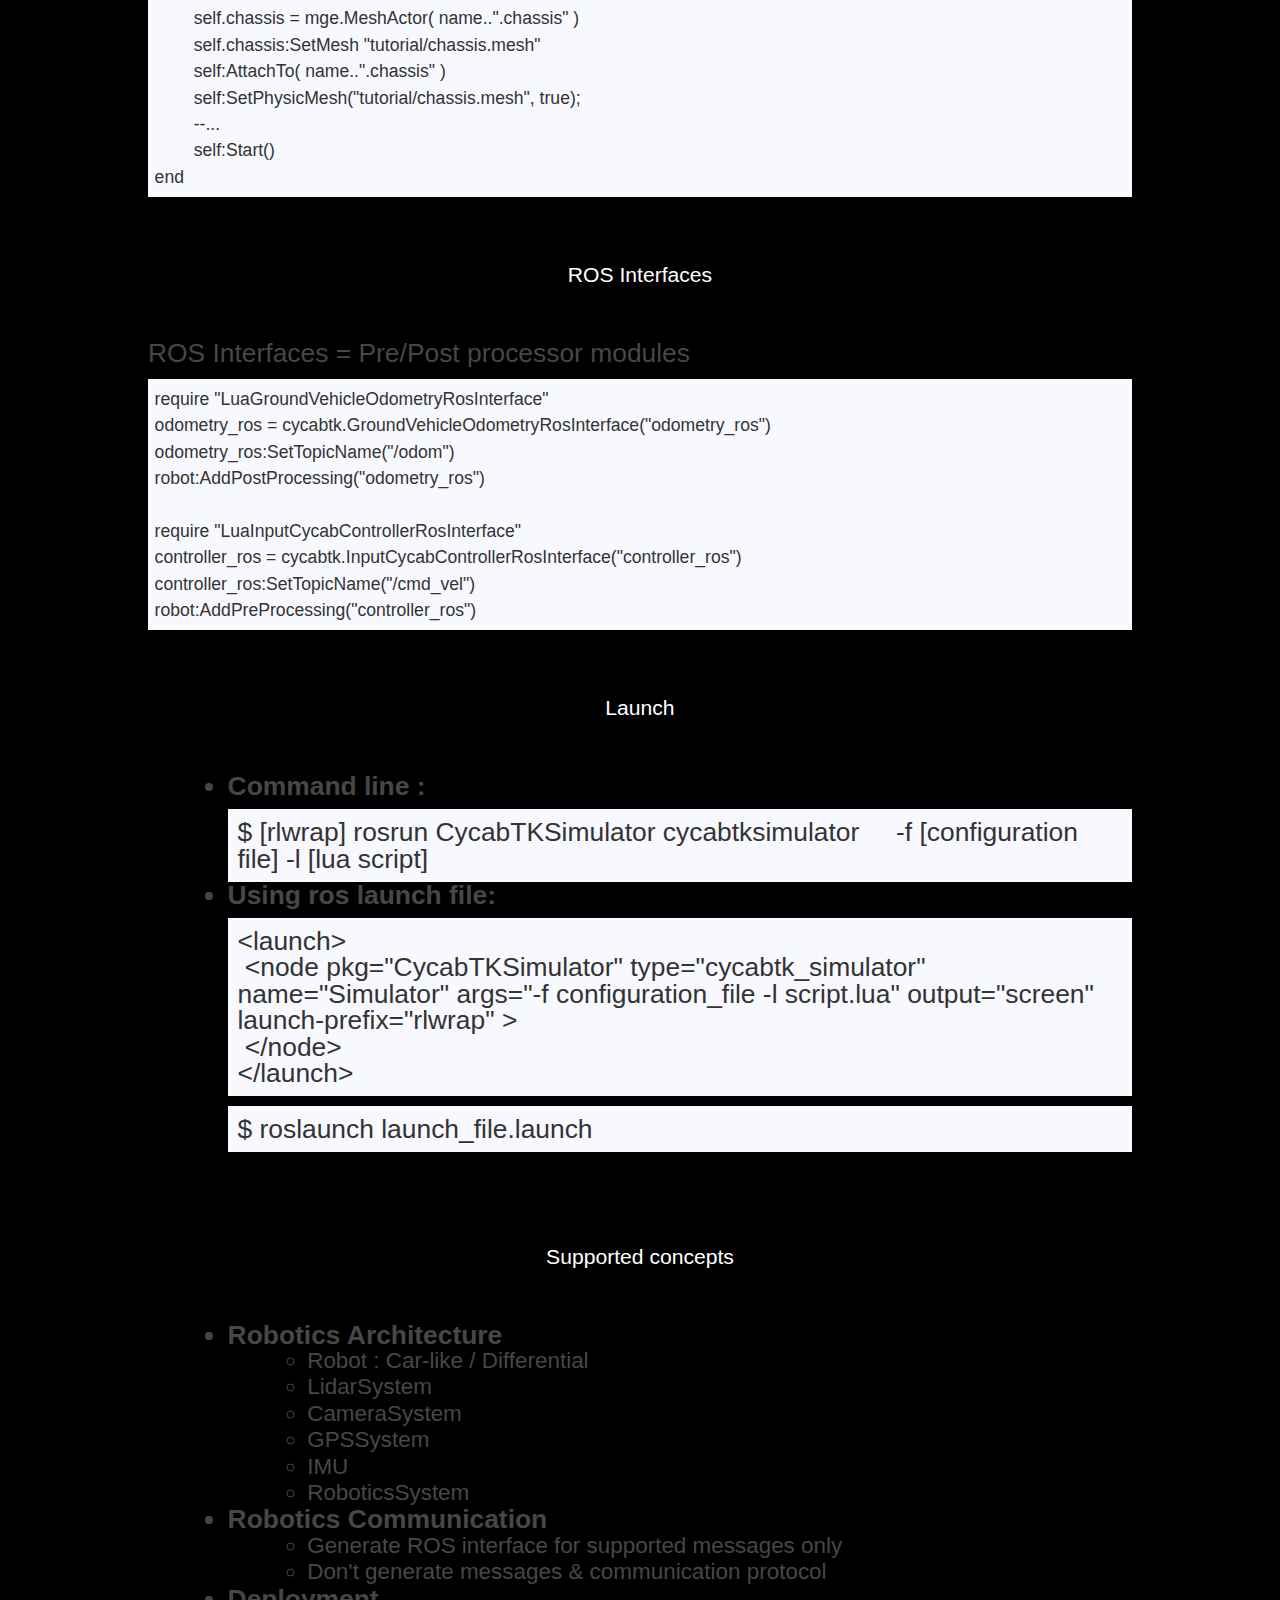
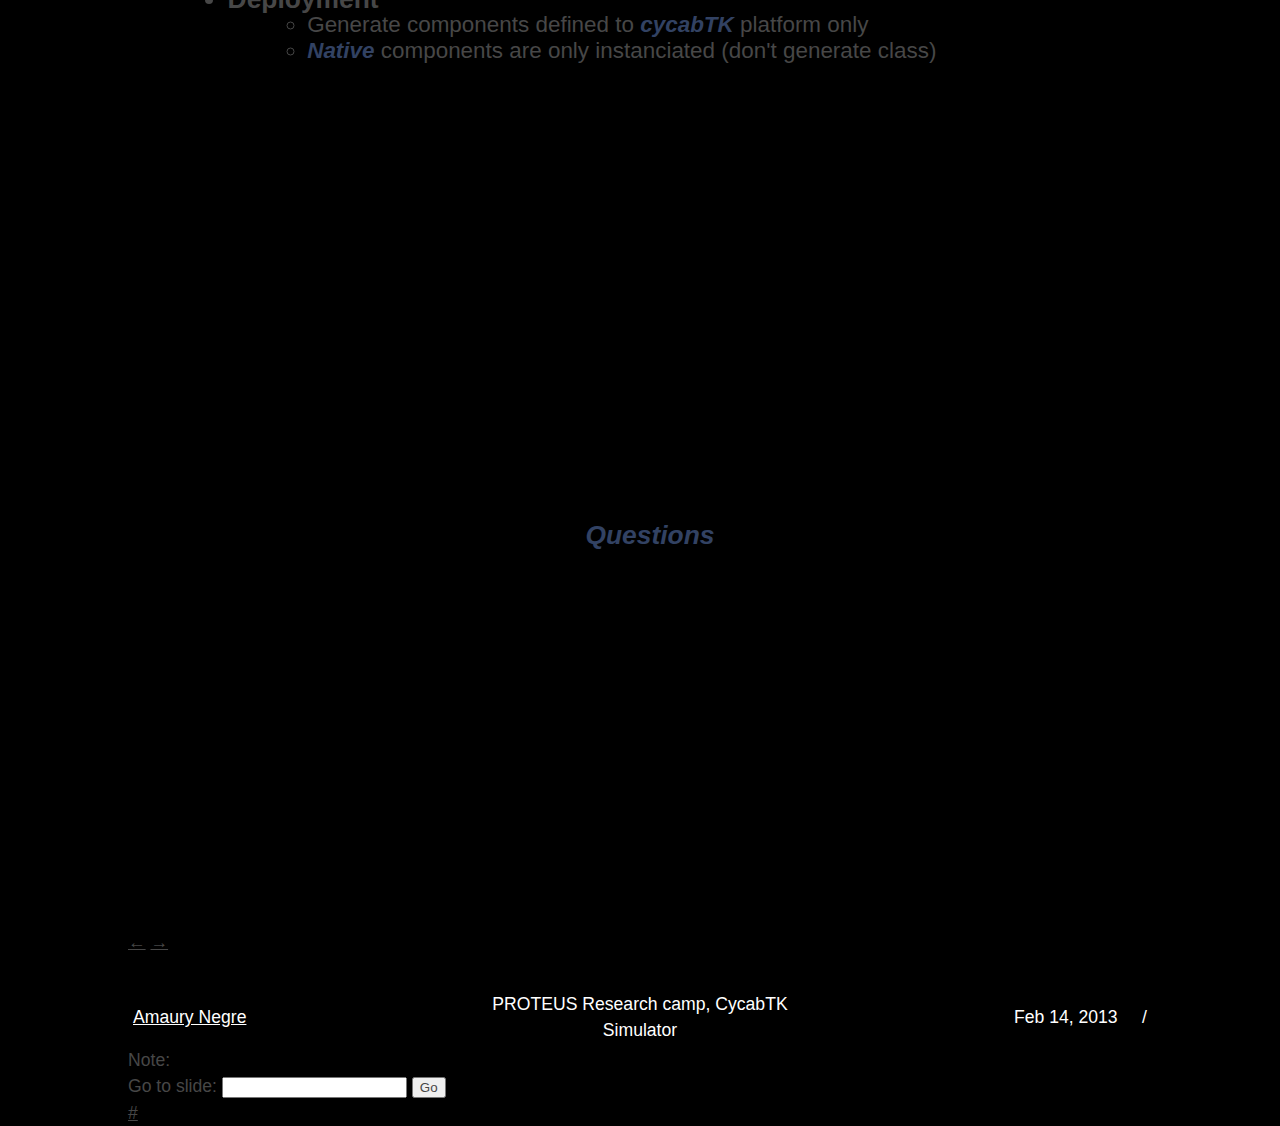
==== commit a24044f3: "aa" ====
--- a/slides.html
+++ b/slides.html
@@ -392,7 +392,7 @@
             <section class="slide">
                 <div class="slide-title">ROS Interfaces</div>
                 <div class="slide-content">
-                    <p class="large">ROS Interface = Pre/Post processor modules</p>
+                    <p class="large">ROS Interfaces = Pre/Post processor modules</p>
                     <pre><code class="lua">require "LuaGroundVehicleOdometryRosInterface"
 odometry_ros = cycabtk.GroundVehicleOdometryRosInterface("odometry_ros")
 odometry_ros:SetTopicName("/odom")
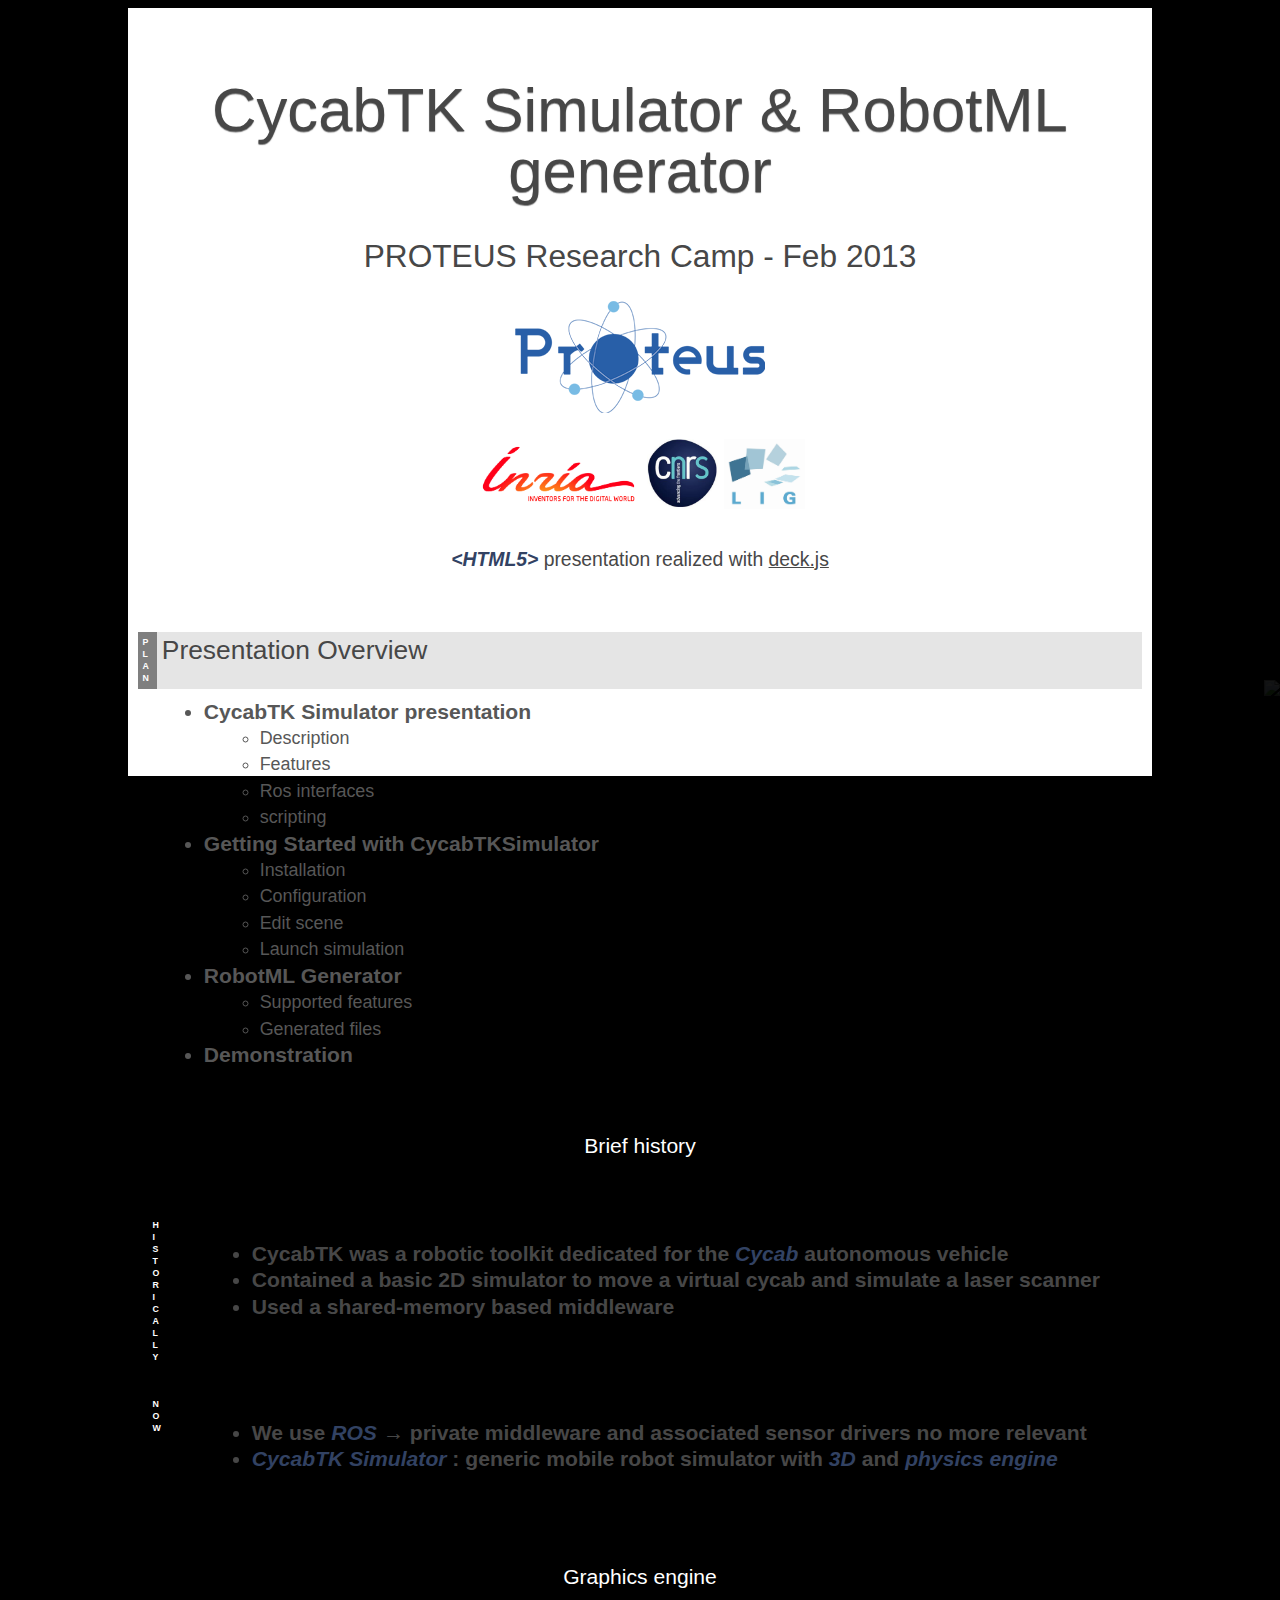
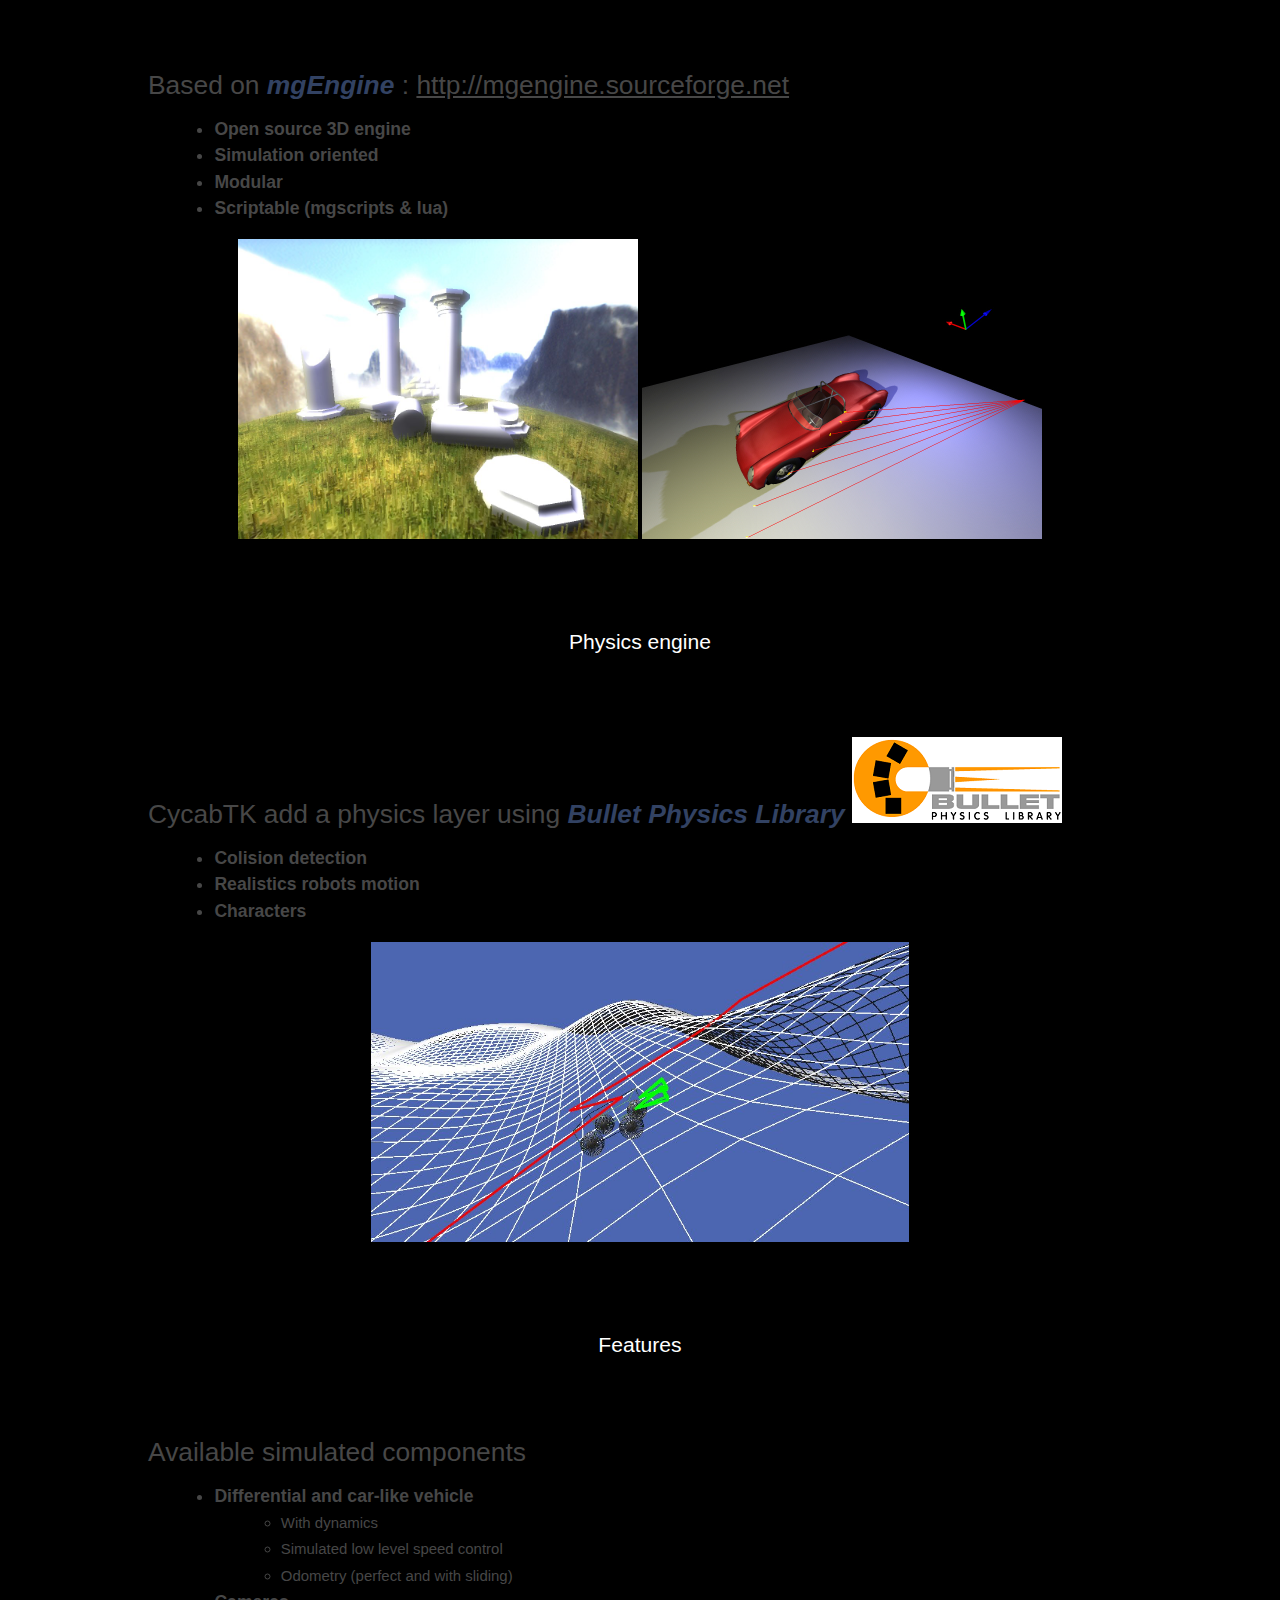
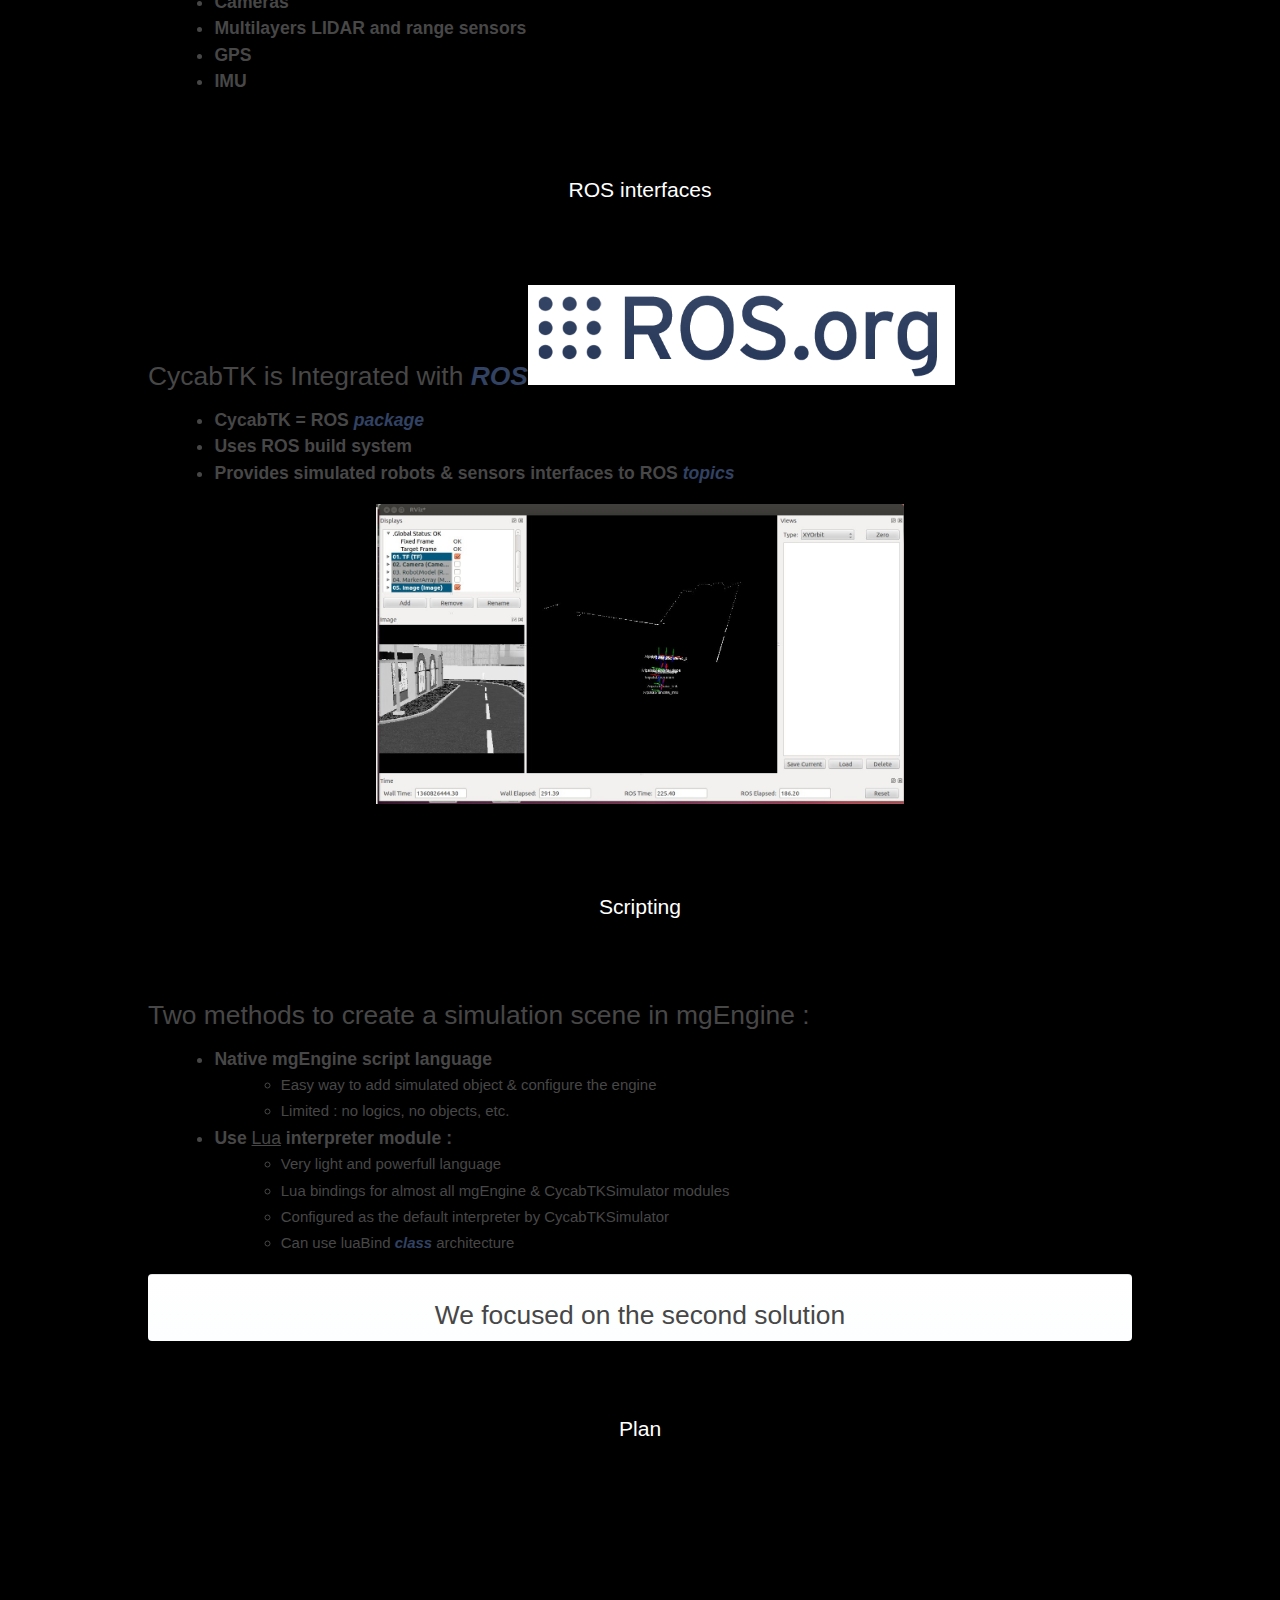
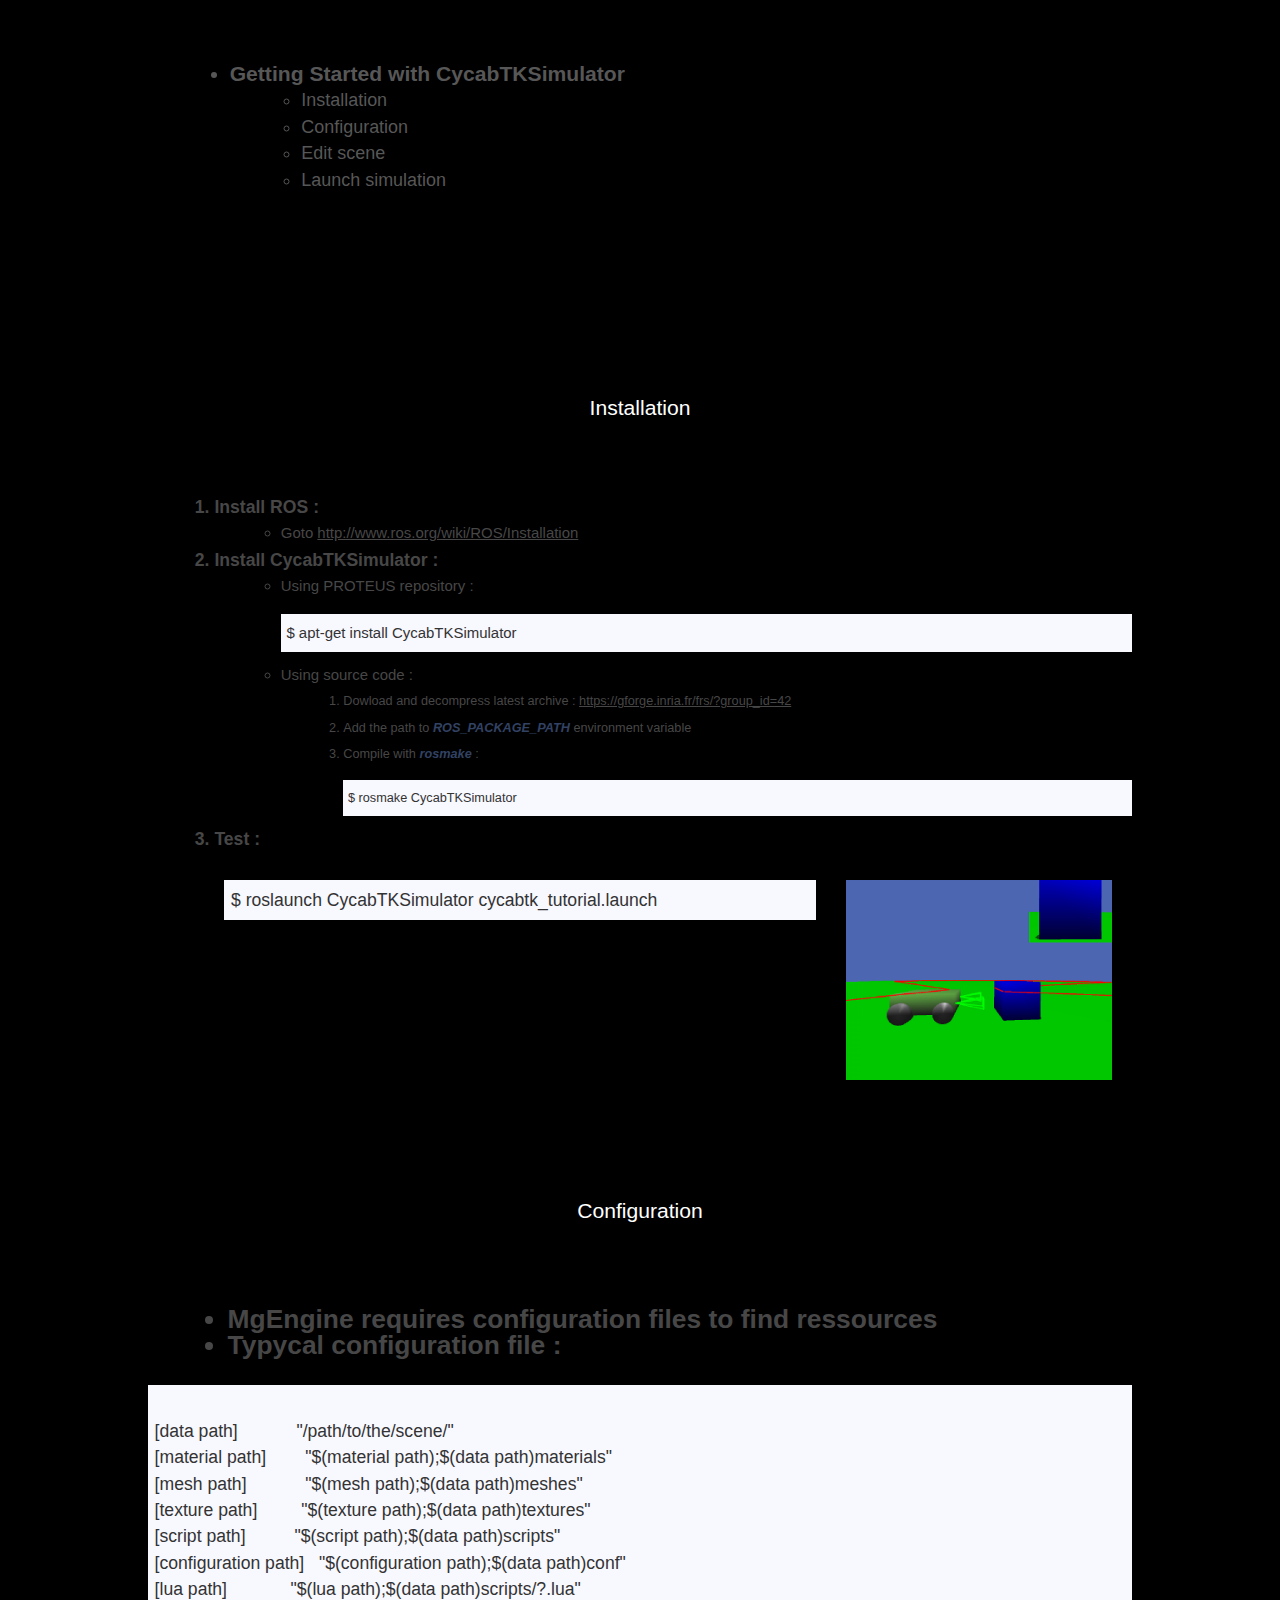
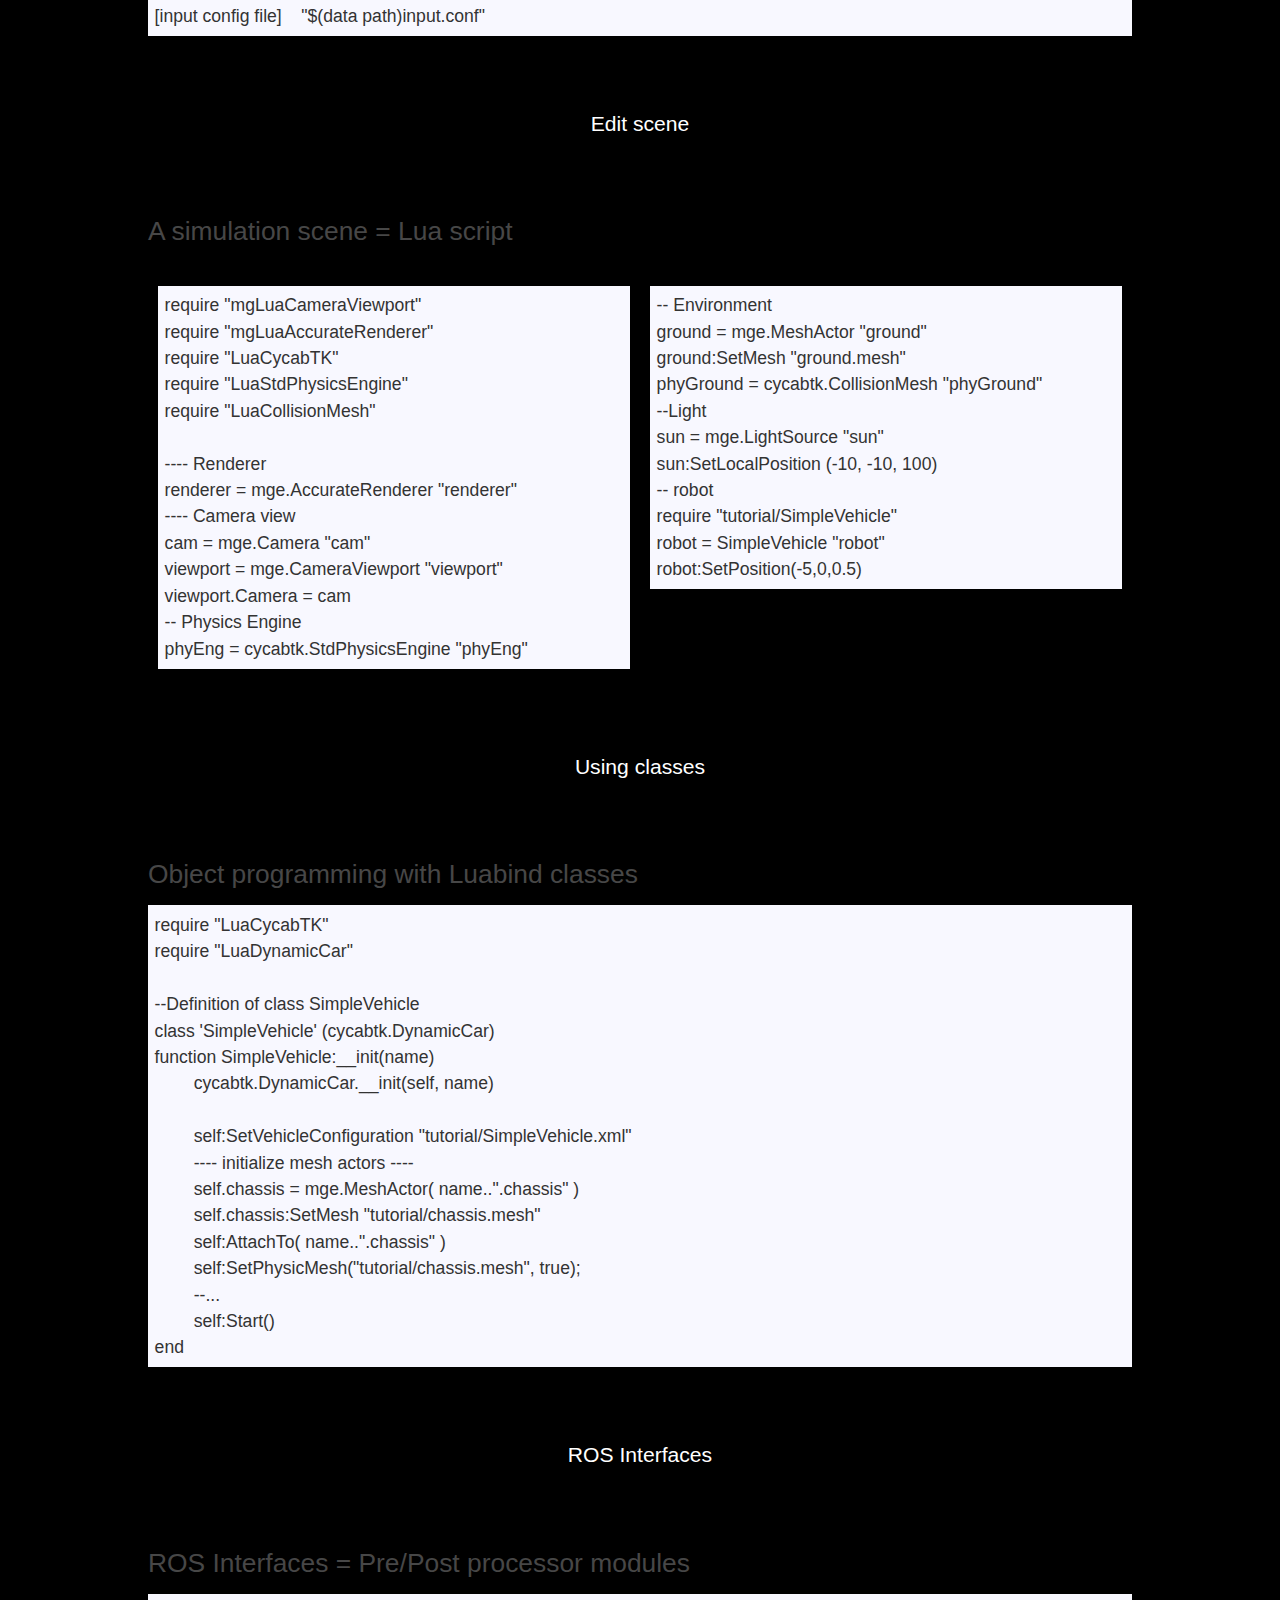
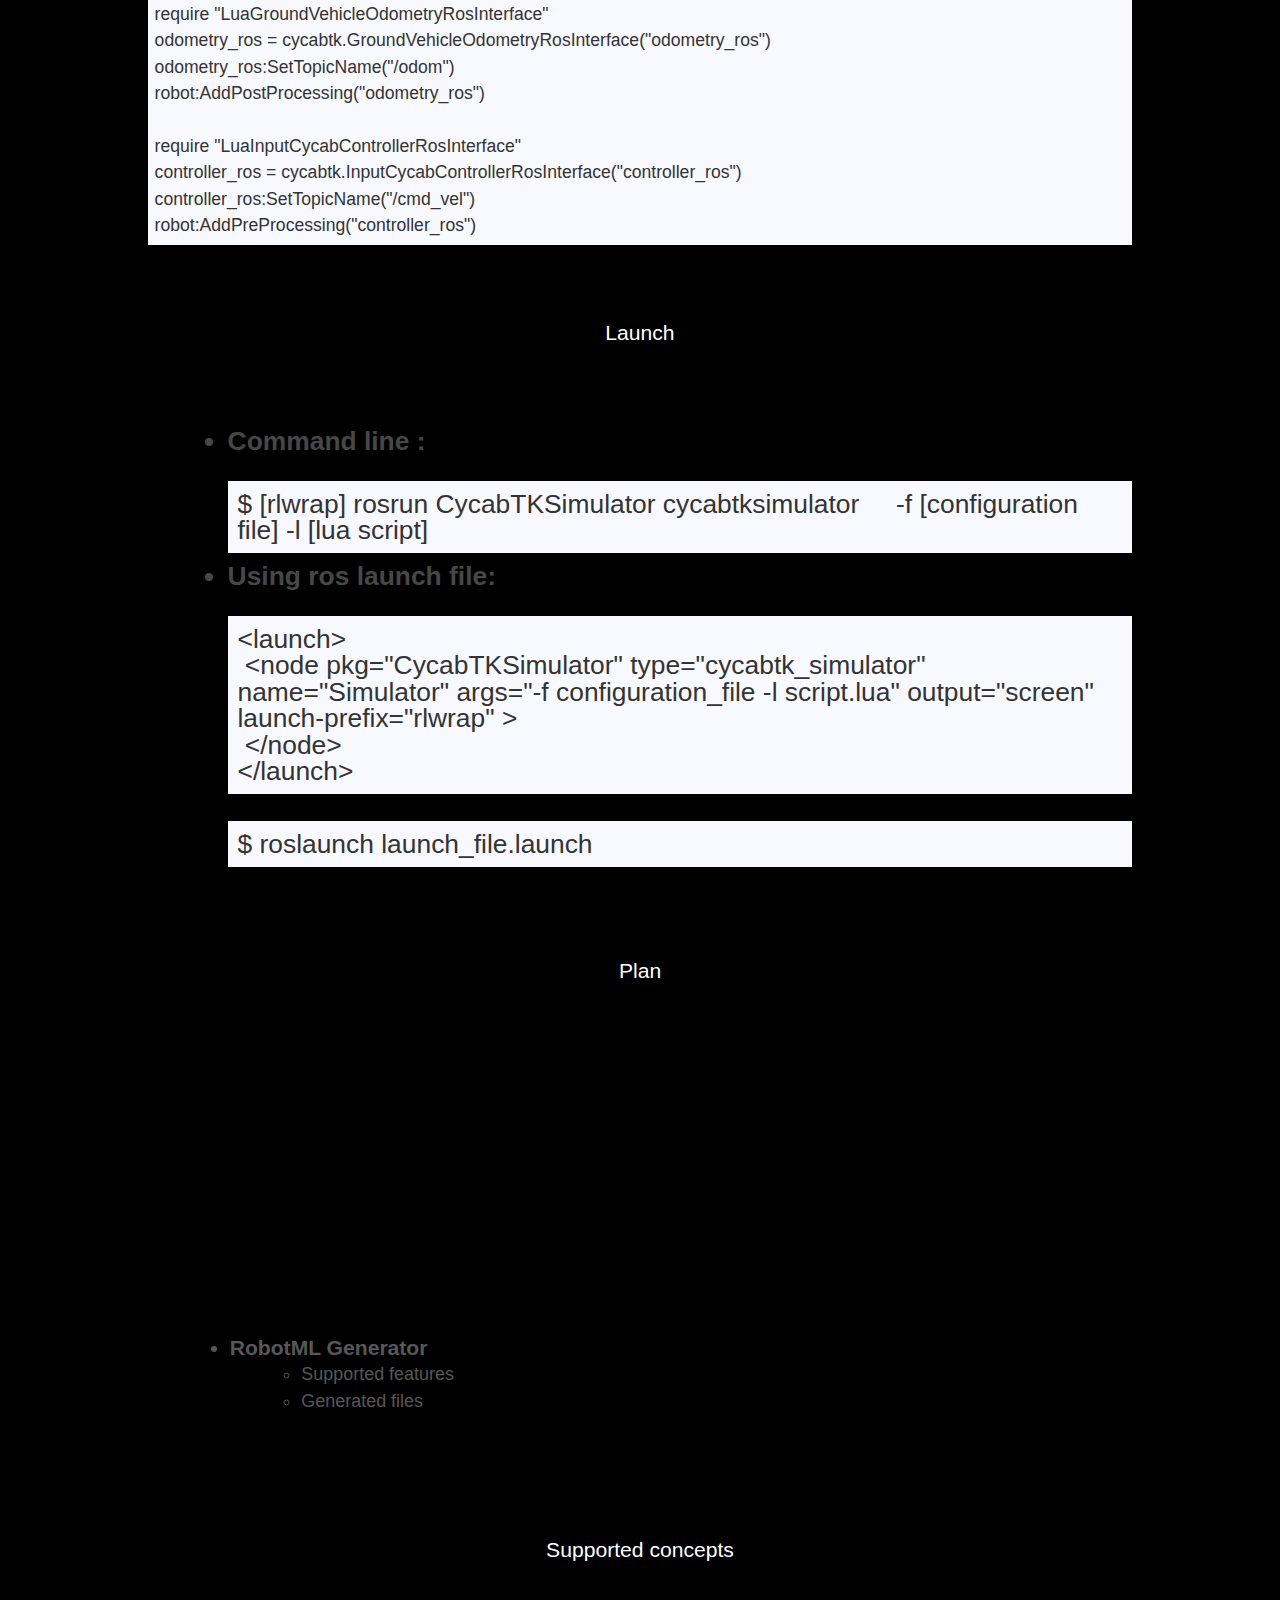
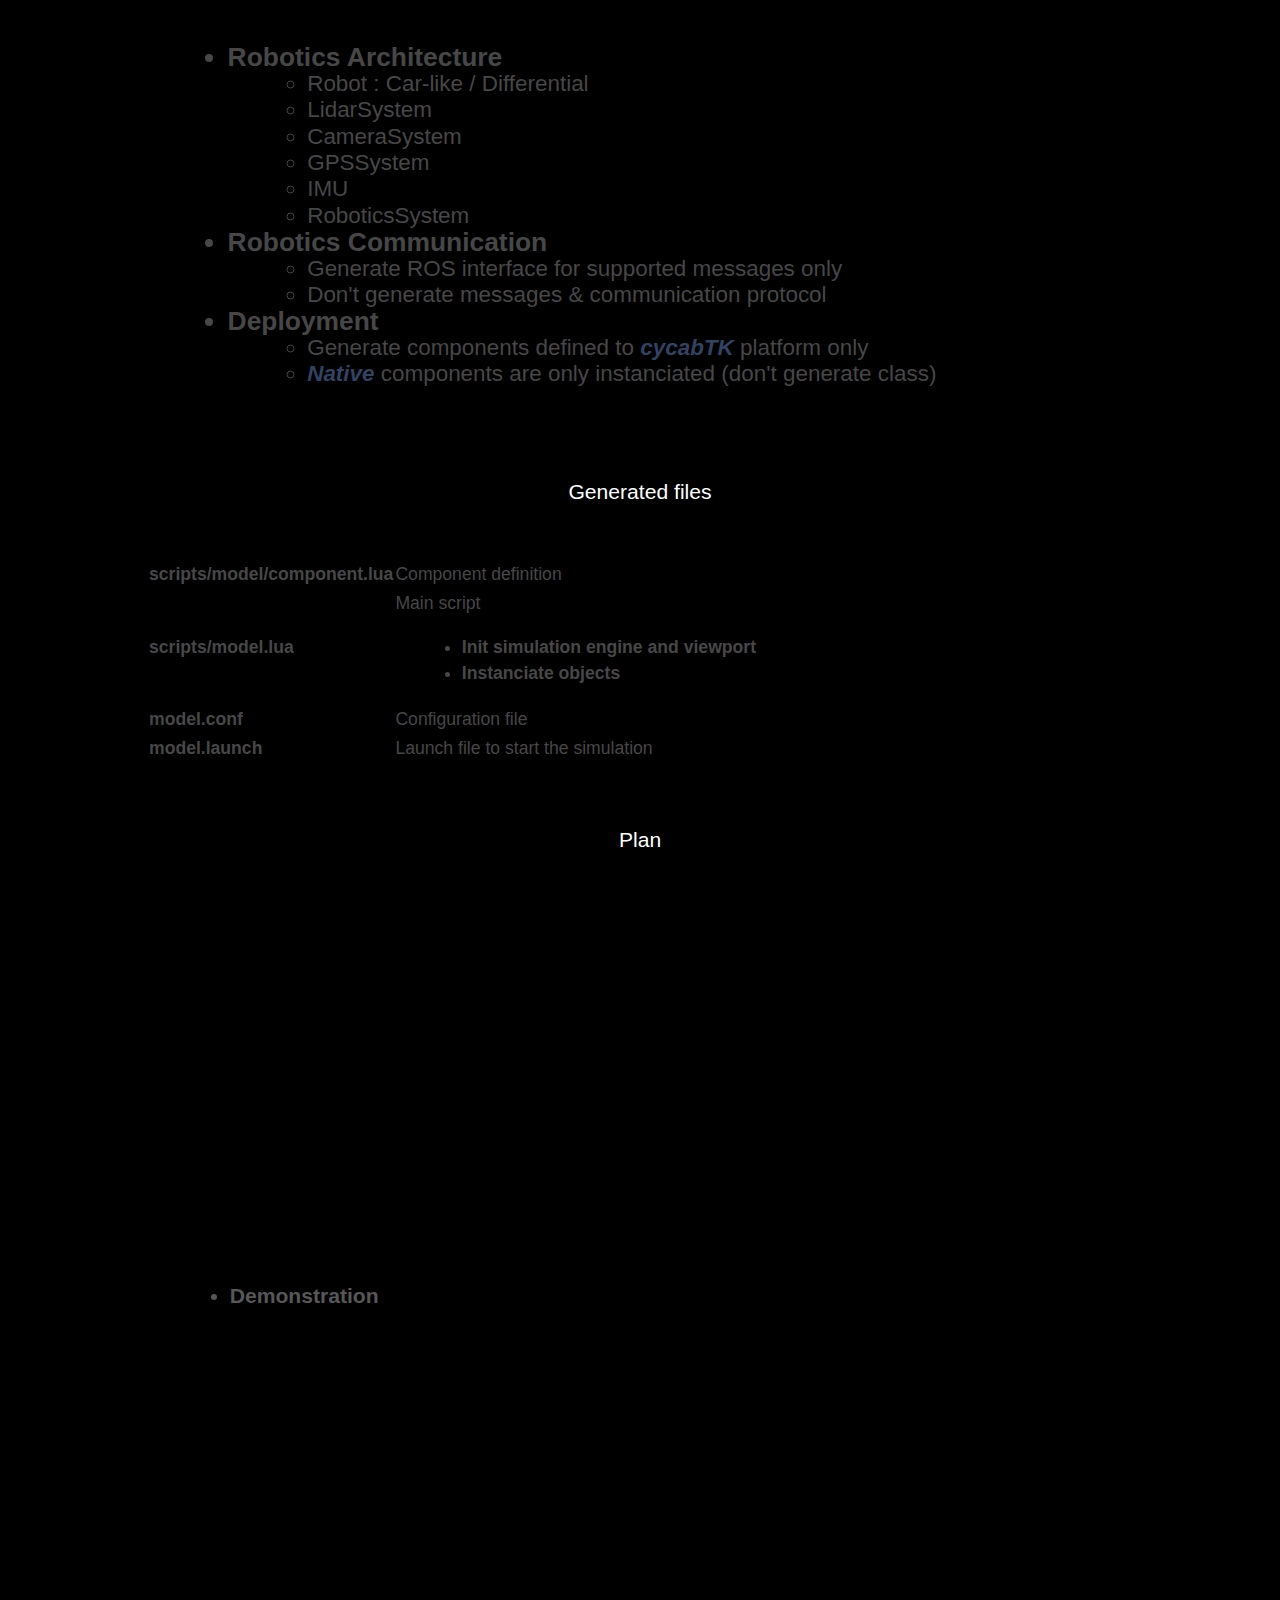
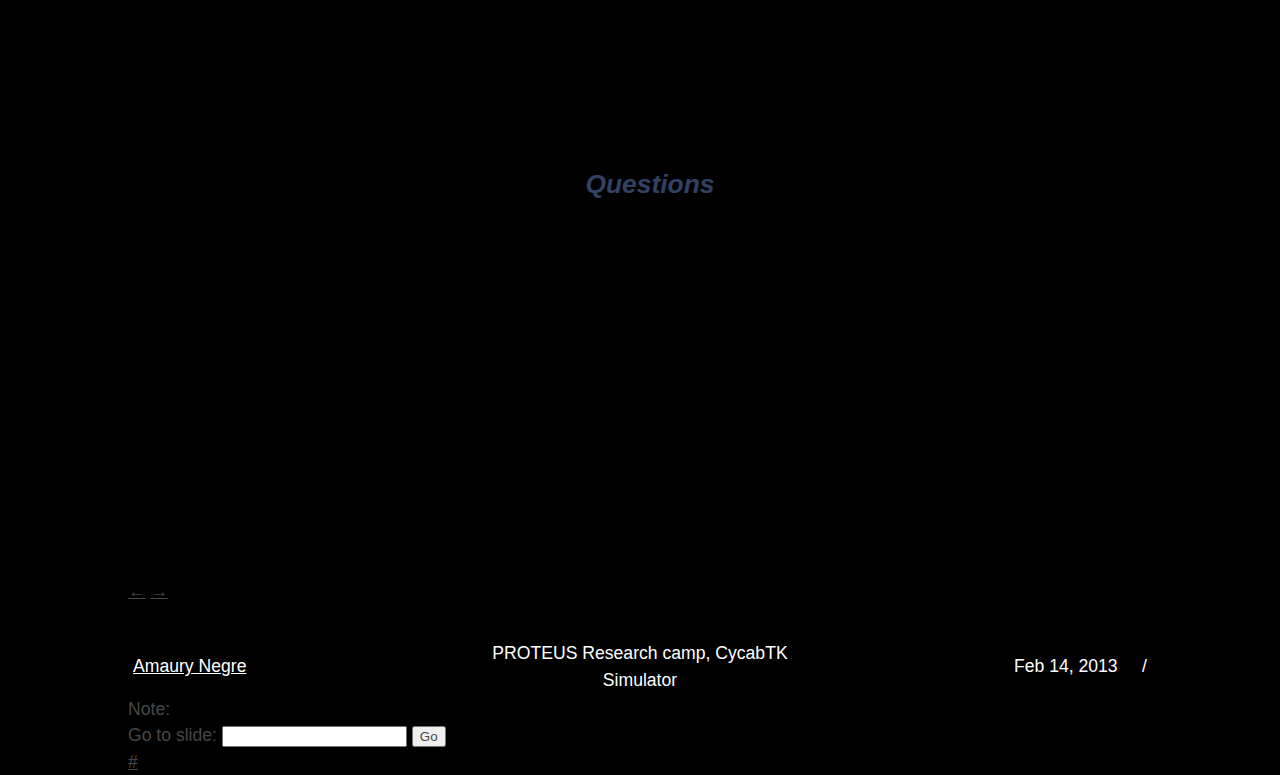
==== commit d553cbed: "aa" ====
--- a/slides.html
+++ b/slides.html
@@ -92,6 +92,7 @@
                                         <li>Description</li>
                                         <li>Features</li>
                                         <li>Ros interfaces</li>                                        
+                                        <li>scripting</li>
                                     </ul>
                                 </li>
                                 <li class="selected">Getting Started with CycabTKSimulator
@@ -106,7 +107,6 @@
                                     <ul>
                                         <li>Supported features</li>
                                         <li>Generated files</li>
-                                        <li>Using it</li>
                                     </ul>
                                 </li>
                                 <li class="selected">Demonstration</li>
@@ -214,9 +214,12 @@
                     <p class="large">CycabTK is Integrated with <em>ROS</em><a href="http://www.ros.org"><img src="media/ROS.png" height="100px"></a></p>
                     <ul> 
                         <li>CycabTK = ROS <em>package</em></li>
-                        <li>Use ROS build system</li>
-                        <li>Provide simulated robots & sensors interfaces to TOS <em>topics</em></li>
-                    </ul>
+                        <li>Uses ROS build system</li>
+                        <li>Provides simulated robots & sensors interfaces to ROS <em>topics</em></li>
+                    </ul>
+                    <figure class="center">
+                        <img src="media/rviz.jpg" height="300px" />
+                    </figure>
                 </div>
             </section>
             
@@ -256,14 +259,48 @@
             ## PART Getting Started.
             ##
             ###########################################################################-->
-            
-            <section class="slide">
+            <section class="slide hide-toc-status">
                 <h2>Getting started</h2>
+                <div class="slide-title">Plan</div>
+                <div class="slide-content">
+                    <div class="splitbox-row">
+                        <div class="full text-padding normal-text">
+                            <ul class="fadded">
+                                <li class="fadded">CycabTK Simulator presentation
+                                    <ul>
+                                        <li>Description</li>
+                                        <li>Features</li>
+                                        <li>Ros interfaces</li>                                        
+                                        <li>Scripting</li>
+                                    </ul>
+                                </li>
+                                <li class="selected">Getting Started with CycabTKSimulator
+                                    <ul>
+                                        <li>Installation</li>
+                                        <li>Configuration</li>
+                                        <li>Edit scene</li>
+                                        <li>Launch simulation</li>
+                                    </ul>
+                                </li>
+                                <li class="fadded">RobotML Generator
+                                    <ul>
+                                        <li>Supported features</li>
+                                        <li>Generated files</li>
+                                    </ul>
+                                </li>
+                                <li class="fadded">Demonstration</li>
+                            </ul>
+                        </div>
+                    </div>
+                </div>
+            </section>
+            
+            <section class="slide">
                 <h3>Installation</h3>
                 <div class="slide-title">Installation</div>
                 <div class="slide-content">   
                     <ol> 
-                        <li>Install ROS :
+                        <li class="slide">Install ROS :
                             <ul>
                                 <li>Goto <a href="http://www.ros.org/wiki/ROS/Installation">http://www.ros.org/wiki/ROS/Installation</a>
                                 </li>
@@ -429,9 +466,44 @@
             ## RobotML CycabTK Generator
             ##
             ###########################################################################-->
-
-            <section class="slide">
+                     
+            <section class="slide hide-toc-status">
                 <h2>RobotML CycabTK Generator</h2>
+                <div class="slide-title">Plan</div>
+                <div class="slide-content">
+                    <div class="splitbox-row">
+                        <div class="full text-padding normal-text">
+                            <ul class="fadded">
+                                <li class="fadded">CycabTK Simulator presentation
+                                    <ul>
+                                        <li>Description</li>
+                                        <li>Features</li>
+                                        <li>Ros interfaces</li>                                        
+                                        <li>Scripting</li>
+                                    </ul>
+                                </li>
+                                <li class="fadded">Getting Started with CycabTKSimulator
+                                    <ul>
+                                        <li>Installation</li>
+                                        <li>Configuration</li>
+                                        <li>Edit scene</li>
+                                        <li>Launch simulation</li>
+                                    </ul>
+                                </li>
+                                <li class="selected">RobotML Generator
+                                    <ul>
+                                        <li>Supported features</li>
+                                        <li>Generated files</li>
+                                    </ul>
+                                </li>
+                                <li class="fadded">Demonstration</li>
+                            </ul>
+                        </div>
+                    </div>
+                </div>
+            </section>
+            
+            <section class="slide">
                 <h3>Supported concepts</h3>
                 <div class="slide-title">Supported concepts</div>
                 <div class="slide-content">
@@ -461,7 +533,74 @@
                     </ul>
                 </div>
             </section>
-            
+
+            <section class="slide">
+                <h3>Generated files</h3>
+                <div class="slide-title">Generated files</div>
+                <div class="slide-content">
+                    <table class="boxed bordered">
+                        <tr>
+                            <td><strong>scripts/model/component.lua</strong></td>
+                            <td>Component definition</td>
+                        </tr>
+                        <tr>
+                            <td><strong>scripts/model.lua</strong></td>
+                            <td>Main script
+                                <ul>
+                                    <li>Init simulation engine and viewport</li>
+                                    <li>Instanciate objects</li>
+                                </ul>
+                            </td>
+                        </tr>
+                        <tr>
+                            <td><strong>model.conf</strong></td>
+                            <td>Configuration file</td>
+                        </tr>
+                        <tr>
+                            <td><strong>model.launch</strong></td>
+                            <td>Launch file to start the simulation</td>
+                        </tr>
+                        
+                    </table>
+                </div>
+            </section>
+
+            <section class="slide hide-toc-status">
+                <h2>Demonstration</h2>
+                <div class="slide-title">Plan</div>
+                <div class="slide-content">
+                    <div class="splitbox-row">
+                        <div class="full text-padding normal-text">
+                            <ul class="fadded">
+                                <li class="fadded">CycabTK Simulator presentation
+                                    <ul>
+                                        <li>Description</li>
+                                        <li>Features</li>
+                                        <li>Ros interfaces</li>                                        
+                                        <li>Scripting</li>
+                                    </ul>
+                                </li>
+                                <li class="fadded">Getting Started with CycabTKSimulator
+                                    <ul>
+                                        <li>Installation</li>
+                                        <li>Configuration</li>
+                                        <li>Edit scene</li>
+                                        <li>Launch simulation</li>
+                                    </ul>
+                                </li>
+                                <li class="fadded">RobotML Generator
+                                    <ul>
+                                        <li>Supported features</li>
+                                        <li>Generated files</li>
+                                    </ul>
+                                </li>
+                                <li class="selected">Demonstration</li>
+                            </ul>
+                        </div>
+                    </div>
+                </div>
+            </section>
+             
             <!--##########################################################################
             ##
             ## PART Extra.
--- a/slides.css
+++ b/slides.css
@@ -158,15 +158,15 @@
           color: inherit;
           font-weight: bold; }
       .deck-container .slide .slide-content {
-        margin-top: 10px; }
+        margin-top: 40px; }
       .deck-container .slide figure img {
         display: inline-block; }
       .deck-container .slide P {
         margin-bottom: 0.5em; }
       .deck-container .slide pre {
-        margin: 0.375em 0 0 0;
         padding: 0px;
-        background-color: #F0F0F0; }
+        background-color: #F0F0F0;
+        margin-bottom: 10px; }
       .deck-container .slide code {
         padding: 0.375em; }
       .deck-container .slide em {
@@ -174,23 +174,23 @@
         font-weight: bold; }
       .deck-container .slide ul, .deck-container .slide ol {
         margin-left: 1.5em; }
-      .deck-container .slide ul li {
+      .deck-container .slide ul li, .deck-container .slide ol li {
         padding: 0;
         font-weight: 500; }
-      .deck-container .slide ul > li {
+      .deck-container .slide ul > li, .deck-container .slide ol > li {
         font-weight: bold; }
-        .deck-container .slide ul > li li {
+        .deck-container .slide ul > li li, .deck-container .slide ol > li li {
           font-size: 0.85em;
           font-weight: normal; }
-      .deck-container .slide ul.fadded, .deck-container .slide ul .fadded {
+      .deck-container .slide ul.fadded, .deck-container .slide ul .fadded, .deck-container .slide ol.fadded, .deck-container .slide ol .fadded {
         color: rgba(0, 0, 0, 0.2); }
-        .deck-container .slide ul.fadded *, .deck-container .slide ul .fadded * {
+        .deck-container .slide ul.fadded *, .deck-container .slide ul .fadded *, .deck-container .slide ol.fadded *, .deck-container .slide ol .fadded * {
           color: inherit; }
-      .deck-container .slide ul .selected {
+      .deck-container .slide ul .selected, .deck-container .slide ol .selected {
         color: #575757; }
-      .deck-container .slide ul .normal {
+      .deck-container .slide ul .normal, .deck-container .slide ol .normal {
         font-weight: normal; }
-        .deck-container .slide ul .normal * {
+        .deck-container .slide ul .normal *, .deck-container .slide ol .normal * {
           font-weight: normal; }
       .deck-container .slide span.strike {
         text-decoration: line-through; }
@@ -468,7 +468,7 @@
           margin: 0px 0px 0px 0px;
           padding: 5px; }
         .deck-container .stubbox .content ul {
-          margin-left: 10px;
+          margin-left: 40px;
           font-size: 1.2em; }
     .deck-container .separator {
       display: block;
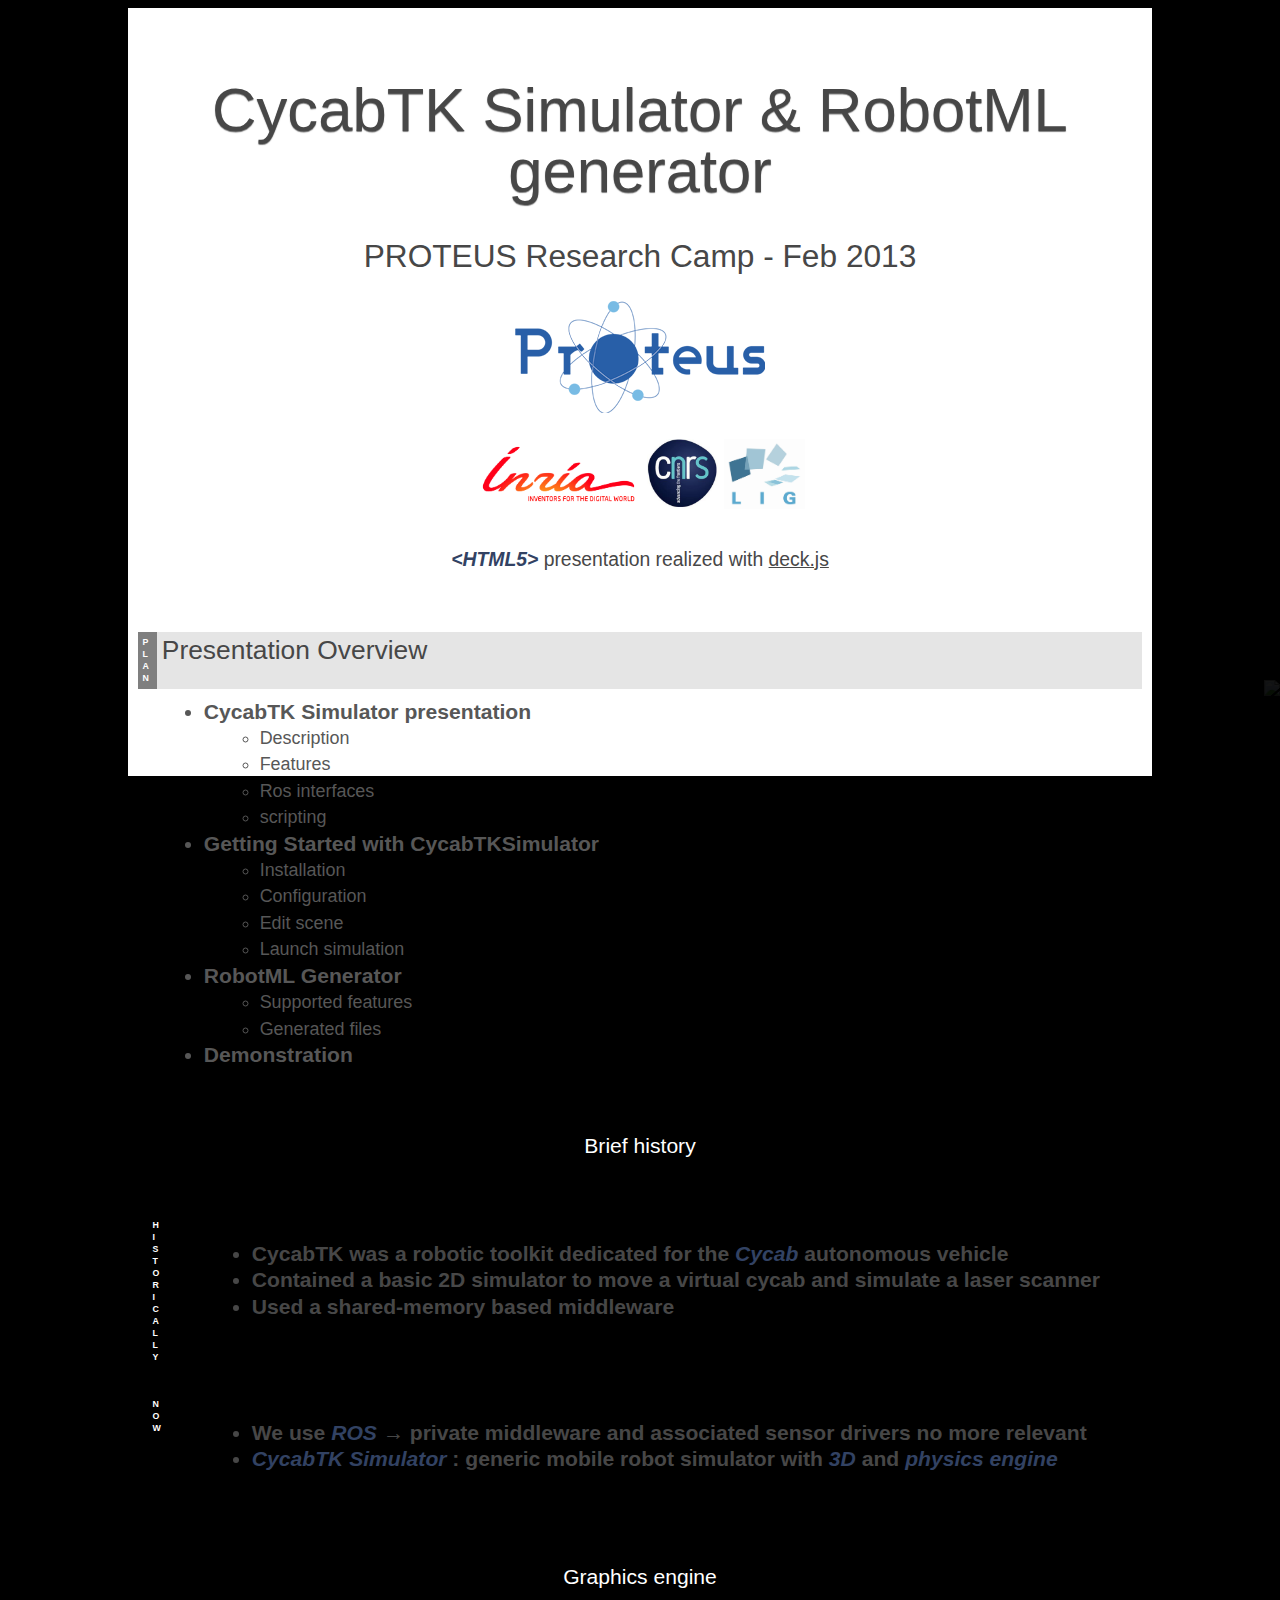
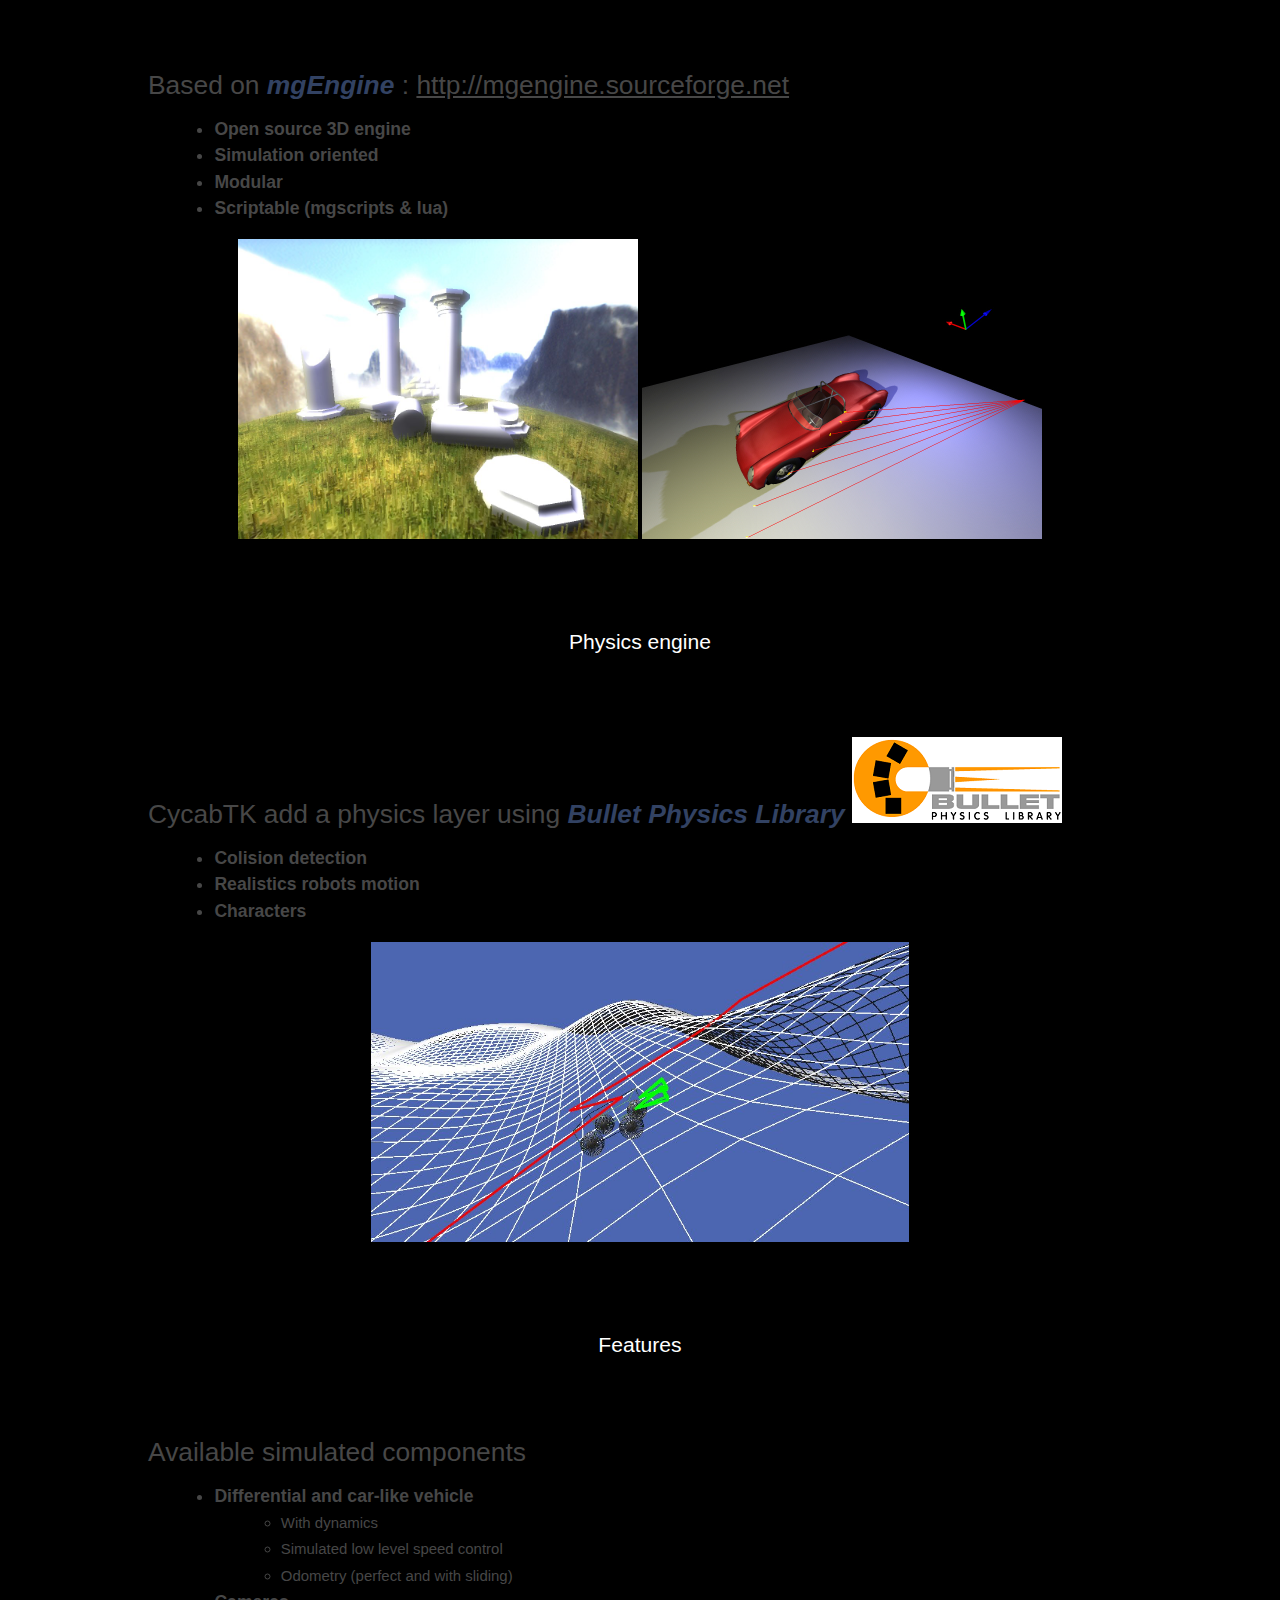
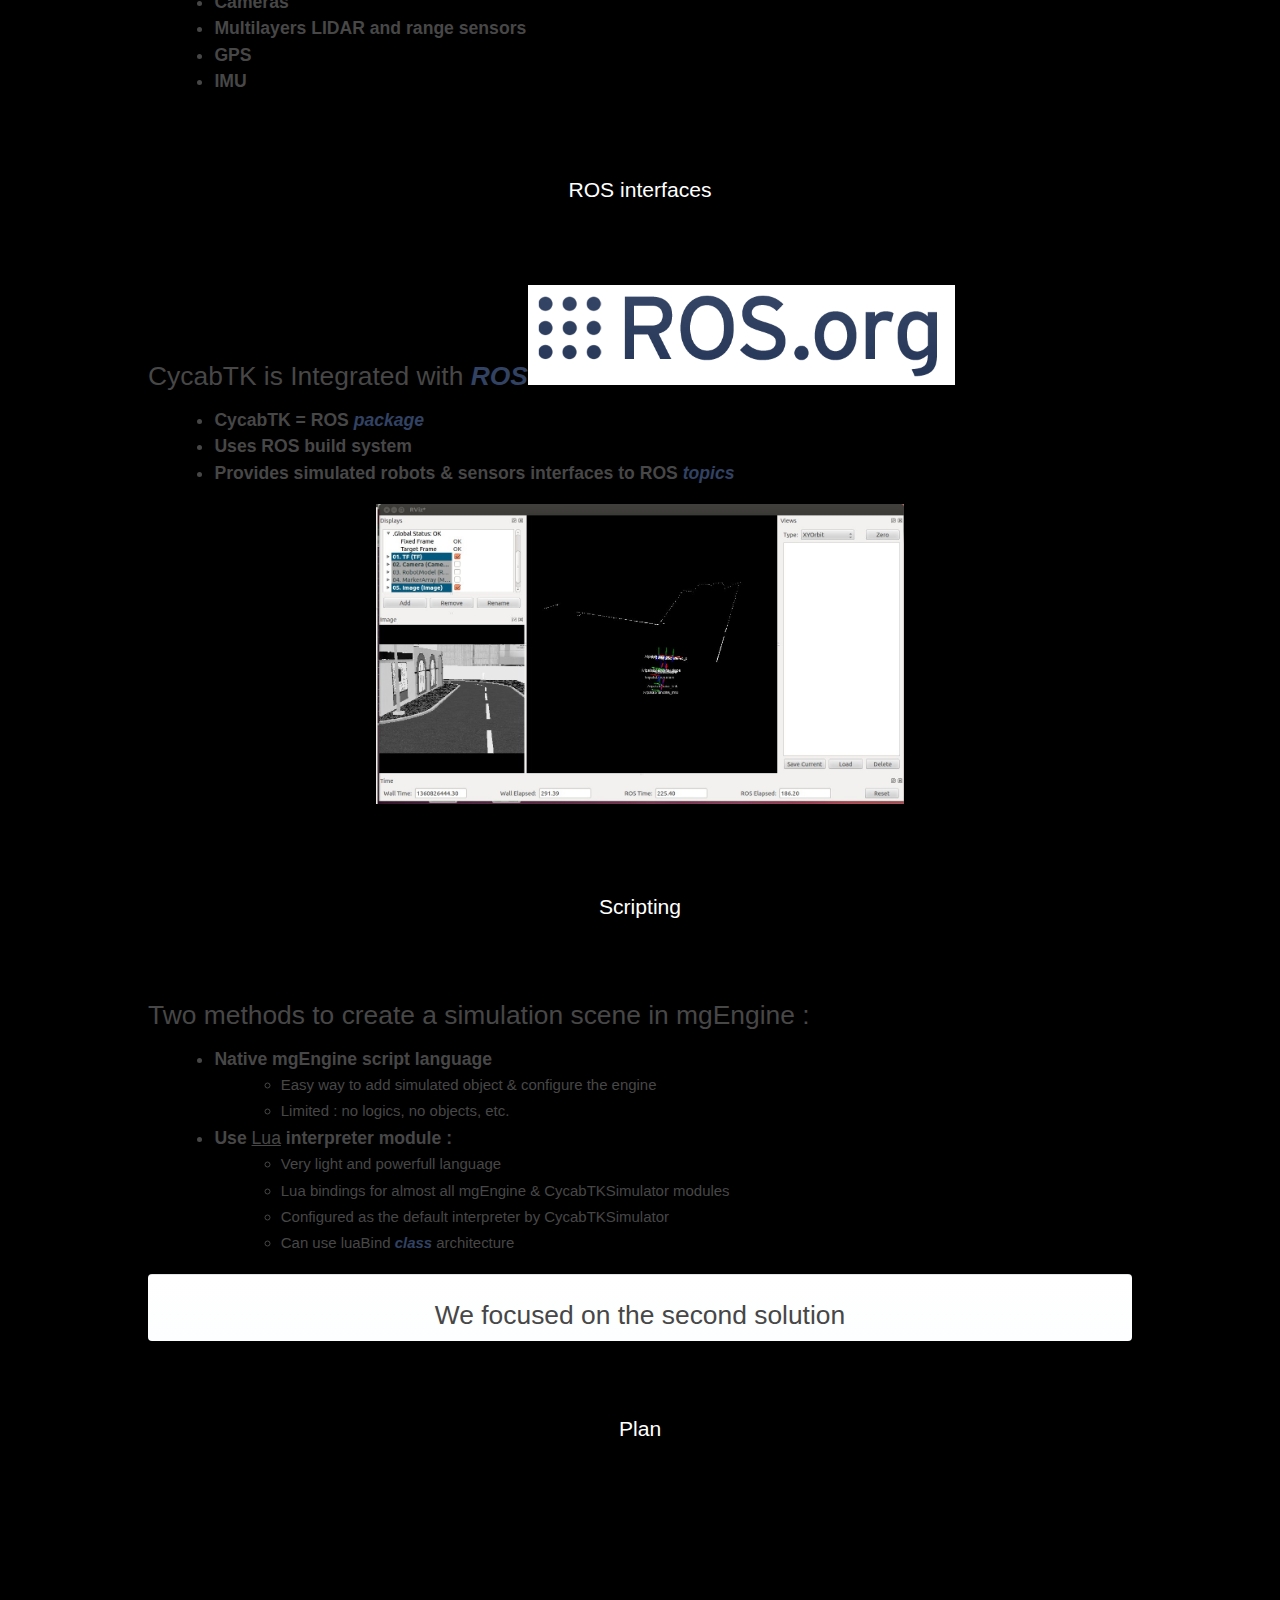
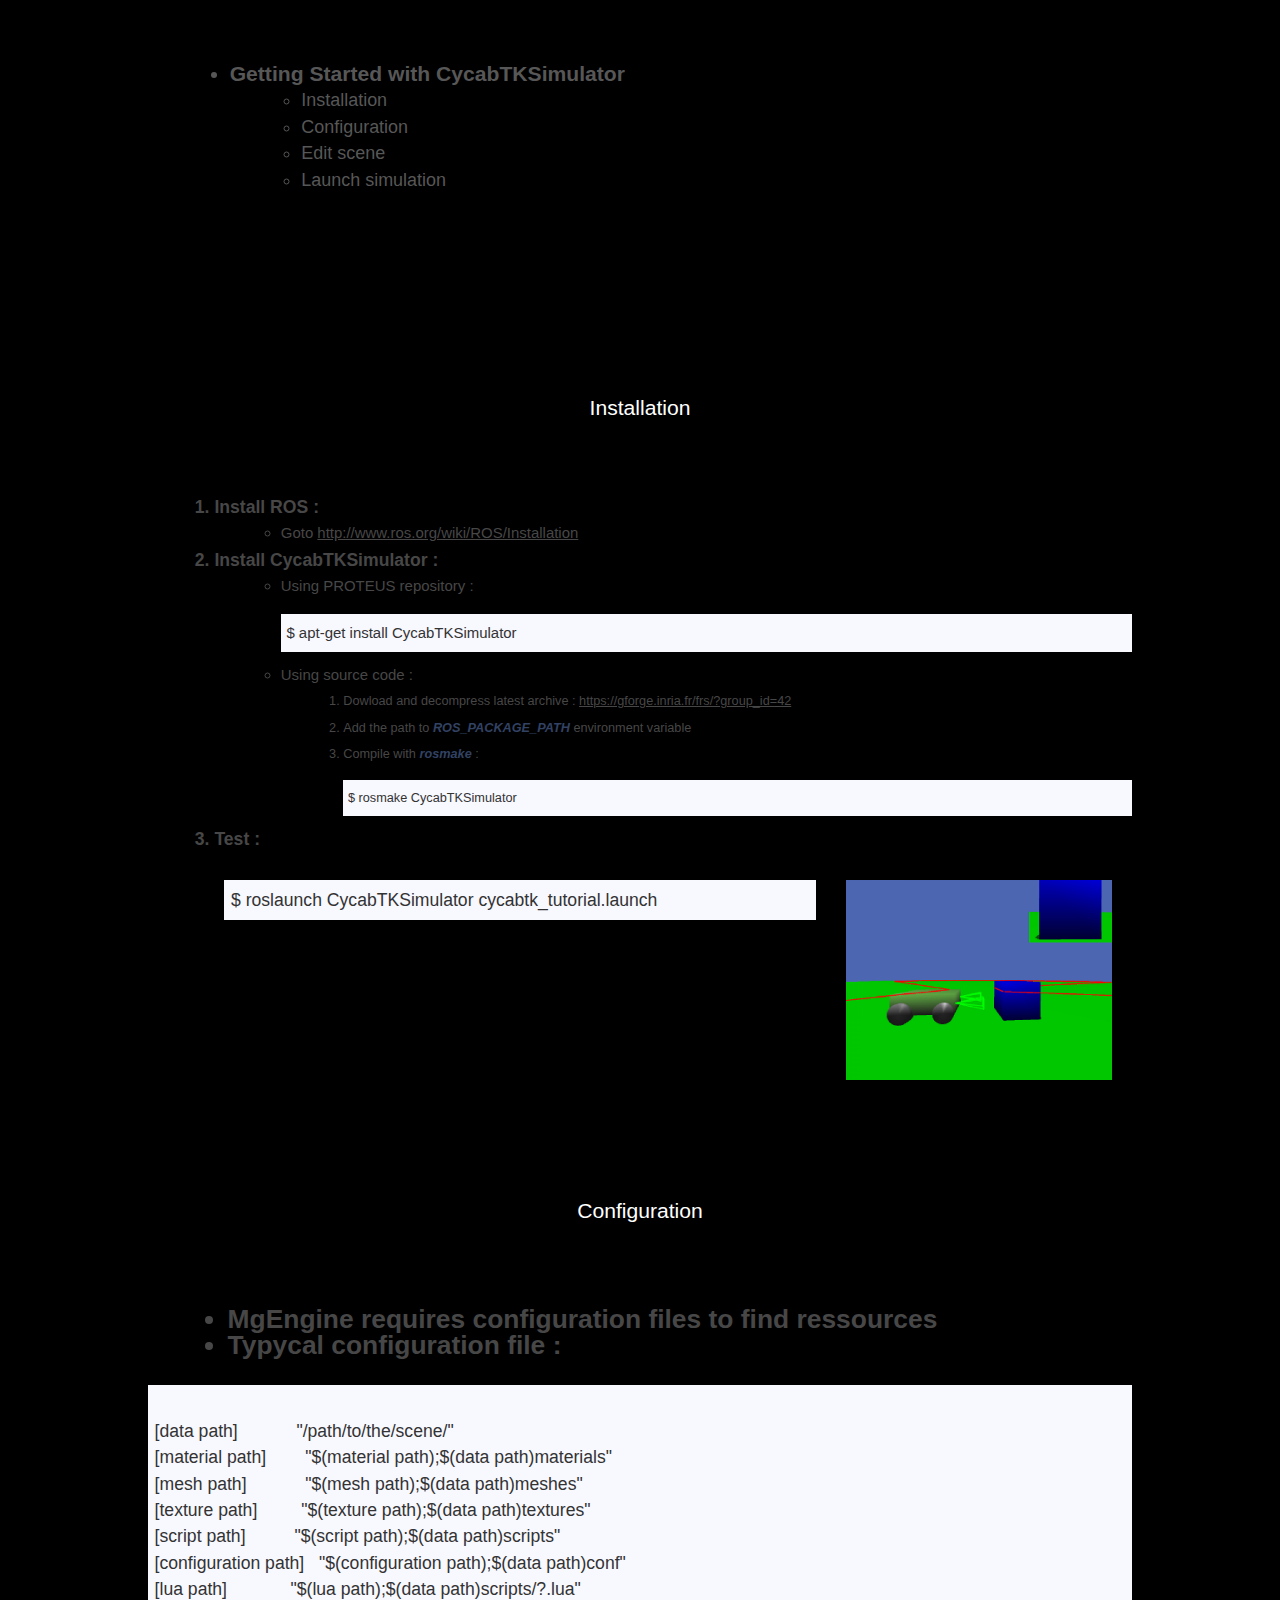
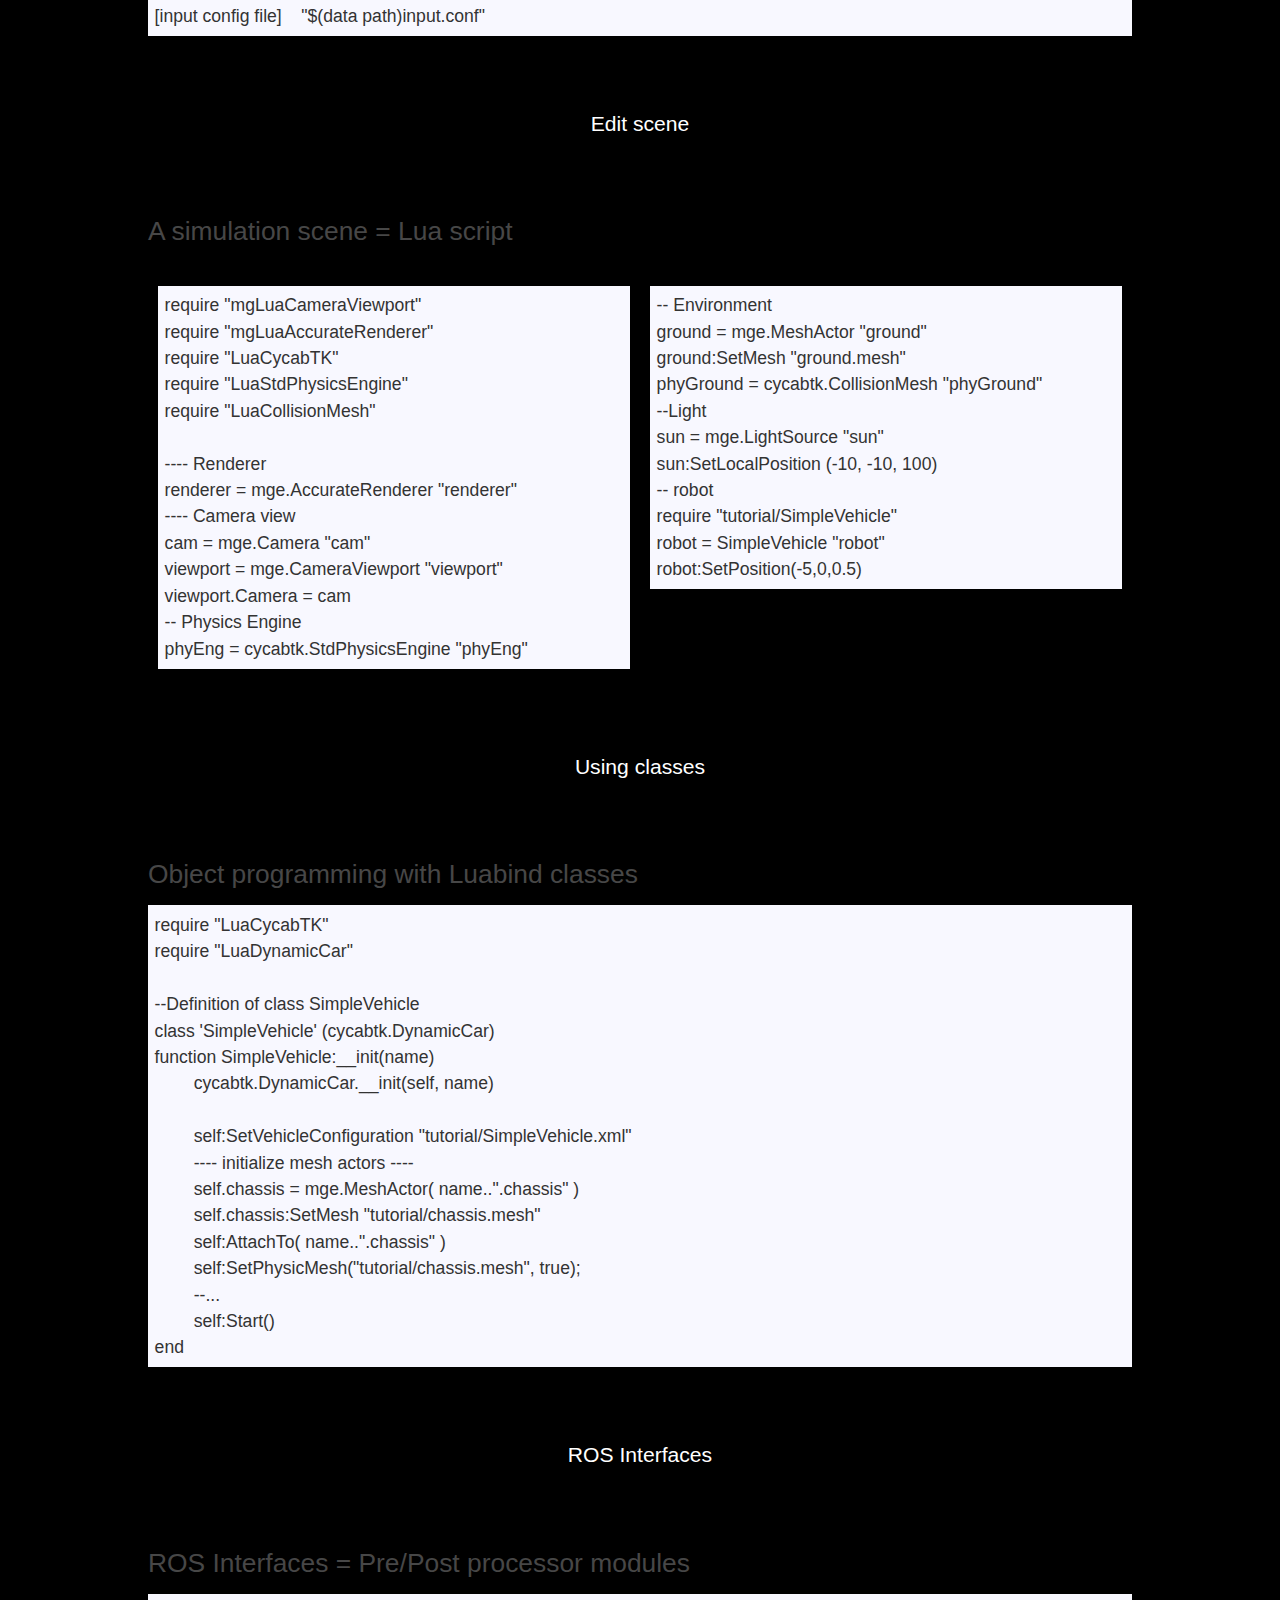
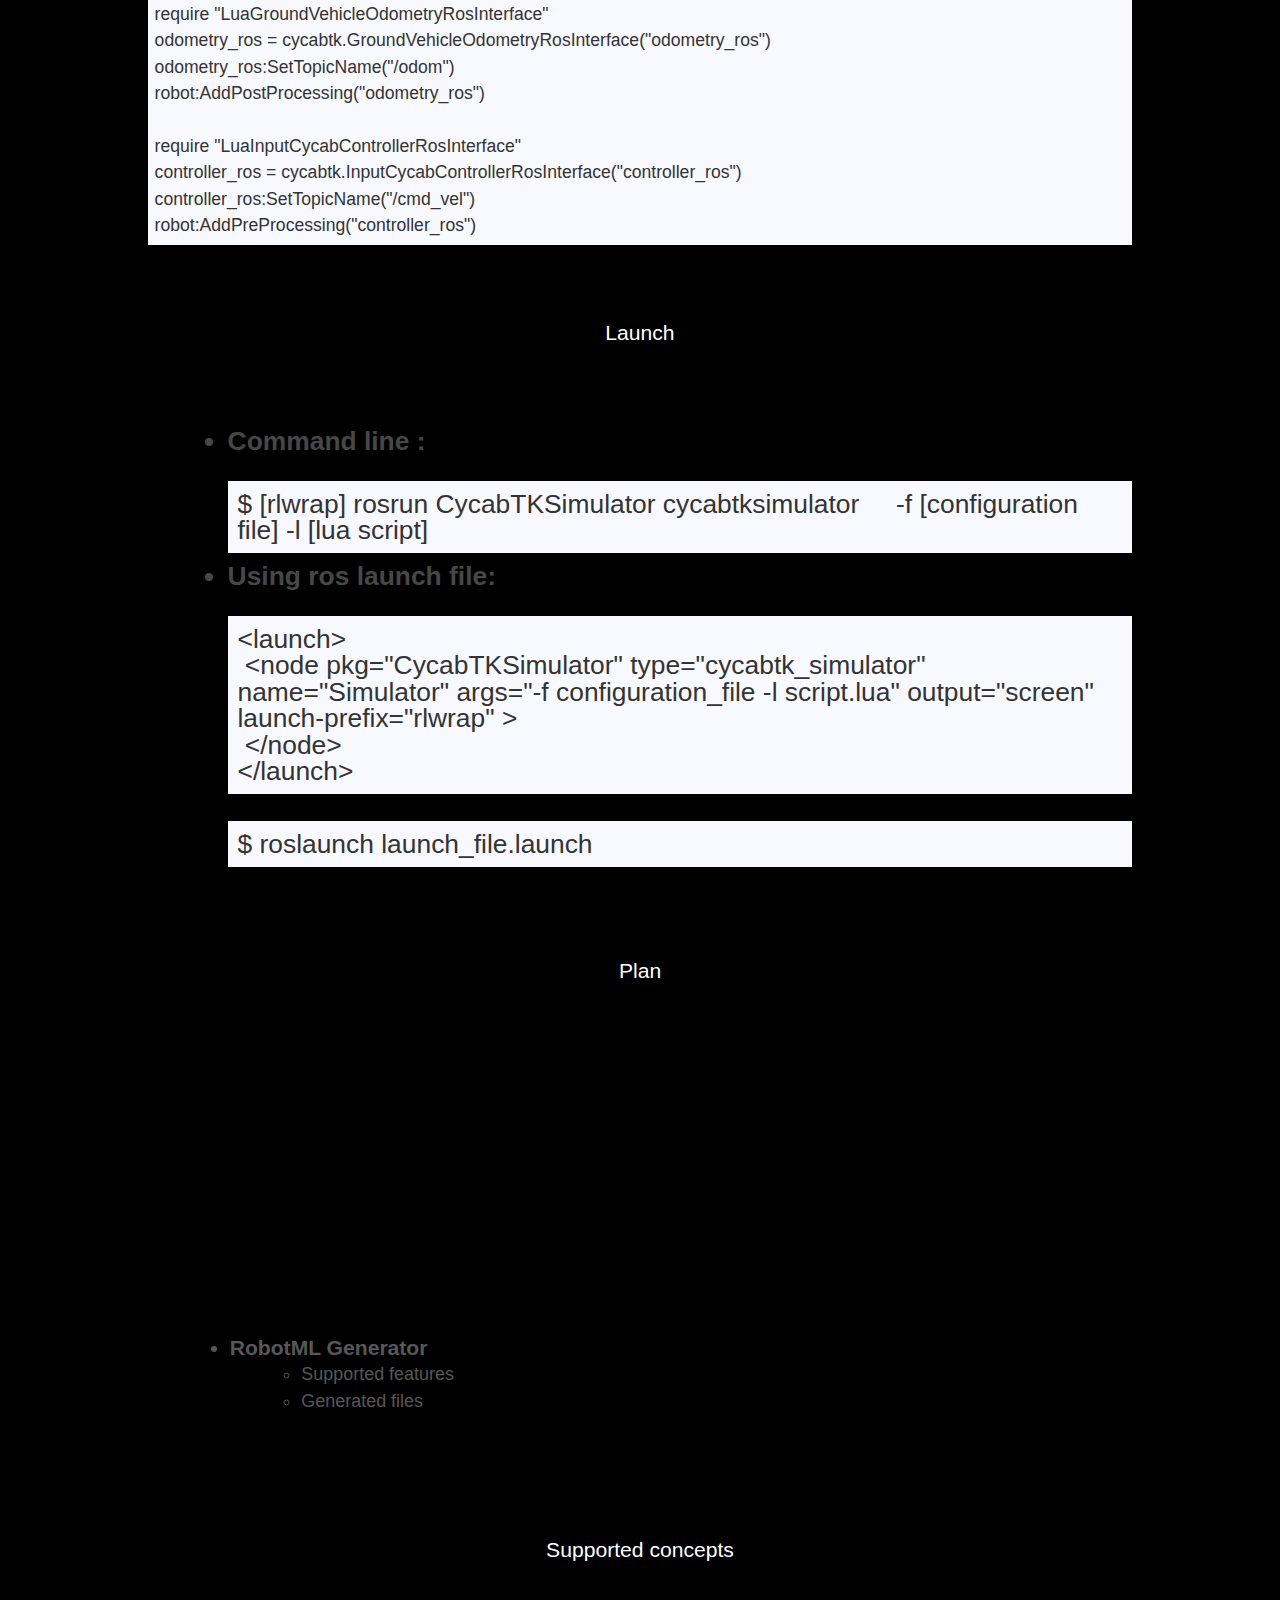
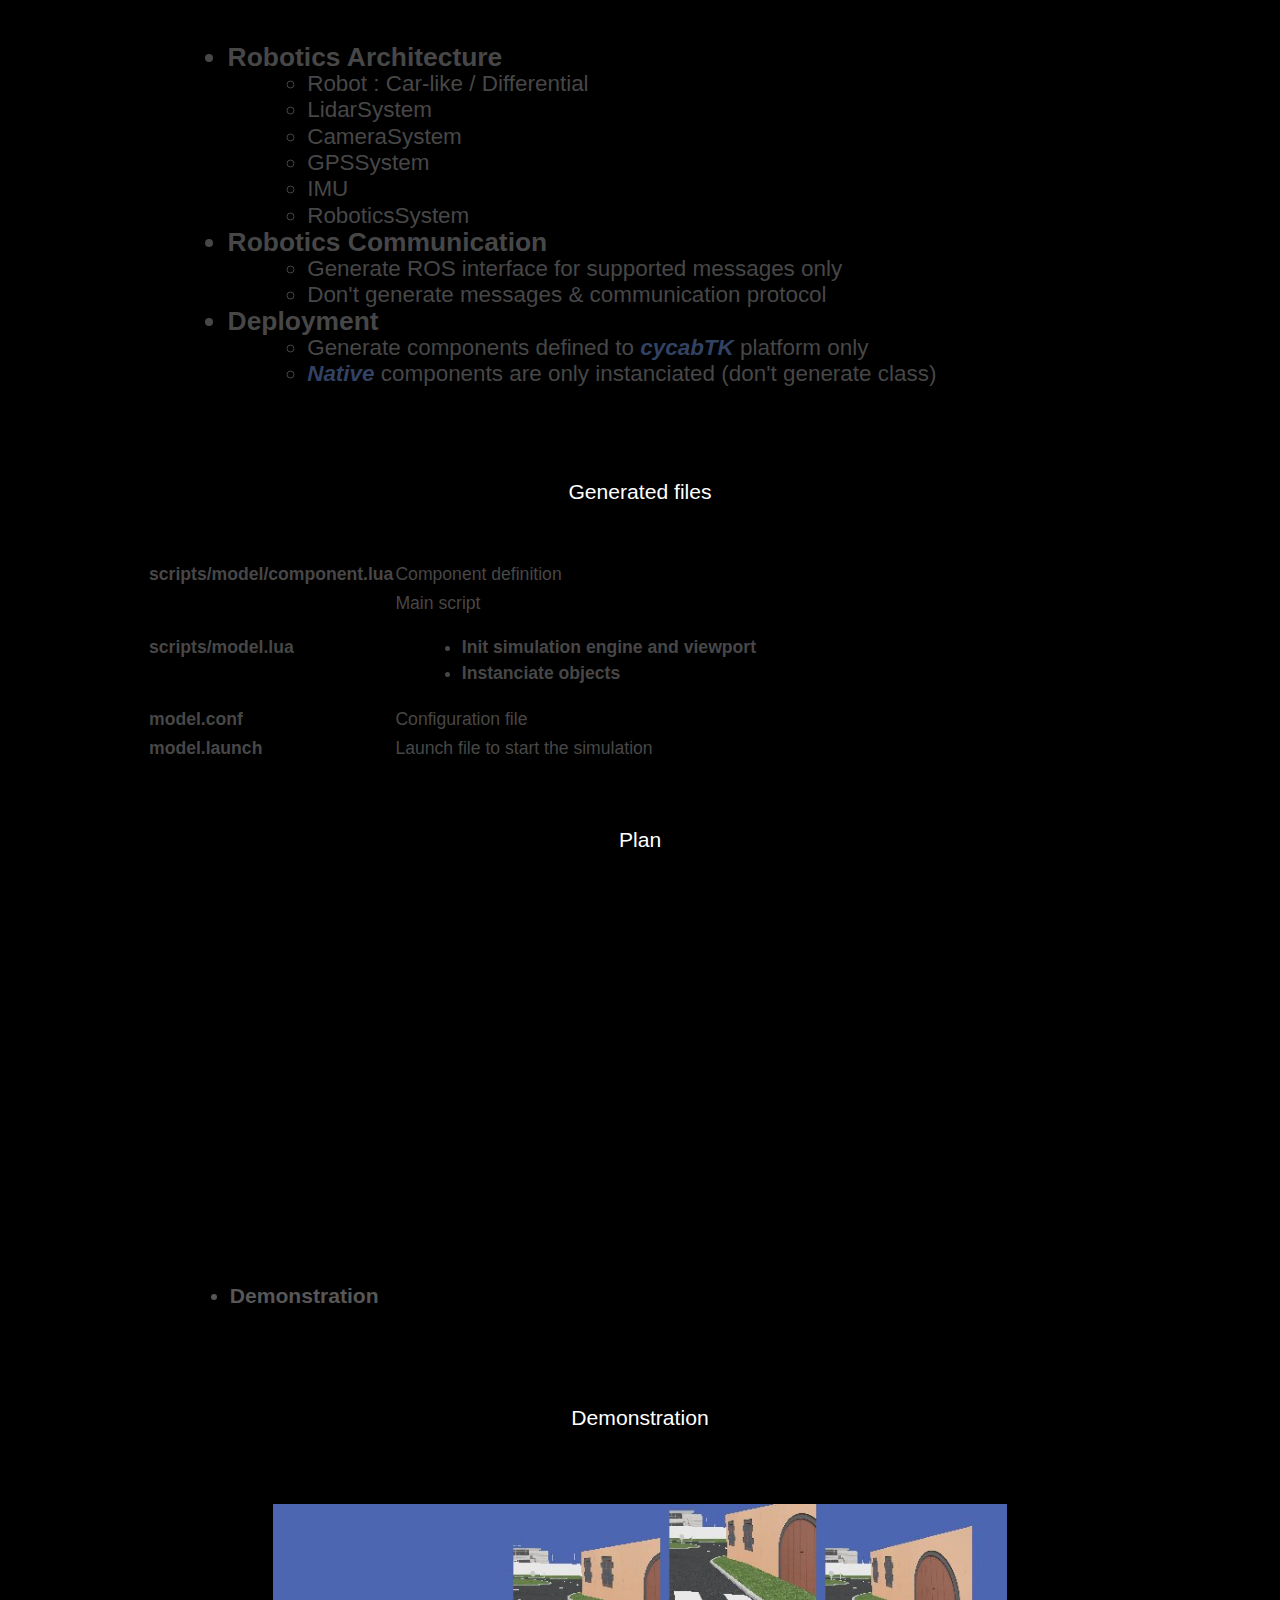
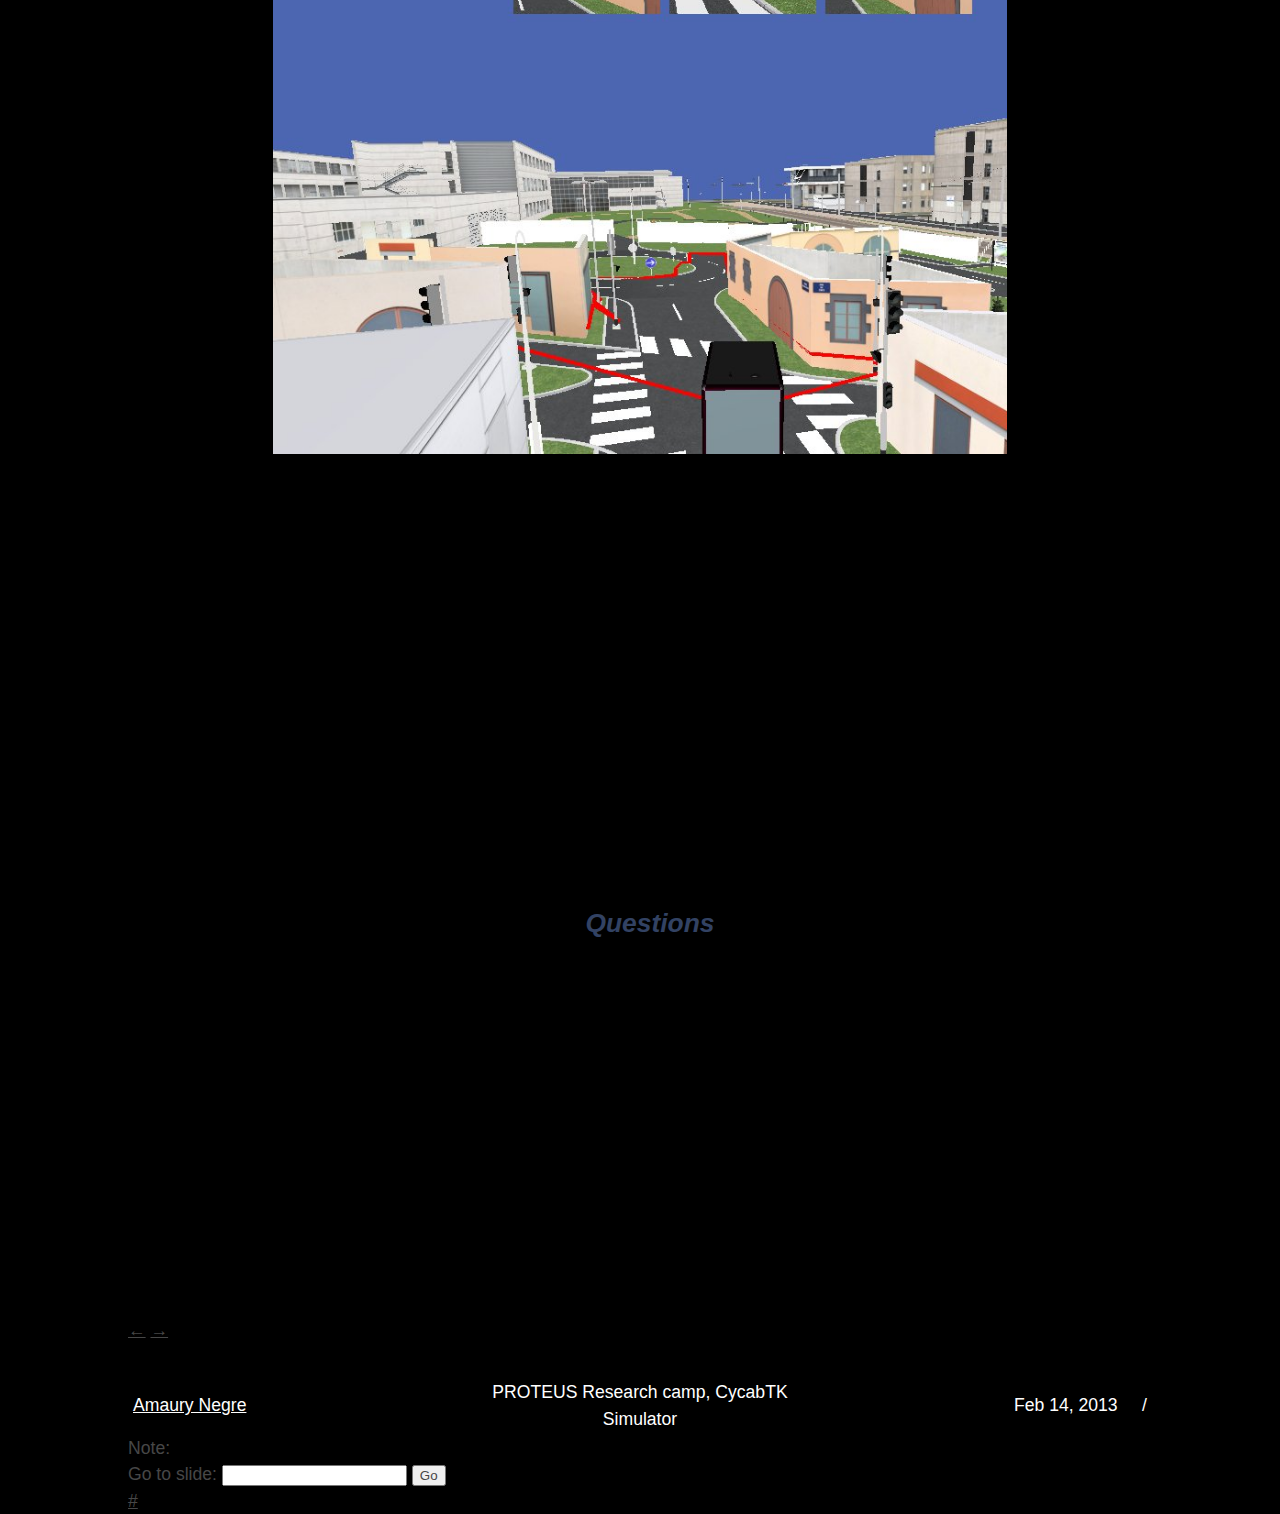
==== commit 35351662: "demo" ====
--- a/slides.html
+++ b/slides.html
@@ -600,7 +600,16 @@
                     </div>
                 </div>
             </section>
-             
+
+            <section class="slide hide-toc-status">
+                <div class="slide-title">Demonstration</div>
+                <div class="slide-content">
+                <figure class="center">
+                        <img src="media/demo.jpg" height="550px" />
+                    </figure>
+                </div>
+            </section>
+            
             <!--##########################################################################
             ##
             ## PART Extra.
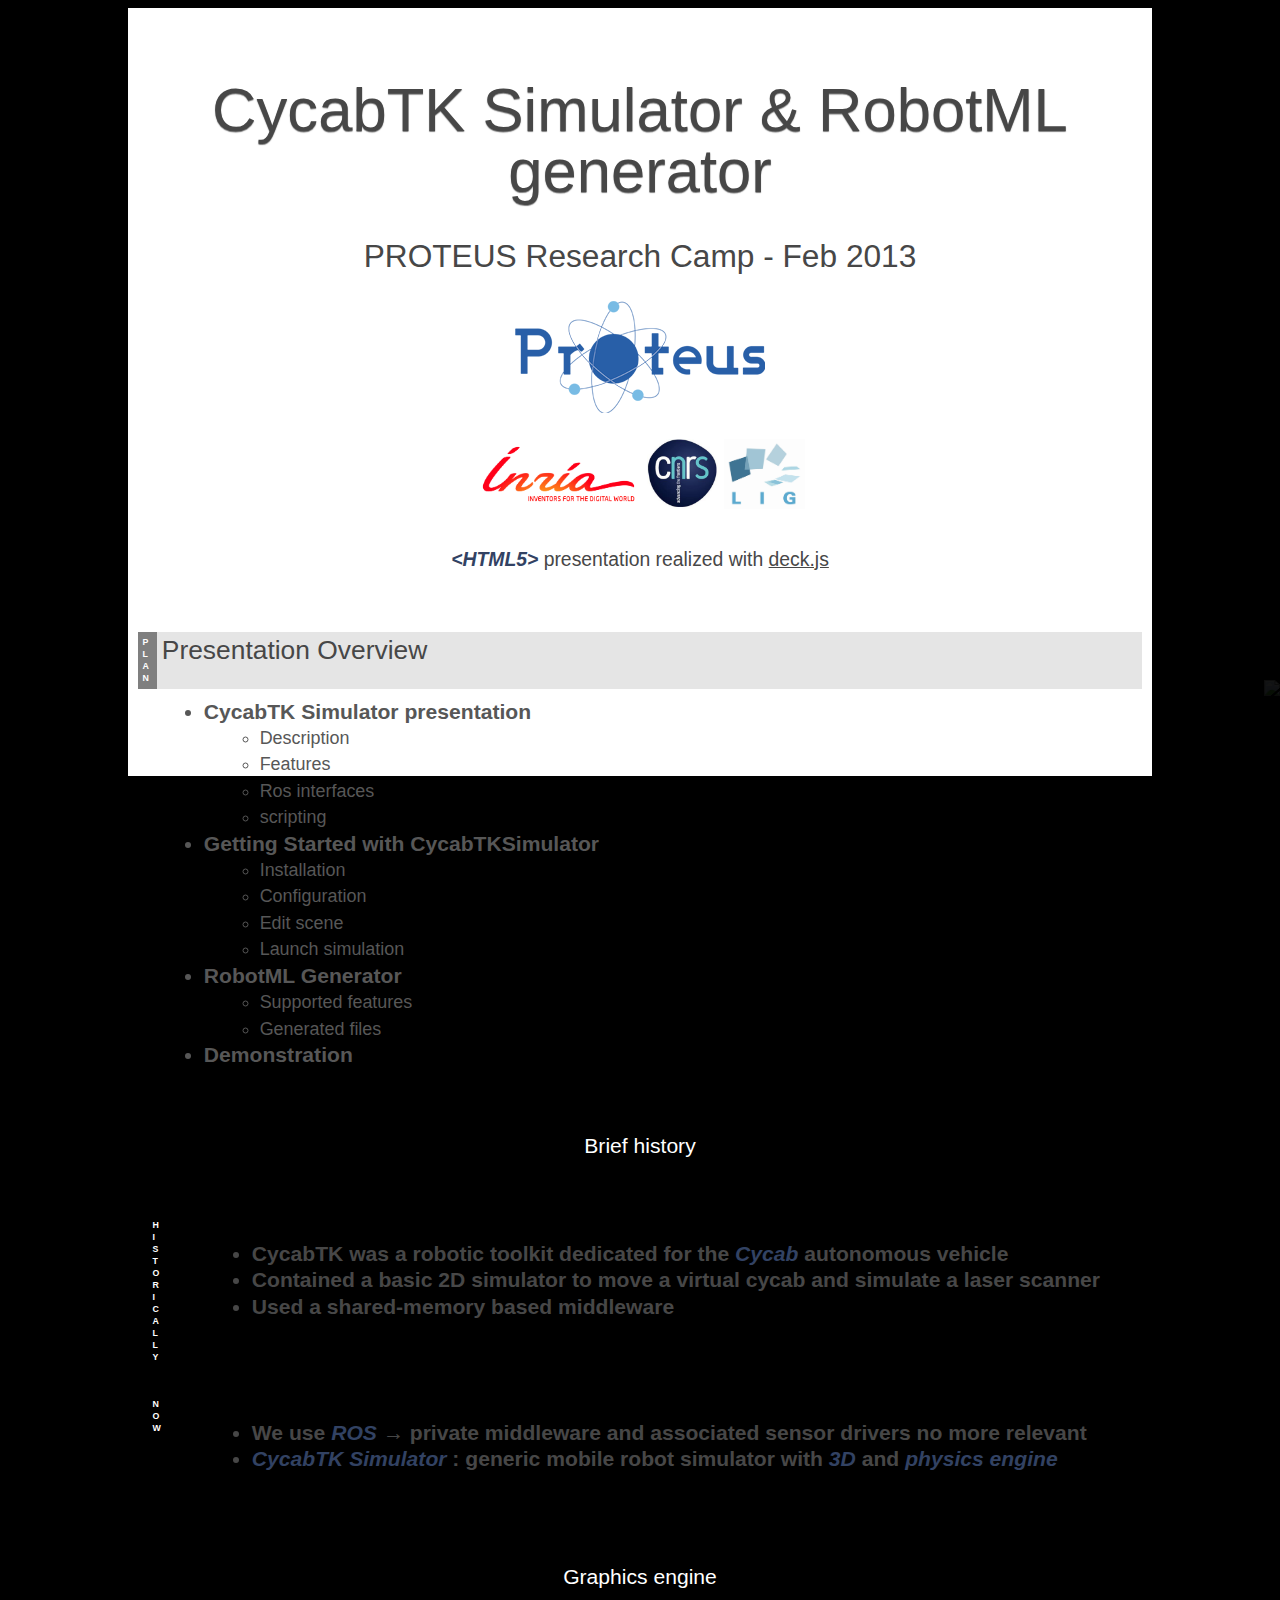
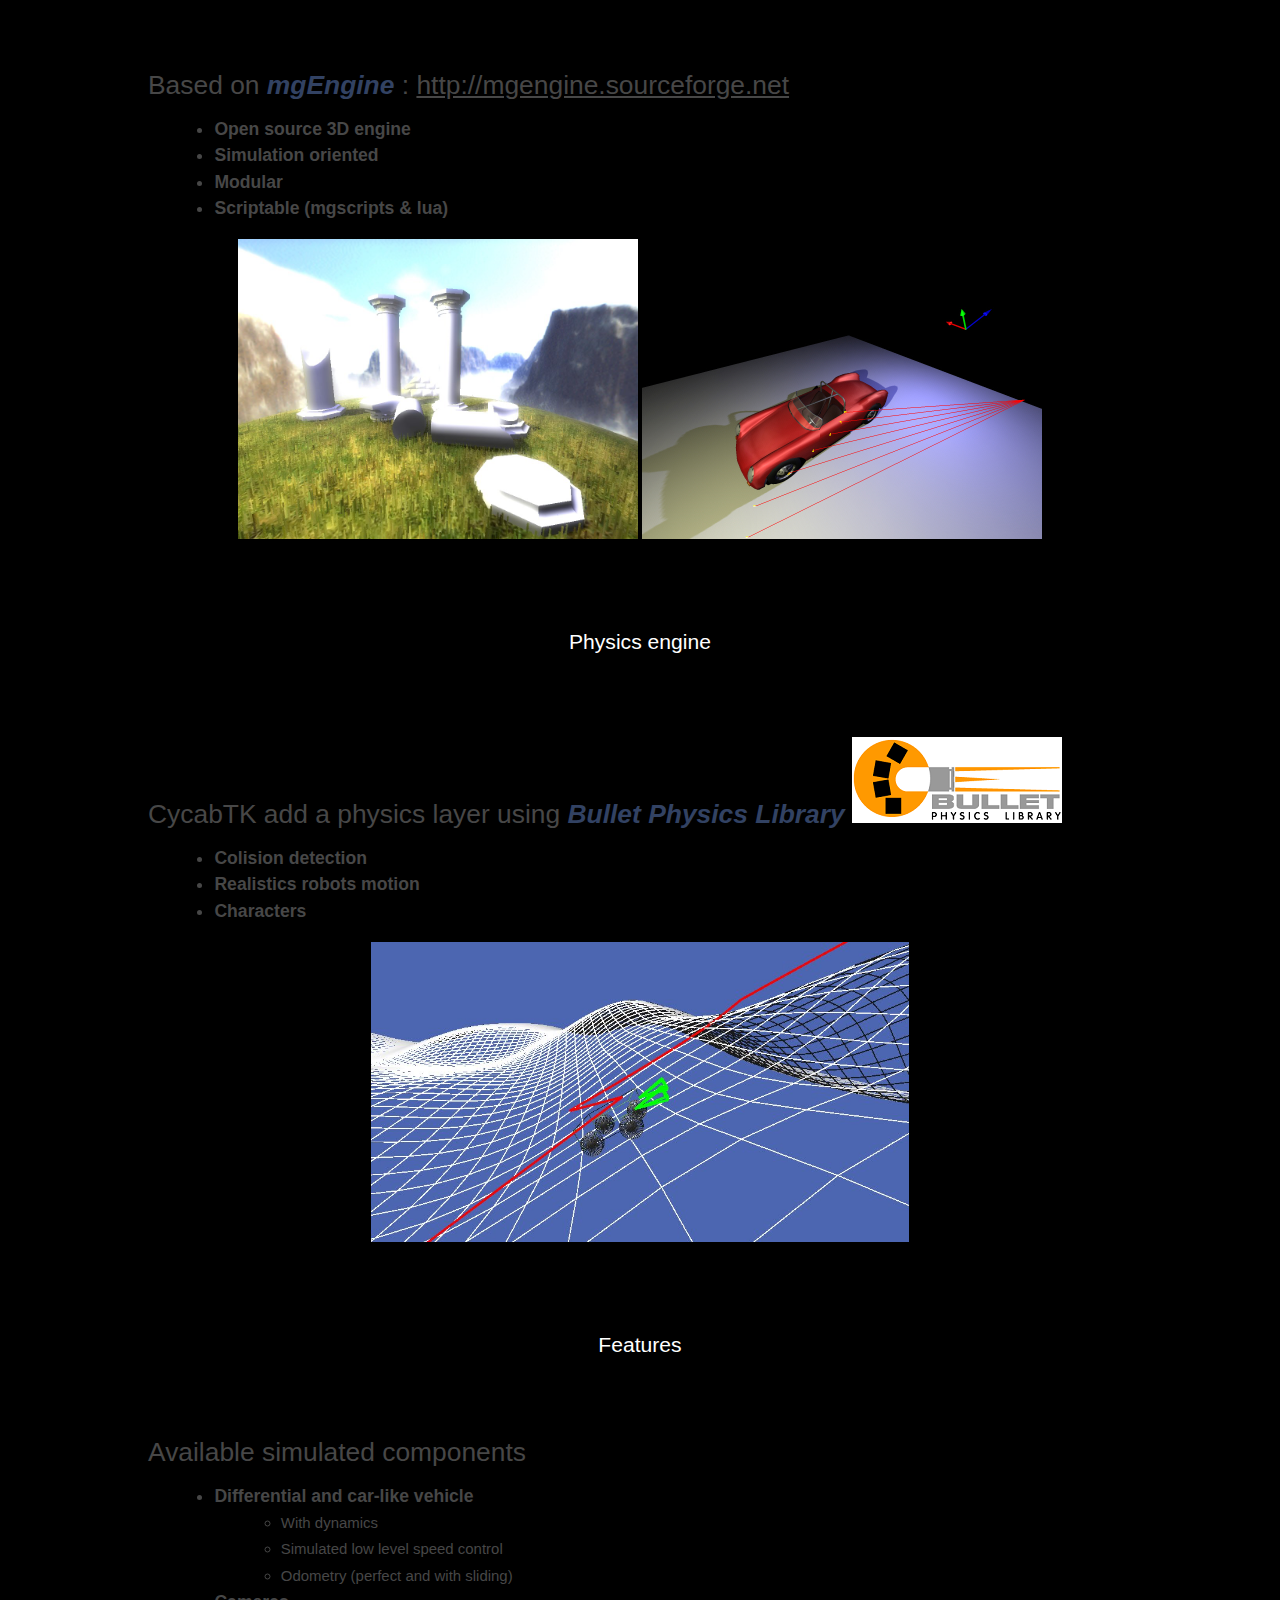
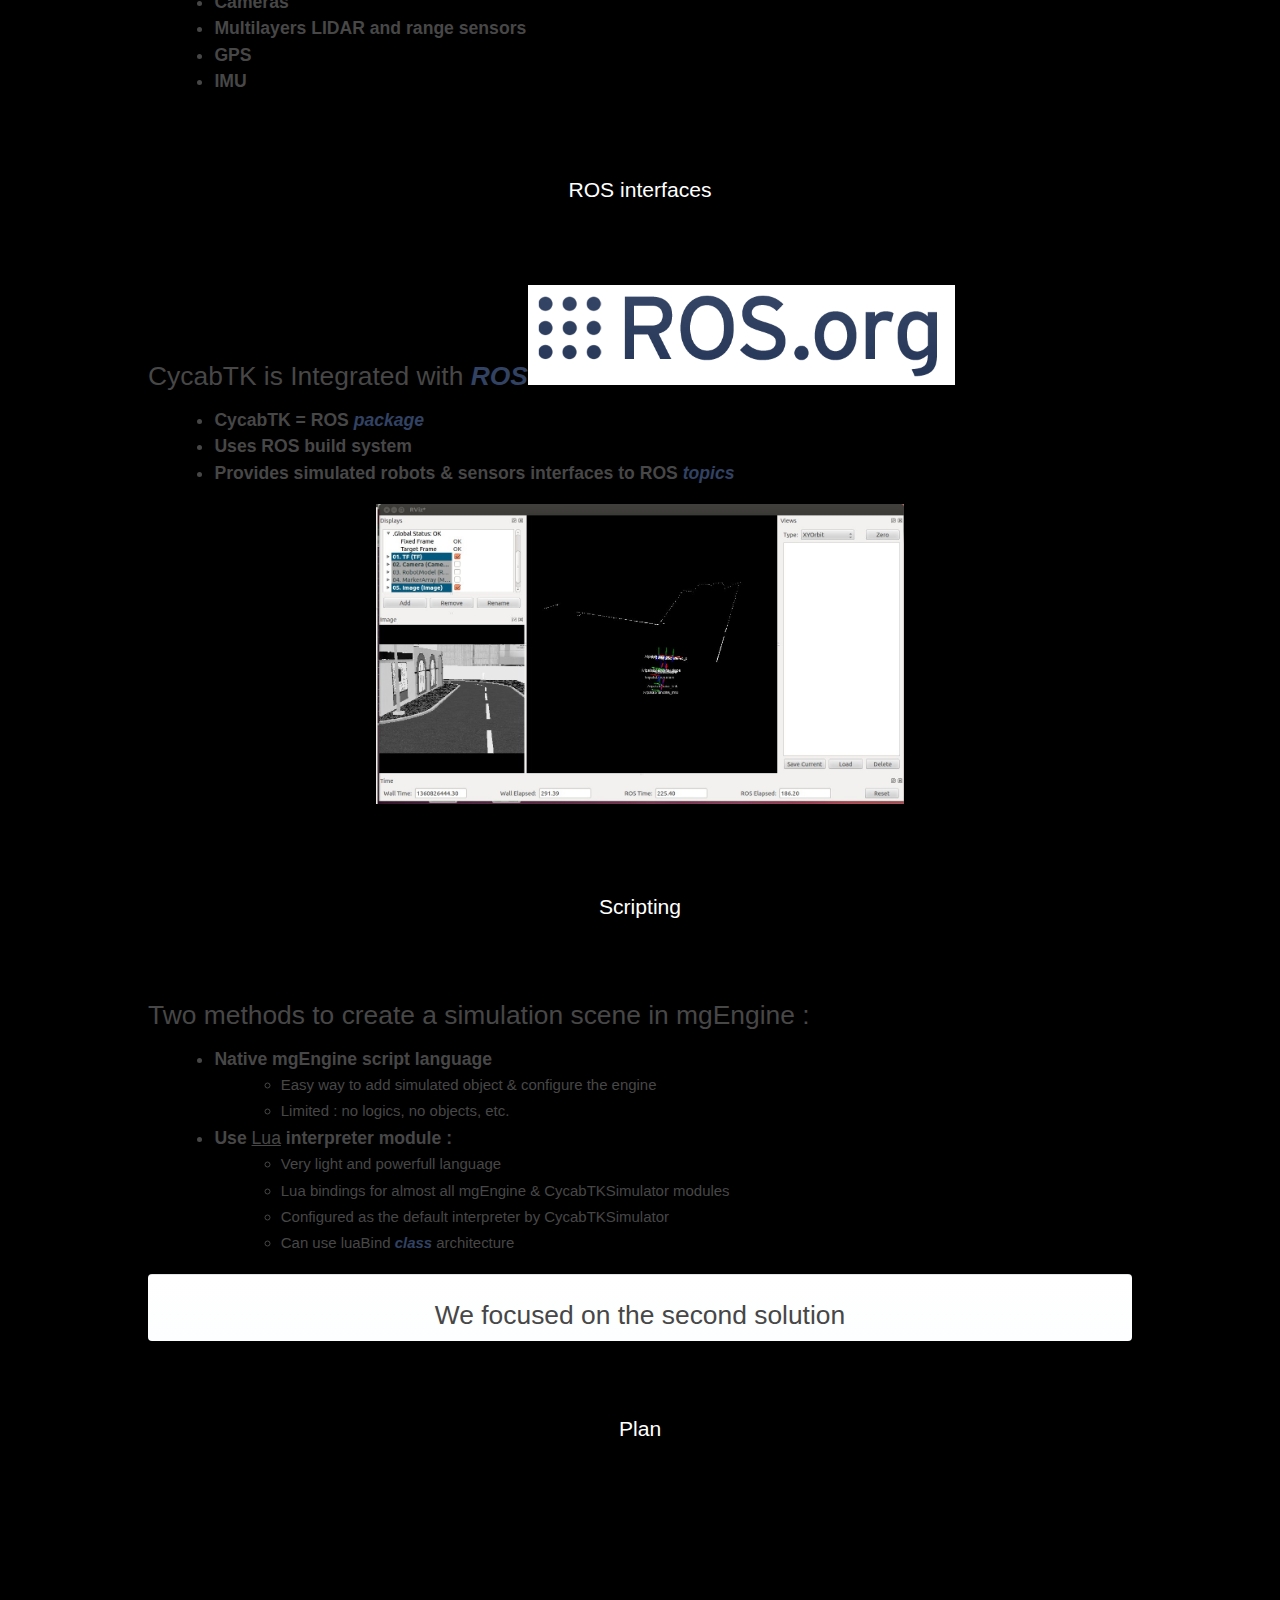
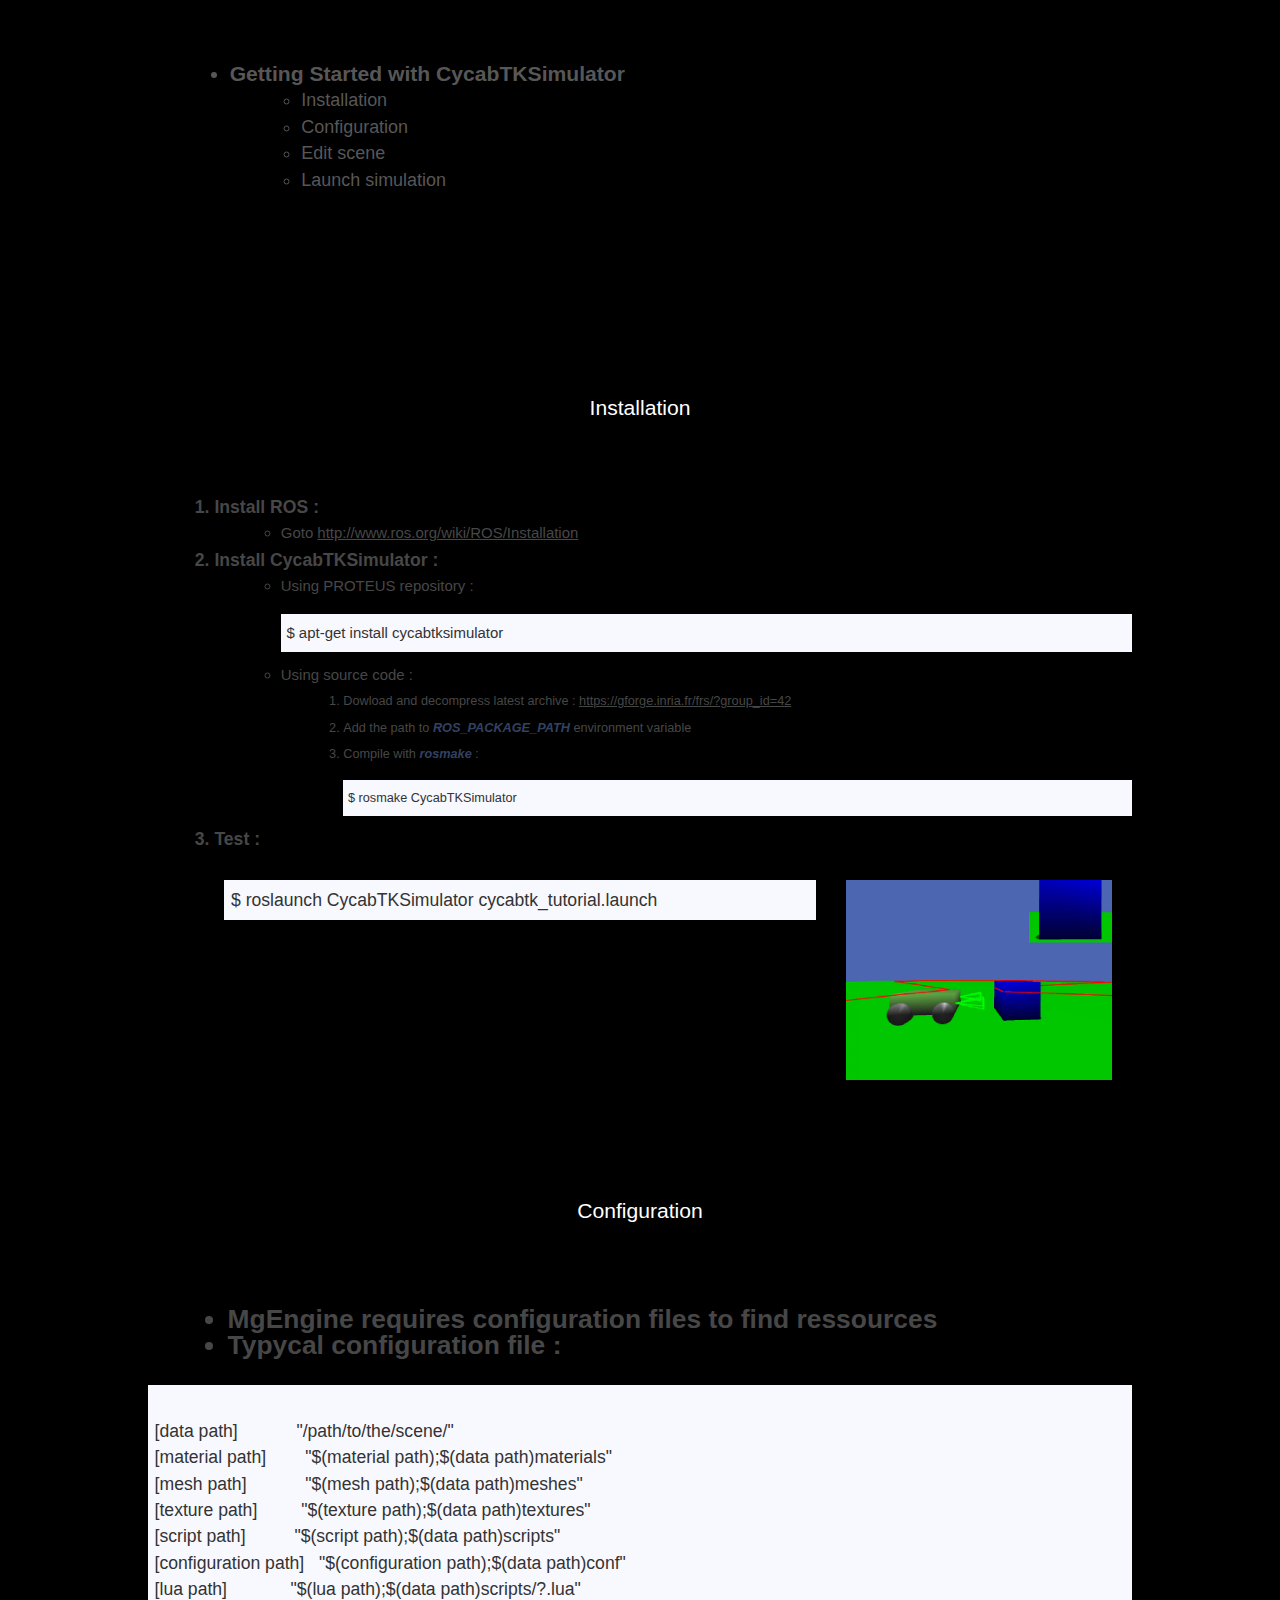
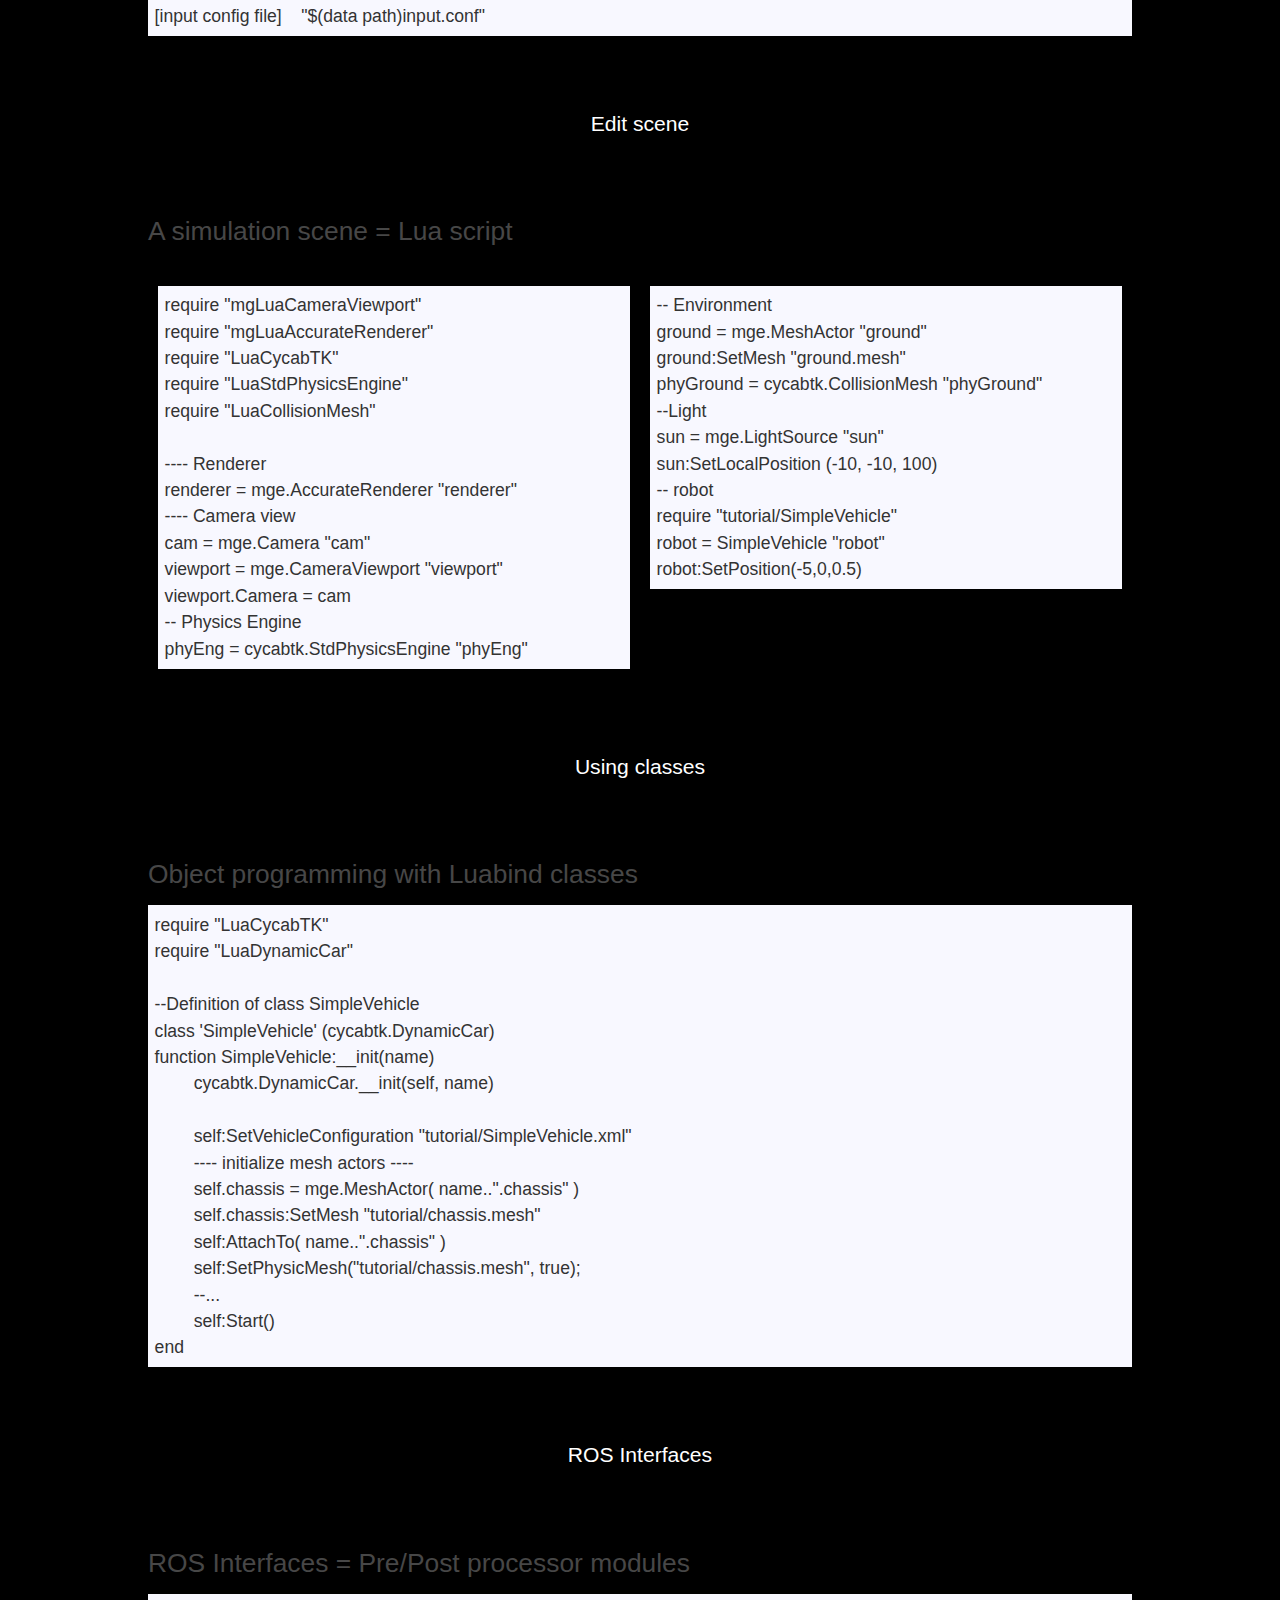
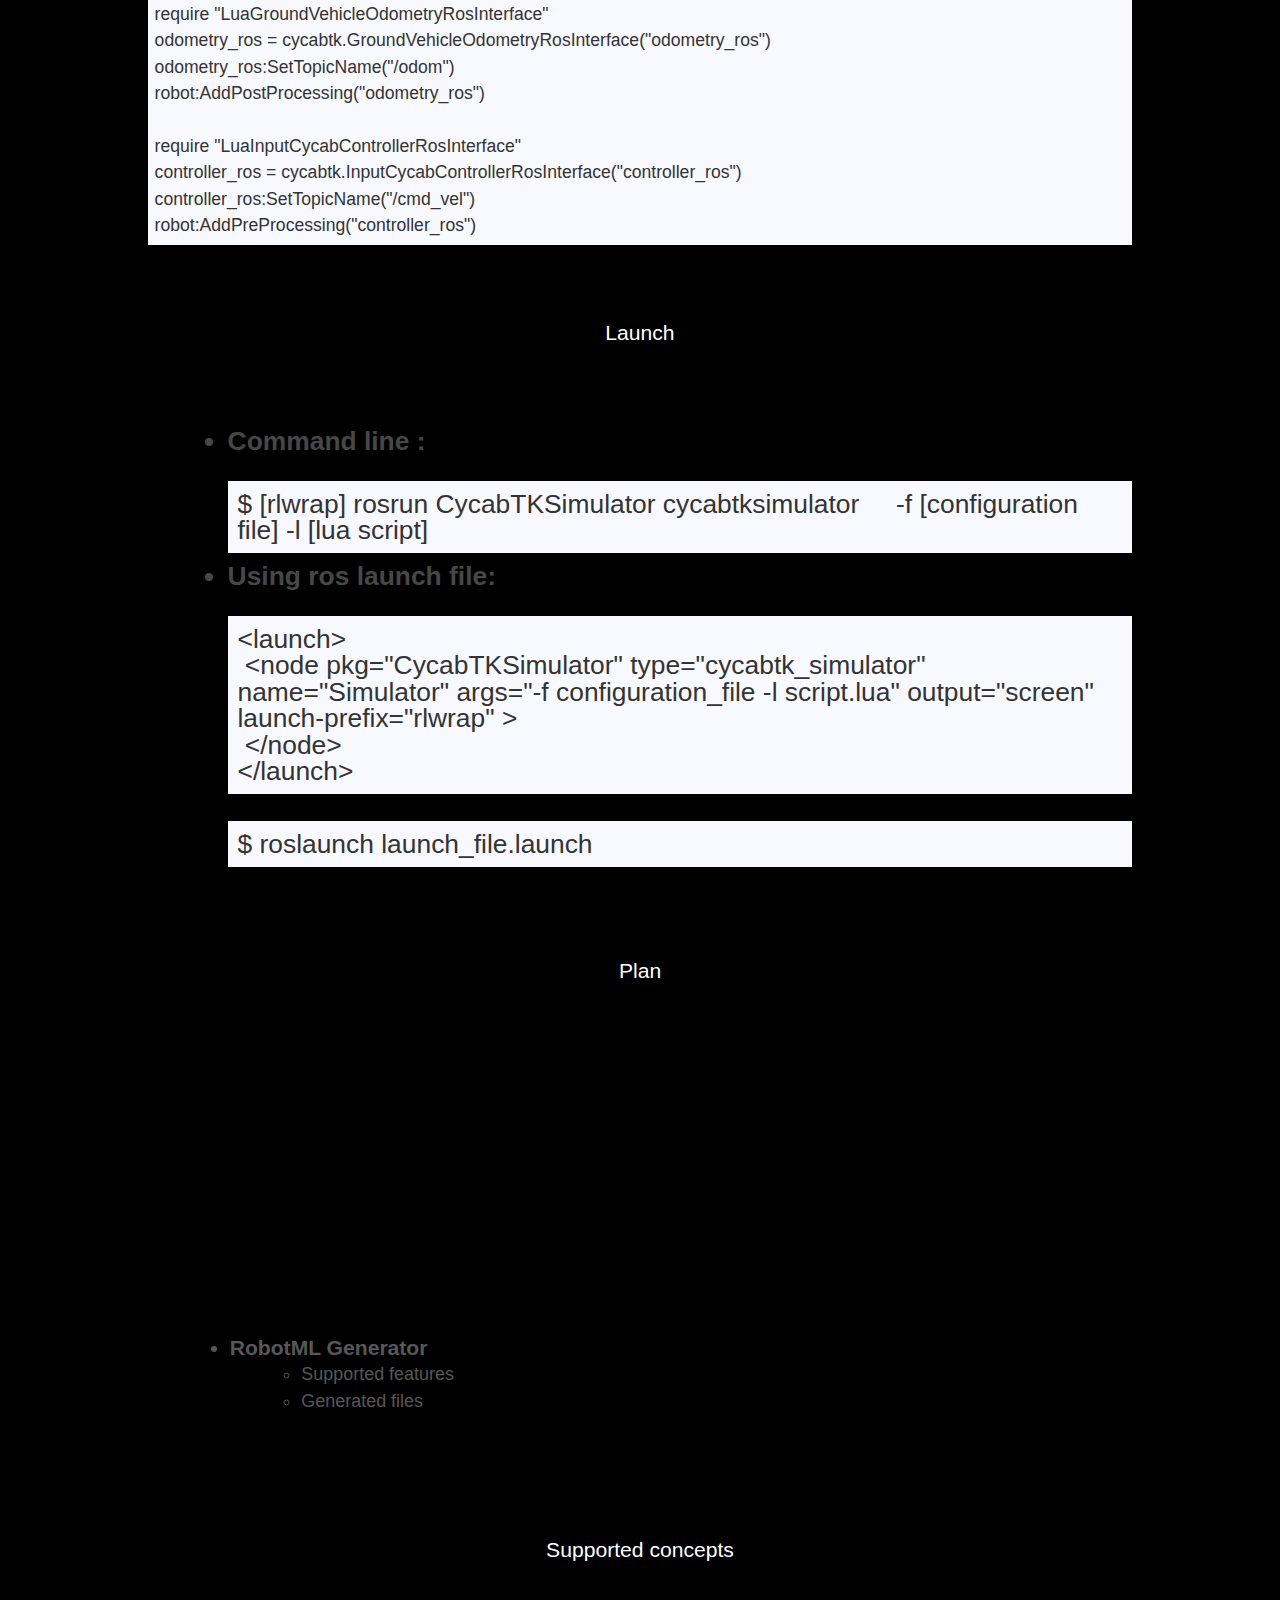
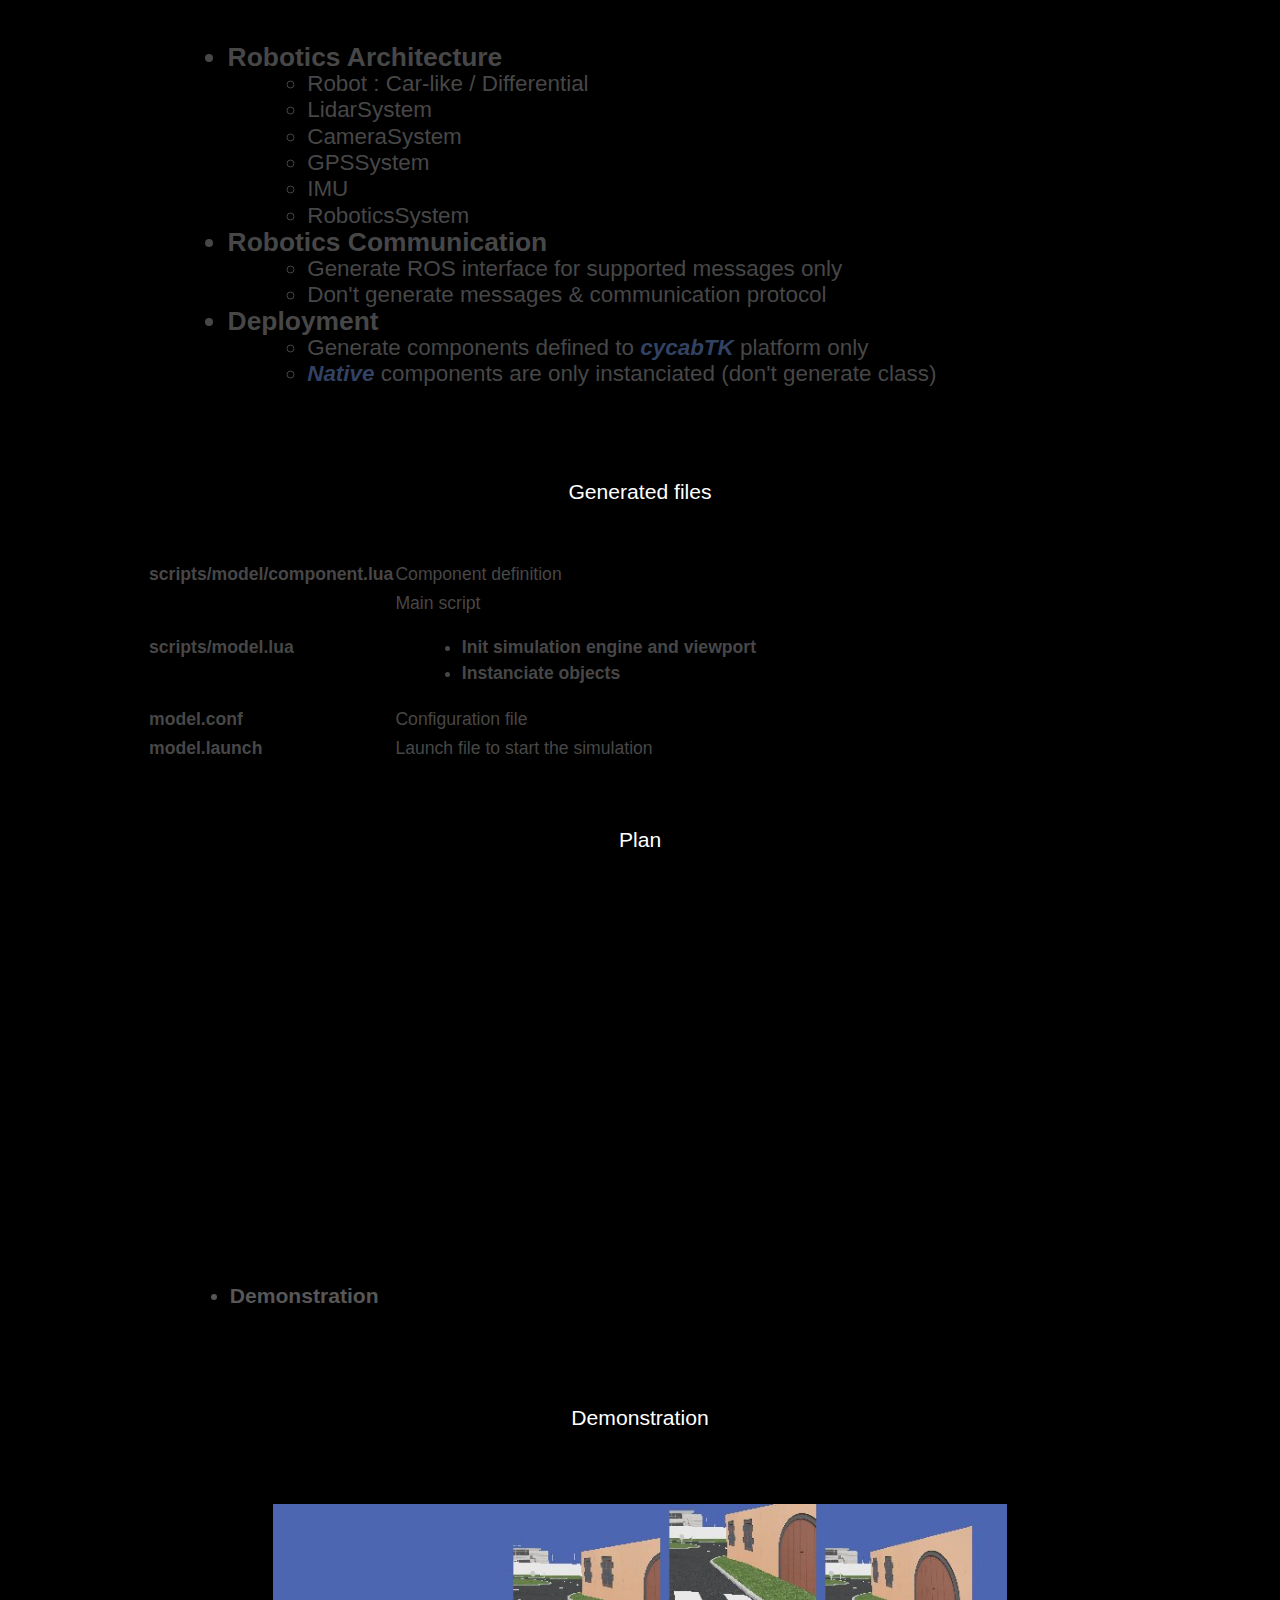
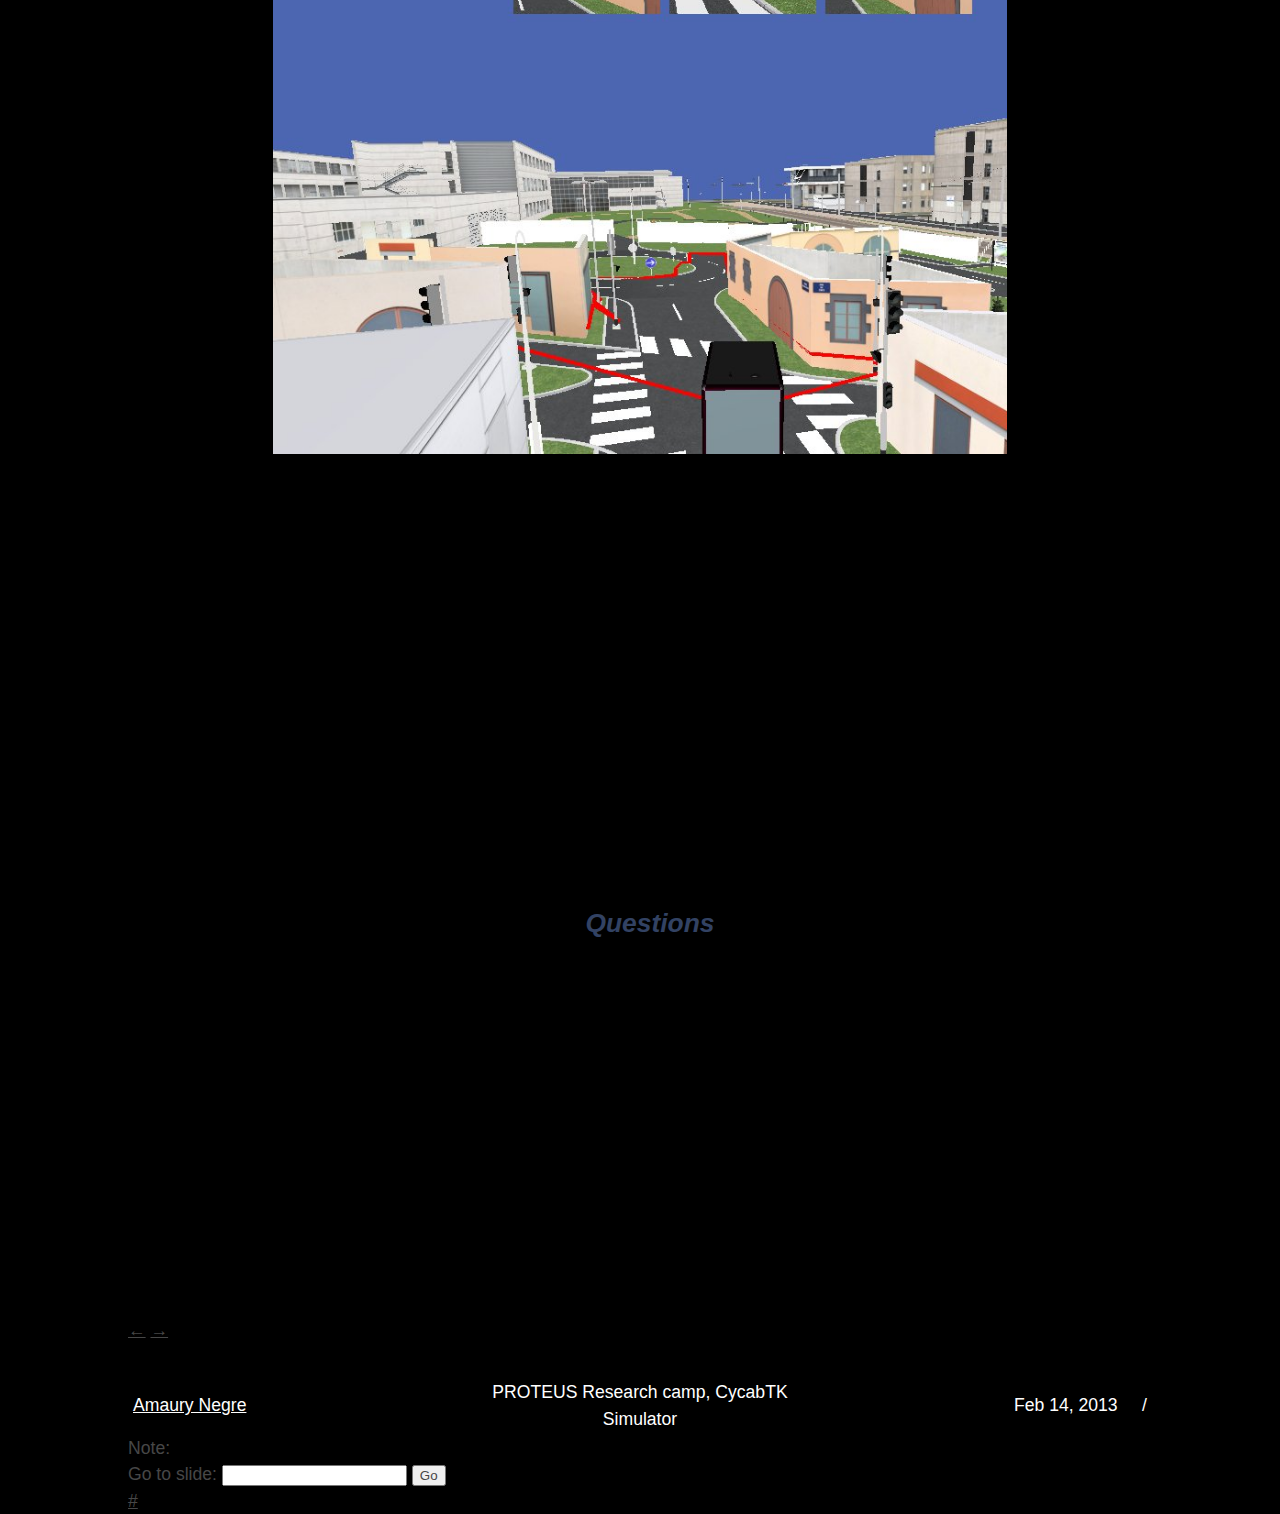
==== commit 60a234b6: "ok" ====
--- a/slides.html
+++ b/slides.html
@@ -309,7 +309,7 @@
                         <li class="slide">Install CycabTKSimulator :
                             <ul>
                                 <li> Using PROTEUS repository :
-                                <pre><code class="bash">$ apt-get install CycabTKSimulator</code></pre>
+                                <pre><code class="bash">$ apt-get install cycabtksimulator</code></pre>
                                 </li>
                                 <li> Using source code : 
                                     <ol>
